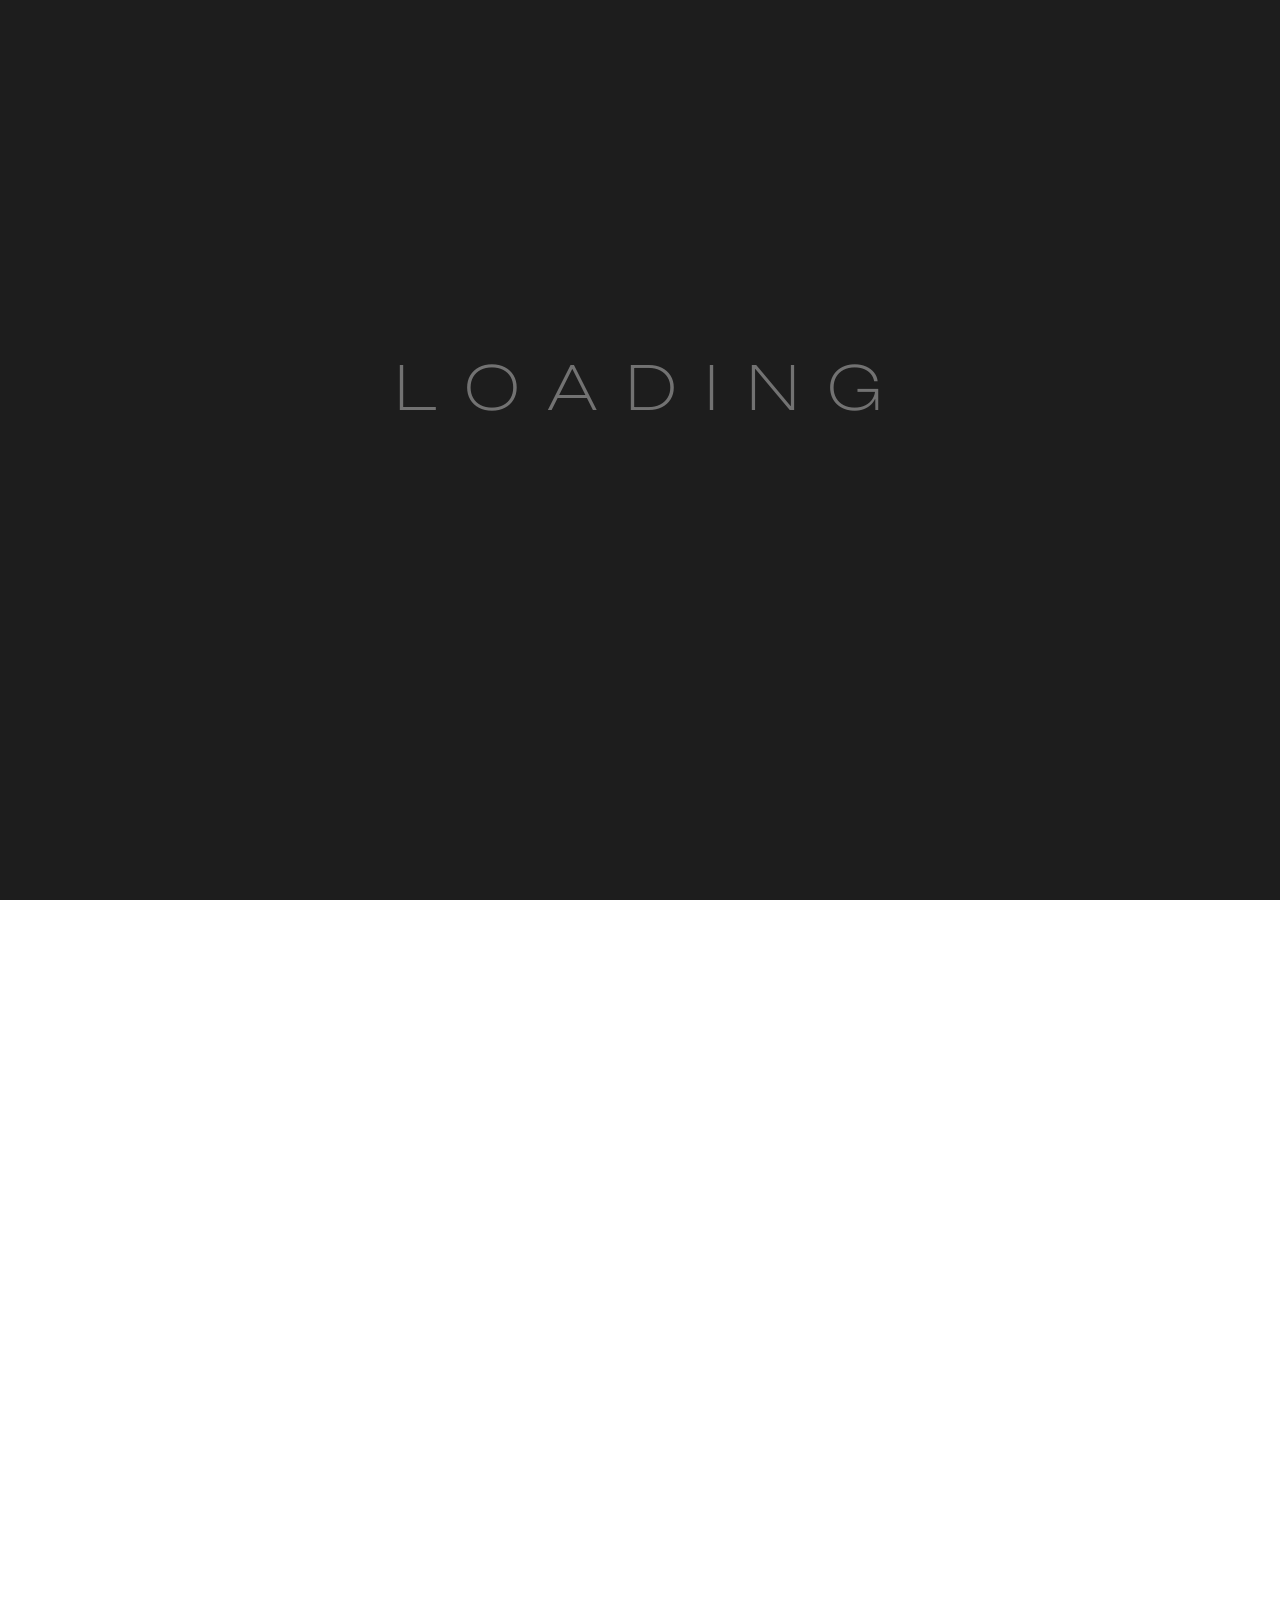
==== index.html @ e00bfb8c "Rename Index.html to index.html" ====
<!DOCTYPE html>
<html lang="zxx">


<!-- Mirrored from uithemez.com/i/uifolio/uifolio-light/home-startup.html by HTTrack Website Copier/3.x [XR&CO'2014], Sun, 28 Jun 2026 05:03:44 GMT -->
<head>

    <!-- Metas -->
    <meta charset="utf-8">
    <meta http-equiv="X-UA-Compatible" content="IE=edge">
    <meta name="viewport" content="width=device-width, initial-scale=1, maximum-scale=1">
    <meta name="keywords" content="HTML5 Template Uifolio Multi-Purpose themeforest">
    <meta name="description" content="Uifolio - Multi-Purpose HTML5 Template">
    <meta name="author" content="">

    <!-- Title  -->
    <title>Uifolio</title>

    <!-- favicon icon -->
    <link rel="shortcut icon" href="assets/imgs/favicon.ico">
    <link rel="apple-touch-icon" href="assets/imgs/apple-touch-icon.png">
    <link rel="android-chrome" sizes="192x192" href="assets/imgs/android-chrome-192x192.png">
    <link rel="favicon" sizes="32x32" href="assets/imgs/favicon-32x32.png">

    <!-- Google Fonts -->
    <link href="https://fonts.googleapis.com/css?family=Poppins:100,200,300,400,500,600,700,800,900&amp;display=swap"
        rel="stylesheet">
    <link href="https://fonts.googleapis.com/css2?family=Unbounded:wght@200..900&amp;display=swap" rel="stylesheet">

    <!-- Plugins -->
    <link rel="stylesheet" href="assets/css/plugins.css">

    <!-- Core Style Css -->
    <link rel="stylesheet" href="assets/css/style.css">

</head>

<body class="startup-agency">



    <!-- ==================== Start Loading ==================== -->

    <div class="loader-wrap">
        <svg viewBox="0 0 1000 1000" preserveAspectRatio="none">
            <path id="svg" d="M0,1005S175,995,500,995s500,5,500,5V0H0Z"></path>
        </svg>

        <div class="loader-wrap-heading">
            <div class="load-text">
                <span>L</span>
                <span>o</span>
                <span>a</span>
                <span>d</span>
                <span>i</span>
                <span>n</span>
                <span>g</span>
            </div>
        </div>
    </div>

    <!-- ==================== End Loading ==================== -->


    <div class="cursor"></div>
    <div class="blur-div"></div>


    <!-- ==================== Start progress-scroll-button ==================== -->

    <div class="progress-wrap cursor-pointer">
        <svg class="progress-circle svg-content" width="100%" height="100%" viewBox="-1 -1 102 102">
            <path d="M50,1 a49,49 0 0,1 0,98 a49,49 0 0,1 0,-98" />
        </svg>
    </div>

    <!-- ==================== End progress-scroll-button ==================== -->



    <!-- ==================== Start Navbar ==================== -->

    <nav class="navbar navbar-expand-lg">
        <div class="container o-hidden">

            <!-- Logo -->
            <a class="logo w-100px" href="#">
                <img src="assets/imgs/PPS.jpg" alt="logo">
            </a>

            <button class="navbar-toggler" type="button" data-toggle="collapse" data-target="#navbarSupportedContent"
                aria-controls="navbarSupportedContent" aria-expanded="false" aria-label="Toggle navigation">
                <span class="icon-bar"><i class="fas fa-bars"></i></span>
            </button>

            <!-- navbar links -->
            <div class="collapse navbar-collapse justify-content-center" id="navbarSupportedContent">
                <ul class="navbar-nav">
                    <li class="nav-item">
                        <a class="nav-link" href="#"><span class="rolling-text">Home </span></a>
                    </li>
                     <li class="nav-item">
                        <a class="nav-link" href="page-about.html"><span class=rolling-text">About Us</span></a>
                    </li>
                     <li class="nav-item">
                        <a class="nav-link" href="page-services.html"><span class="rolling-text">Services</span></a>
                    </li>
                     <li class="nav-item">
                        <a class="nav-link" href="portfolio-carousel.html"><span class="rolling-text">Portfolio</span></a>
                    </li>
                    
                    <li class="nav-item">
                        <a class="nav-link" href="page-contact.html"><span class="rolling-text">Contact Us</span></a>
                    </li>
                </ul>
            </div>

            <div class="contact-button">
                <a href="page-contact.html" class="butn border-radius-5px">
                    <span class="text">Let's contact</span>
                </a>
            </div>
        </div>
    </nav>

    <!-- ==================== End Navbar ==================== -->


    <div id="smooth-wrapper">


        <div id="smooth-content">

            <main class="o-hidden">



                <!-- ==================== Start Header ==================== -->

                <header class="hero-style5 bg-img" data-background="assets/imgs/pattern-bg.webp">
                    <div class="container">
                        <div class="row justify-content-between">
                            <div class="col-lg-7">
                                <div class="links text-uppercase md-mb30">
                                    <div><a href="#0" data-scroll-nav="0">Pixel</a></div>
                                    <div><a href="#0" data-scroll-nav="1">Phoenix</a></div>
                                    <div><a href="#0" data-scroll-nav="2">Solutions</a></div>
                                </div>
                            </div>
                            <div class="col-lg-4">
                                <div class="md-mb30">
                                    <p>We are dedicated to transforming businesses through innovative technology
                                        solutions that drive growth and efficiency. We empower organizations with
                                        tailored digital services.</p>
                                </div>
                            </div>
                        </div>
                        <div class="caption mb-30px mt-80px">
                            <div class="d-flex align-items-center justify-content-between fs-12 text-uppercase mb-10px">
                                <span>Digital Marketing</span>
                                <span>Creative startup</span>
                                <span>7x Award winning</span>
                            </div>
                            <h1 class="text-align-center main-color fw-700">Digital Startup</h1>
                        </div>
                    </div>
                </header>

                <!-- ==================== End Header ==================== -->



                <!-- ==================== Start intro ==================== -->

                <div class="o-hidden img-bord-color">
                    <div class="bg-img h-600px" data-background="assets/imgs/wall.jpg" data-speed="0.8"
                        data-lag="0">
                    </div>
                </div>

                <!-- ==================== End intro ==================== -->



                <!-- ==================== Start intro ==================== -->

                <section class="intro-style5 pb-0" data-scroll-index="0">
                    <div class="container">
                        <div class="row">
                            <div class="col-lg-4">
                                <div class="exp md-mb50">
                                    <h2 class="fs-70 mb-15px">22k <span class="fs-20">+</span></h2>
                                    <p>Uifolio support <br> peoples from all over the world</p>
                                </div>
                            </div>
                            <div class="col-lg-7 offset-lg-1">
                                <div>
                                    <h4 class="text-indent mb-50px">We help business elevate their value through custom
                                        <span class="d-inline opacity-7">software development, product design, QA and
                                            consulting services</span>.
                                    </h4>
                                </div>
                            </div>
                            <div
                                class="col-lg-6 offset-lg-6 text pl-40px pb-80px line-left border-color-transparent-white-light">
                                <p class="pb-40px">Our team of experts is dedicated to helping you achieve your
                                    digital goals. From
                                    website design and development to SEO, PPC advertising, and social media
                                    marketing.</p>
                            </div>
                        </div>
                    </div>
                </section>

                <!-- ==================== End intro ==================== -->



                <!-- ==================== Start Services ==================== -->

                <section class="serv-style4 p-0">
                    <div class="container-fluid">
                        <div class="row">
                            <div class="item col-lg-3 col-md-6">
                                <div class="icon mb-40px">
                                    <img src="assets/imgs/serv/1.svg" class="h-60px" alt="">
                                </div>
                                <h6><a href="#0">Web <br> Development</a></h6>
                                <div class="text mt-40px">
                                    <p>Live workshop where we define the main problems and challenges before building .
                                    </p>
                                </div>
                            </div>
                            <div class="item col-lg-3 col-md-6">
                                <div class="icon mb-40px">
                                    <img src="assets/imgs/serv/2.svg" class="h-60px" alt="">
                                </div>
                                <h6><a href="#0">UI-UX <br> Designing</a></h6>
                                <div class="text mt-40px">
                                    <p>Live workshop where we define the main problems and challenges before building .
                                    </p>
                                </div>
                            </div>
                            <div class="item col-lg-3 col-md-6">
                                <div class="icon mb-40px">
                                    <img src="assets/imgs/serv/5.svg" class="h-60px" alt="">
                                </div>
                                <h6><a href="#0">Digital <br> Marketing</a></h6>
                                <div class="text mt-40px">
                                    <p>Live workshop where we define the main problems and challenges before building .
                                    </p>
                                </div>
                            </div>
                            <div class="item col-lg-3 col-md-6">
                                <div class="icon mb-40px">
                                    <img src="assets/imgs/serv/4.svg" class="h-60px" alt="">
                                </div>
                                <h6><a href="#0">Product <br> Design</a></h6>
                                <div class="text mt-40px">
                                    <p>Live workshop where we define the main problems and challenges before building .
                                    </p>
                                </div>
                            </div>
                        </div>
                    </div>
                </section>

                <!-- ==================== End Services ==================== -->



                <!-- ==================== Start portfolio ==================== -->

                <section class="portfolio-crev" data-scroll-index="1">
                    <!-- <div class="container">
                        <div class="sec-head-stand mb-80px">
                            <div class="sm-title-dot">Latest Products </div>
                        </div>
                        <div class="work-boxs">
                            <div class="item cursor-pointer">
                                <div class="bg-img" data-background="assets/imgs/works/1.webp">
                                    <div class="cont">
                                        <div class="position-relative">
                                            <a href="#0" class="link-overlay"></a>
                                            <h5>SchoolX </h5>
                                            <span>LMS</span>
                                        </div>
                                    </div>
                                </div>
                            </div>
                            <div class="item cursor-pointer">
                                <div class="bg-img" data-background="assets/imgs/works/2.webp">
                                    <div class="cont">
                                        <div class="position-relative">
                                            <a href="#0" class="link-overlay"></a>
                                            <h5>Steno </h5>
                                            <span>Steno</span>
                                        </div>
                                    </div>
                                </div>
                            </div>
                            <div class="item cursor-pointer">
                                <div class="bg-img" data-background="assets/imgs/works/3.webp">
                                    <div class="cont">
                                        <div class="position-relative">
                                            <a href="#0" class="link-overlay"></a>
                                            <h5>Edutrack</h5>
                                            <span>Edutrack</span>
                                        </div>
                                    </div>
                                </div>
                            </div>

                        </div>
                    </div> -->
                </section>

                <!-- ==================== End portfolio ==================== -->



                <!-- ==================== Start Services ==================== -->

                <section class="serv-style3 pt-0" data-scroll-index="2">
                    <div class="container">
                        <div class="sec-head-stand mb-80px">
                            <div class="sm-title-dot">Featured Services</div>
                        </div>
                        <div class="row">
                            <div class="col-12">
                                <div class="accordion wow fadeIn" data-wow-delay="0.4s" id="accordionExample">
                                    <div class="row mb-50px">
                                        <div class="col-lg-2 md-mb30 bg-img background-position-center"
                                            data-background="assets/imgs/serv/1.webp">
                                        </div>
                                        <div class="col-lg-9 offset-lg-1">
                                            <div class="accordion-item active">
                                                <div class="accordion-header" id="heading1">
                                                    <div class="accordion-button" type="button"
                                                        data-bs-toggle="collapse" data-bs-target="#collapse1"
                                                        aria-expanded="true" aria-controls="collapse1">
                                                        <div class="row align-items-center">
                                                            <div class="col-lg-3 md-mb30">
                                                                <h6>01</h6>
                                                            </div>
                                                            <div class="col-lg-7 col-8 md-mb30">
                                                                <h3 class="text-uppercase">Digital Marketing</h3>
                                                            </div>
                                                            <div class="col-lg-2 col-4 d-flex justify-content-end">
                                                                <div class="icon-arrow">
                                                                    <svg width="18" height="18" viewBox="0 0 18 18"
                                                                        fill="none" xmlns="http://www.w3.org/2000/svg">
                                                                        <path
                                                                            d="M13.922 4.5V11.8125C13.922 11.9244 13.8776 12.0317 13.7985 12.1108C13.7193 12.1899 13.612 12.2344 13.5002 12.2344C13.3883 12.2344 13.281 12.1899 13.2018 12.1108C13.1227 12.0317 13.0783 11.9244 13.0783 11.8125V5.51953L4.79547 13.7953C4.71715 13.8736 4.61092 13.9176 4.50015 13.9176C4.38939 13.9176 4.28316 13.8736 4.20484 13.7953C4.12652 13.717 4.08252 13.6108 4.08252 13.5C4.08252 13.3892 4.12652 13.283 4.20484 13.2047L12.4806 4.92188H6.18765C6.07577 4.92188 5.96846 4.87743 5.88934 4.79831C5.81023 4.71919 5.76578 4.61189 5.76578 4.5C5.76578 4.38811 5.81023 4.28081 5.88934 4.20169C5.96846 4.12257 6.07577 4.07813 6.18765 4.07812H13.5002C13.612 4.07813 13.7193 4.12257 13.7985 4.20169C13.8776 4.28081 13.922 4.38811 13.922 4.5Z"
                                                                            fill="currentColor"></path>
                                                                    </svg>
                                                                </div>
                                                            </div>
                                                        </div>
                                                    </div>
                                                </div>
                                                <div id="collapse1" class="accordion-collapse collapse show"
                                                    aria-labelledby="heading1" data-bs-parent="#accordionExample">
                                                    <div class="row accordion-body pt-30px">
                                                        <div class="col-lg-3">
                                                            <div class="tags text-uppercase fs-14 md-mb30">
                                                                <a href="#0">Social media Marketing</a>
                                                                <a href="#0">Strategy</a>
                                                                <a href="#0">Market Research</a>
                                                                <a href="#0">SEO-Marketing</a>
                                                            </div>
                                                        </div>
                                                        <div class="col-lg-9">
                                                            <p class="opacity-7">We measure our success by the success
                                                                of our
                                                                clients. With
                                                                a focus on results and a dedication to quality, our
                                                                mission is
                                                                to deliver
                                                                digital solutions.</p>
                                                        </div>
                                                    </div>
                                                </div>
                                            </div>
                                        </div>
                                    </div>
                                    <div class="row mb-50px">
                                        <div class="col-lg-2 md-mb30 bg-img background-position-center"
                                            data-background="assets/imgs/serv/2.webp">
                                        </div>
                                        <div class="col-lg-9 offset-lg-1">
                                            <div class="accordion-item">
                                                <div class="accordion-header" id="heading2">
                                                    <div class="accordion-button" type="button"
                                                        data-bs-toggle="collapse" data-bs-target="#collapse2"
                                                        aria-expanded="true" aria-controls="collapse2">
                                                        <div class="row align-items-center">
                                                            <div class="col-lg-3 md-mb30">
                                                                <h6>02</h6>
                                                            </div>
                                                            <div class="col-lg-7 col-8 md-mb30">
                                                                <h3 class="text-uppercase">WEBSITE CREATION</h3>
                                                            </div>
                                                            <div class="col-lg-2 col-4 d-flex justify-content-end">
                                                                <div class="icon-arrow">
                                                                    <svg width="18" height="18" viewBox="0 0 18 18"
                                                                        fill="none" xmlns="http://www.w3.org/2000/svg">
                                                                        <path
                                                                            d="M13.922 4.5V11.8125C13.922 11.9244 13.8776 12.0317 13.7985 12.1108C13.7193 12.1899 13.612 12.2344 13.5002 12.2344C13.3883 12.2344 13.281 12.1899 13.2018 12.1108C13.1227 12.0317 13.0783 11.9244 13.0783 11.8125V5.51953L4.79547 13.7953C4.71715 13.8736 4.61092 13.9176 4.50015 13.9176C4.38939 13.9176 4.28316 13.8736 4.20484 13.7953C4.12652 13.717 4.08252 13.6108 4.08252 13.5C4.08252 13.3892 4.12652 13.283 4.20484 13.2047L12.4806 4.92188H6.18765C6.07577 4.92188 5.96846 4.87743 5.88934 4.79831C5.81023 4.71919 5.76578 4.61189 5.76578 4.5C5.76578 4.38811 5.81023 4.28081 5.88934 4.20169C5.96846 4.12257 6.07577 4.07813 6.18765 4.07812H13.5002C13.612 4.07813 13.7193 4.12257 13.7985 4.20169C13.8776 4.28081 13.922 4.38811 13.922 4.5Z"
                                                                            fill="currentColor"></path>
                                                                    </svg>
                                                                </div>
                                                            </div>
                                                        </div>
                                                    </div>
                                                </div>
                                                <div id="collapse2" class="accordion-collapse collapse"
                                                    aria-labelledby="heading2" data-bs-parent="#accordionExample">
                                                    <div class="row accordion-body pt-30px">
                                                        <div class="col-lg-3">
                                                            <div class="tags text-uppercase fs-14 md-mb30">
                                                                <a href="#0">CUSTOM WEBSITE DESIGN  </a>             
                                                                <a href="#0">RESPONSIVE DEVELOPMENT</a>
                                                                <a href="#0">E-COMMERCE SOLUTIONS</a>
                                                                <a href="#0">WEBSITE MAINTENANCE</a>
                                                            </div>
                                                        </div>
                                                        <div class="col-lg-9">
                                                            <p class="opacity-7">We create modern, responsive, and high-performing websites tailored to your business goals. From stunning designs to seamless functionality, our websites are built to enhance user experience, strengthen your online presence, and drive long-term business growth.</p>
                                                        </div>
                                                    </div>
                                                </div>
                                            </div>
                                        </div>
                                    </div>
                                    <div class="row mb-50px">
                                        <div class="col-lg-2 md-mb30 bg-img background-position-center"
                                            data-background="assets/imgs/serv/3.png">
                                        </div>
                                        <div class="col-lg-9 offset-lg-1">
                                            <div class="accordion-item">
                                                <div class="accordion-header" id="heading3">
                                                    <div class="accordion-button" type="button"
                                                        data-bs-toggle="collapse" data-bs-target="#collapse3"
                                                        aria-expanded="true" aria-controls="collapse3">
                                                        <div class="row align-items-center">
                                                            <div class="col-lg-3 md-mb30">
                                                                <h6>03</h6>
                                                            </div>
                                                            <div class="col-lg-7 col-8 md-mb30">
                                                                <h3 class="text-uppercase">ECOMMERCE PLATFORMS</h3>
                                                            </div>
                                                            <div class="col-lg-2 col-4 d-flex justify-content-end">
                                                                <div class="icon-arrow">
                                                                    <svg width="18" height="18" viewBox="0 0 18 18"
                                                                        fill="none" xmlns="http://www.w3.org/2000/svg">
                                                                        <path
                                                                            d="M13.922 4.5V11.8125C13.922 11.9244 13.8776 12.0317 13.7985 12.1108C13.7193 12.1899 13.612 12.2344 13.5002 12.2344C13.3883 12.2344 13.281 12.1899 13.2018 12.1108C13.1227 12.0317 13.0783 11.9244 13.0783 11.8125V5.51953L4.79547 13.7953C4.71715 13.8736 4.61092 13.9176 4.50015 13.9176C4.38939 13.9176 4.28316 13.8736 4.20484 13.7953C4.12652 13.717 4.08252 13.6108 4.08252 13.5C4.08252 13.3892 4.12652 13.283 4.20484 13.2047L12.4806 4.92188H6.18765C6.07577 4.92188 5.96846 4.87743 5.88934 4.79831C5.81023 4.71919 5.76578 4.61189 5.76578 4.5C5.76578 4.38811 5.81023 4.28081 5.88934 4.20169C5.96846 4.12257 6.07577 4.07813 6.18765 4.07812H13.5002C13.612 4.07813 13.7193 4.12257 13.7985 4.20169C13.8776 4.28081 13.922 4.38811 13.922 4.5Z"
                                                                            fill="currentColor"></path>
                                                                    </svg>
                                                                </div>
                                                            </div>
                                                        </div>
                                                    </div>
                                                </div>
                                                <div id="collapse3" class="accordion-collapse collapse"
                                                    aria-labelledby="heading3" data-bs-parent="#accordionExample">
                                                    <div class="row accordion-body pt-30px">
                                                        <div class="col-lg-3">
                                                            <div class="tags text-uppercase fs-14 md-mb30">
                                                                <a href="#0">ONLINE STORE DEVELOPMENT</a>
                                                                <a href="#0">PAYMENT GATEWAY INTEGRATION</a>
                                                                <a href="#0">PRODUCT & INVENTORY MANAGEMENT </a>
                                                                <a href="#0">ORDER & SHIPPING SOLUTIONS</a>
                                                            </div>
                                                        </div>
                                                        <div class="col-lg-9">
                                                            <p class="opacity-7">We build secure, scalable, and user-friendly eCommerce platforms that help businesses sell online with confidence. From custom storefronts to seamless payment integration and order management, we create shopping experiences that increase conversions, customer satisfaction, and business growth.</p>
                                                        </div>
                                                    </div>
                                                </div>
                                            </div>
                                        </div>
                                    </div>
                                    <div class="row">
                                        <div class="col-lg-2 md-mb30 bg-img background-position-center"
                                            data-background="assets/imgs/serv/4.jpg">
                                        </div>
                                        <div class="col-lg-9 offset-lg-1">
                                            <div class="accordion-item">
                                                <div class="accordion-header" id="heading4">
                                                    <div class="accordion-button" type="button"
                                                        data-bs-toggle="collapse" data-bs-target="#collapse4"
                                                        aria-expanded="true" aria-controls="collapse4">
                                                        <div class="row align-items-center">
                                                            <div class="col-lg-3 md-mb30">
                                                                <h6>04</h6>
                                                            </div>
                                                            <div class="col-lg-7 col-8 md-mb30">
                                                                <h3 class="text-uppercase">CUSTOM SOFTWARES</h3>
                                                            </div>
                                                            <div class="col-lg-2 col-4 d-flex justify-content-end">
                                                                <div class="icon-arrow">
                                                                    <svg width="18" height="18" viewBox="0 0 18 18"
                                                                        fill="none" xmlns="http://www.w3.org/2000/svg">
                                                                        <path
                                                                            d="M13.922 4.5V11.8125C13.922 11.9244 13.8776 12.0317 13.7985 12.1108C13.7193 12.1899 13.612 12.2344 13.5002 12.2344C13.3883 12.2344 13.281 12.1899 13.2018 12.1108C13.1227 12.0317 13.0783 11.9244 13.0783 11.8125V5.51953L4.79547 13.7953C4.71715 13.8736 4.61092 13.9176 4.50015 13.9176C4.38939 13.9176 4.28316 13.8736 4.20484 13.7953C4.12652 13.717 4.08252 13.6108 4.08252 13.5C4.08252 13.3892 4.12652 13.283 4.20484 13.2047L12.4806 4.92188H6.18765C6.07577 4.92188 5.96846 4.87743 5.88934 4.79831C5.81023 4.71919 5.76578 4.61189 5.76578 4.5C5.76578 4.38811 5.81023 4.28081 5.88934 4.20169C5.96846 4.12257 6.07577 4.07813 6.18765 4.07812H13.5002C13.612 4.07813 13.7193 4.12257 13.7985 4.20169C13.8776 4.28081 13.922 4.38811 13.922 4.5Z"
                                                                            fill="currentColor"></path>
                                                                    </svg>
                                                                </div>
                                                            </div>
                                                        </div>
                                                    </div>
                                                </div>
                                                <div id="collapse4" class="accordion-collapse collapse"
                                                    aria-labelledby="heading4" data-bs-parent="#accordionExample">
                                                    <div class="row accordion-body pt-30px">
                                                        <div class="col-lg-3">
                                                            <div class="tags text-uppercase fs-14 md-mb30">
                                                                <a href="#0">CUSTOM SOFTWARE DEVELOPMENT</a>
                                                                <a href="#0">BUSINESS PROCESS AUTOMATION</a>
                                                                <a href="#0">CRM & ERP SOLUTIONS</a>
                                                                <a href="#0">SOFTWARE MAINTENANCE & SUPPORT</a>
                                                            </div>
                                                        </div>
                                                        <div class="col-lg-7">
                                                            <p class="opacity-7">We develop custom software solutions tailored to your unique business requirements. From automating workflows to building powerful CRM, ERP, and enterprise applications, our software is designed to improve efficiency, enhance productivity, and support your business as it grows.</p>
                                                        </div>
                                                    </div>
                                                </div>
                                            </div>
                                        </div>
                                    </div>
                                </div>
                            </div>
                        </div>
                    </div>
                </section>

                <!-- ==================== End Services ==================== -->



                <!-- ==================== Start Testimonials ==================== -->

                <section class="testim-style3 line-top border-color-transparent-white-light">
                    <div class="container">
                        <div class="row">
                            <div class="col-lg-4 v-align-between md-mb80">
                                <div class="sec-head-stand mb-30px">
                                    <div class="sm-title-dot mb-30px">Testimonials</div>
                                    <h2 class="fs-50">What <span class="d-inline fw-200">our clients</span> say?</h2>
                                </div>
                                <div class="rate">
                                    <h2>4.8 <span class="fs-12 opacity-7">Total Reviews</span></h2>
                                </div>
                            </div>
                            <div class="col-lg-6 offset-lg-2">
                                <div class="testim-swiper">
                                    <div class="swiper-wrapper">
                                        <div class="swiper-slide">
                                            <svg class="w-90px" xmlns="http://www.w3.org/2000/svg"
                                                viewBox="0 0 800 800">
                                                <defs>
                                                    <style>
                                                        .cls-1 {
                                                            fill: #fff;
                                                        }

                                                        .cls-2 {
                                                            fill: none;
                                                        }
                                                    </style>
                                                </defs>
                                                <path class="cls-1"
                                                    d="M225.87,344.5a233.54,233.54,0,0,1,66.2-60.93l7.93-4.9v-64.1l-19.77,3.76C77,256.67,66.67,421.53,66.67,454.17,66.67,524.4,108.37,600,199.9,600A128.53,128.53,0,0,0,333.24,476.46q.12-2.88.09-5.76A130.2,130.2,0,0,0,225.87,344.5Zm-26,222.17c-73.73,0-99.9-60.6-99.9-112.5,0-37.84,12.4-160.24,166.67-198.77v4.87a266.2,266.2,0,0,0-84,89.83L171.37,375H200a98,98,0,0,1,100,95.7,95.94,95.94,0,0,1-95.81,96.06Q202,566.76,199.9,566.67Zm426-222.17a233.71,233.71,0,0,1,66.17-60.93l7.93-4.9v-64.1l-19.77,3.76C477,256.67,466.67,421.53,466.67,454.17,466.67,524.4,508.37,600,599.9,600A128.53,128.53,0,0,0,733.24,476.46q.12-2.88.09-5.76A130.2,130.2,0,0,0,625.87,344.5Zm-26,222.17c-73.7,0-99.87-60.6-99.87-112.5,0-37.84,12.4-160.24,166.67-198.77v4.87a266.2,266.2,0,0,0-84,89.83L571.37,375H600a98,98,0,0,1,100,95.7,95.94,95.94,0,0,1-95.81,96.06q-2.15,0-4.29-.09Z" />
                                                <path class="cls-2" d="M0,0H800V800H0Z" />
                                            </svg>
                                            <p>“A rebrand is not typically done in a chaotic,
                                                archaic industry like
                                                ours, so their work has really set us apart. 10/10 for Hub’s
                                                team."
                                            </p>
                                            <div class="info-text d-flex align-items-center mt-80px">
                                                <div>
                                                    <div class="img fit-img h-60px w-60px border-radius-50 o-hidden">
                                                        <img src="assets/imgs/testim/1.jpg" alt="">
                                                    </div>
                                                </div>
                                                <div class="ml-15px">
                                                    <h6 class="fs-18 mb-10px">B. Gordon</h6>
                                                    <p class="fs-14">CEO Founder, Archin Studio</p>
                                                </div>
                                            </div>
                                        </div>
                                        <div class="swiper-slide bg-light">
                                            <svg class="w-90px" xmlns="http://www.w3.org/2000/svg"
                                                viewBox="0 0 800 800">
                                                <defs>
                                                    <style>
                                                        .cls-3 {
                                                            fill: #333;
                                                        }

                                                        .cls-2 {
                                                            fill: none;
                                                        }
                                                    </style>
                                                </defs>
                                                <path class="cls-3"
                                                    d="M225.87,344.5a233.54,233.54,0,0,1,66.2-60.93l7.93-4.9v-64.1l-19.77,3.76C77,256.67,66.67,421.53,66.67,454.17,66.67,524.4,108.37,600,199.9,600A128.53,128.53,0,0,0,333.24,476.46q.12-2.88.09-5.76A130.2,130.2,0,0,0,225.87,344.5Zm-26,222.17c-73.73,0-99.9-60.6-99.9-112.5,0-37.84,12.4-160.24,166.67-198.77v4.87a266.2,266.2,0,0,0-84,89.83L171.37,375H200a98,98,0,0,1,100,95.7,95.94,95.94,0,0,1-95.81,96.06Q202,566.76,199.9,566.67Zm426-222.17a233.71,233.71,0,0,1,66.17-60.93l7.93-4.9v-64.1l-19.77,3.76C477,256.67,466.67,421.53,466.67,454.17,466.67,524.4,508.37,600,599.9,600A128.53,128.53,0,0,0,733.24,476.46q.12-2.88.09-5.76A130.2,130.2,0,0,0,625.87,344.5Zm-26,222.17c-73.7,0-99.87-60.6-99.87-112.5,0-37.84,12.4-160.24,166.67-198.77v4.87a266.2,266.2,0,0,0-84,89.83L571.37,375H600a98,98,0,0,1,100,95.7,95.94,95.94,0,0,1-95.81,96.06q-2.15,0-4.29-.09Z" />
                                                <path class="cls-2" d="M0,0H800V800H0Z" />
                                            </svg>
                                            <p>“A rebrand is not typically done in a chaotic,
                                                archaic industry like
                                                ours, so their work has really set us apart. 10/10 for Hub’s
                                                team."
                                            </p>
                                            <div class="info-text d-flex align-items-center mt-80px">
                                                <div>
                                                    <div class="img fit-img h-60px w-60px border-radius-50 o-hidden">
                                                        <img src="assets/imgs/testim/1.jpg" alt="">
                                                    </div>
                                                </div>
                                                <div class="ml-15px">
                                                    <h6 class="fs-18 mb-10px">B. Gordon</h6>
                                                    <p class="fs-14">CEO Founder, Archin Studio</p>
                                                </div>
                                            </div>
                                        </div>
                                        <div class="swiper-slide">
                                            <svg class="w-90px" xmlns="http://www.w3.org/2000/svg"
                                                viewBox="0 0 800 800">
                                                <defs>
                                                    <style>
                                                        .cls-1 {
                                                            fill: #fff;
                                                        }

                                                        .cls-2 {
                                                            fill: none;
                                                        }
                                                    </style>
                                                </defs>
                                                <path class="cls-1"
                                                    d="M225.87,344.5a233.54,233.54,0,0,1,66.2-60.93l7.93-4.9v-64.1l-19.77,3.76C77,256.67,66.67,421.53,66.67,454.17,66.67,524.4,108.37,600,199.9,600A128.53,128.53,0,0,0,333.24,476.46q.12-2.88.09-5.76A130.2,130.2,0,0,0,225.87,344.5Zm-26,222.17c-73.73,0-99.9-60.6-99.9-112.5,0-37.84,12.4-160.24,166.67-198.77v4.87a266.2,266.2,0,0,0-84,89.83L171.37,375H200a98,98,0,0,1,100,95.7,95.94,95.94,0,0,1-95.81,96.06Q202,566.76,199.9,566.67Zm426-222.17a233.71,233.71,0,0,1,66.17-60.93l7.93-4.9v-64.1l-19.77,3.76C477,256.67,466.67,421.53,466.67,454.17,466.67,524.4,508.37,600,599.9,600A128.53,128.53,0,0,0,733.24,476.46q.12-2.88.09-5.76A130.2,130.2,0,0,0,625.87,344.5Zm-26,222.17c-73.7,0-99.87-60.6-99.87-112.5,0-37.84,12.4-160.24,166.67-198.77v4.87a266.2,266.2,0,0,0-84,89.83L571.37,375H600a98,98,0,0,1,100,95.7,95.94,95.94,0,0,1-95.81,96.06q-2.15,0-4.29-.09Z" />
                                                <path class="cls-2" d="M0,0H800V800H0Z" />
                                            </svg>
                                            <p>“A rebrand is not typically done in a chaotic,
                                                archaic industry like
                                                ours, so their work has really set us apart. 10/10 for Hub’s
                                                team."
                                            </p>
                                            <div class="info-text d-flex align-items-center mt-80px">
                                                <div>
                                                    <div class="img fit-img h-60px w-60px border-radius-50 o-hidden">
                                                        <img src="assets/imgs/testim/1.jpg" alt="">
                                                    </div>
                                                </div>
                                                <div class="ml-15px">
                                                    <h6 class="fs-18 mb-10px">B. Gordon</h6>
                                                    <p class="fs-14">CEO Founder, Archin Studio</p>
                                                </div>
                                            </div>
                                        </div>
                                        <div class="swiper-slide bg-main-color">
                                            <svg class="w-90px" xmlns="http://www.w3.org/2000/svg"
                                                viewBox="0 0 800 800">
                                                <defs>
                                                    <style>
                                                        .cls-3 {
                                                            fill: #333;
                                                        }

                                                        .cls-2 {
                                                            fill: none;
                                                        }
                                                    </style>
                                                </defs>
                                                <path class="cls-3"
                                                    d="M225.87,344.5a233.54,233.54,0,0,1,66.2-60.93l7.93-4.9v-64.1l-19.77,3.76C77,256.67,66.67,421.53,66.67,454.17,66.67,524.4,108.37,600,199.9,600A128.53,128.53,0,0,0,333.24,476.46q.12-2.88.09-5.76A130.2,130.2,0,0,0,225.87,344.5Zm-26,222.17c-73.73,0-99.9-60.6-99.9-112.5,0-37.84,12.4-160.24,166.67-198.77v4.87a266.2,266.2,0,0,0-84,89.83L171.37,375H200a98,98,0,0,1,100,95.7,95.94,95.94,0,0,1-95.81,96.06Q202,566.76,199.9,566.67Zm426-222.17a233.71,233.71,0,0,1,66.17-60.93l7.93-4.9v-64.1l-19.77,3.76C477,256.67,466.67,421.53,466.67,454.17,466.67,524.4,508.37,600,599.9,600A128.53,128.53,0,0,0,733.24,476.46q.12-2.88.09-5.76A130.2,130.2,0,0,0,625.87,344.5Zm-26,222.17c-73.7,0-99.87-60.6-99.87-112.5,0-37.84,12.4-160.24,166.67-198.77v4.87a266.2,266.2,0,0,0-84,89.83L571.37,375H600a98,98,0,0,1,100,95.7,95.94,95.94,0,0,1-95.81,96.06q-2.15,0-4.29-.09Z" />
                                                <path class="cls-2" d="M0,0H800V800H0Z" />
                                            </svg>
                                            <p>“A rebrand is not typically done in a chaotic,
                                                archaic industry like
                                                ours, so their work has really set us apart. 10/10 for Hub’s
                                                team."
                                            </p>
                                            <div class="info-text d-flex align-items-center mt-80px">
                                                <div>
                                                    <div class="img fit-img h-60px w-60px border-radius-50 o-hidden">
                                                        <img src="assets/imgs/testim/1.jpg" alt="">
                                                    </div>
                                                </div>
                                                <div class="ml-15px">
                                                    <h6 class="fs-18 mb-10px">B. Gordon</h6>
                                                    <p class="fs-14">CEO Founder, Archin Studio</p>
                                                </div>
                                            </div>
                                        </div>
                                    </div>
                                    <div class="swiper-controls swiper-contr-style3 d-flex justify-content-between">
                                        <div class="swiper-button-prev"></div>
                                        <div class="swiper-button-next"></div>
                                    </div>
                                </div>
                            </div>
                        </div>
                    </div>
                </section>

                <!-- ==================== End Testimonials ==================== -->



                <!-- ==================== Start section ==================== -->

                <section class="fix-title-sec team-style3 sub-bg border-radius-50px">
                    <div class="sec-head-crev text-align-center mb-80px">
                        <h2 class="fs-85 fw-700 text-uppercase main-color">
                            Our Team <br> Members</h2>
                    </div>
                    <div class="container-xxl">
                        <div class="row">
                            <div class="col-lg-3 col-md-6">
                                <div class="item mb-80px mt-40px">
                                    <a href="#0" class="w-100 fit-img h-450px">
                                        <img src="assets/imgs/team/ritesh.jpg" alt="">
                                    </a>
                                    <div class="cont">
                                        <h6>Ritesh Kashap</h6>
                                        <span class="text-uppercase mt-15px fs-14 opacity-7">Founder and Director</span>
                                    </div>
                                </div>
                            </div>
                            <div class="col-lg-3 offset-lg-6 col-md-6">
                                <div class="item mb-80px mt-mins">
                                    <a href="#0" class="w-100 fit-img h-500px">
                                        <img src="assets/imgs/team/pawan.png" alt="">
                                    </a>
                                    <div class="cont">
                                        <h6>Pawan Tiwari</h6>
                                        <span class="text-uppercase mt-15px fs-14 opacity-7">Chief Technical Manager</span>
                                    </div>
                                </div>
                            </div>
                            <div class="col-lg-3 offset-lg-2 col-md-6">
                                <div class="item mb-80px mt-40px">
                                    <a href="#0" class="w-100 fit-img h-500px">
                                        <img src="assets/imgs/team/vivek.jpg" alt="">
                                    </a>
                                    <div class="cont">
                                        <h6>Vivek Kashap</h6>
                                        <span class="text-uppercase mt-15px fs-14 opacity-7"> Chief Marketing Manager</span>
                                    </div>
                                </div>
                            </div>
                            <div class="col-lg-3 offset-lg-2 col-md-6 d-flex align-items-center">
                                <div class="item mb-80px mt-40px">
                                    <a href="#0" class="w-100 fit-img h-450px">
                                        <img src="assets/imgs/team/vivek2.jpg" alt="">
                                    </a>
                                    <div class="cont">
                                        <h6>Vivek Kashap</h6>
                                        <span class="text-uppercase mt-15px fs-14 opacity-7">Chief Marketing Manager</span>
                                    </div>
                                </div>
                            </div>
                            <!-- <div class="col-lg-3 col-md-6 d-flex align-items-end">
                                <div class="item md-mb80 mt-40px">
                                    <a href="#0" class="w-100 fit-img h-400px">
                                        <img src="assets/imgs/team/6.jpg" alt="">
                                    </a>
                                    <div class="cont">
                                        <h6>Bryce Cayetano</h6>
                                        <span class="text-uppercase mt-15px fs-14 opacity-7">Lead Product
                                            Developer</span>
                                    </div>
                                </div>
                            </div> -->
                            <!-- <div class="col-lg-4 offset-lg-1 col-md-6 offset-md-3 md-order-2">
                                <div class="butn-item h-100 mb-40px d-flex align-items-end justify-content-center">
                                    <a href="#0"
                                        class="butn-circle butn-light d-flex align-items-center justify-content-center text-align-center">
                                        <div>
                                            <span><svg width="18" height="18" viewBox="0 0 18 18" fill="none"
                                                    xmlns="http://www.w3.org/2000/svg">
                                                    <path
                                                        d="M13.922 4.5V11.8125C13.922 11.9244 13.8776 12.0317 13.7985 12.1108C13.7193 12.1899 13.612 12.2344 13.5002 12.2344C13.3883 12.2344 13.281 12.1899 13.2018 12.1108C13.1227 12.0317 13.0783 11.9244 13.0783 11.8125V5.51953L4.79547 13.7953C4.71715 13.8736 4.61092 13.9176 4.50015 13.9176C4.38939 13.9176 4.28316 13.8736 4.20484 13.7953C4.12652 13.717 4.08252 13.6108 4.08252 13.5C4.08252 13.3892 4.12652 13.283 4.20484 13.2047L12.4806 4.92188H6.18765C6.07577 4.92188 5.96846 4.87743 5.88934 4.79831C5.81023 4.71919 5.76578 4.61189 5.76578 4.5C5.76578 4.38811 5.81023 4.28081 5.88934 4.20169C5.96846 4.12257 6.07577 4.07813 6.18765 4.07812H13.5002C13.612 4.07813 13.7193 4.12257 13.7985 4.20169C13.8776 4.28081 13.922 4.38811 13.922 4.5Z"
                                                        fill="currentColor"></path>
                                                </svg></span>
                                            <br>
                                            <span>View All</span>
                                        </div>
                                    </a>
                                </div>
                            </div> -->
                            <!-- <div class="col-lg-3 offset-lg-1 col-md-6 md-order-1">
                                <div class="item md-mb80 mt-40px">
                                    <a href="#0" class="w-100 fit-img h-500px">
                                        <img src="assets/imgs/team/4.jpg" alt="">
                                    </a>
                                    <div class="cont">
                                        <h6>Mariana Pedroza</h6>
                                        <span class="text-uppercase mt-15px fs-14 opacity-7">Lead Product
                                            Designer</span>
                                    </div>
                                </div>
                            </div> -->
                        </div>
                    </div>
                </section>

                <!-- ==================== End section ==================== -->



                <!-- ==================== Start Blog ==================== -->

                <section class="blog-style2">
                    <div class="container">
                        <div class="row justify-content-center">
                            <div class="col-lg-6 col-md-10">
                                <div class="sec-head-stand text-align-center mb-80px">
                                    <div class="sm-title-dot mb-15px">Our News</div>
                                    <h2 class="fs-50">Latest <span class="d-inline fw-200">Creative Thinking</span>
                                        Journals
                                    </h2>
                                </div>
                            </div>
                        </div>
                        <div class="swiper-container">
                            <div class="swiper-wrapper">
                                <div class="swiper-slide">
                                    <div class="item">
                                        <div class="fit-img h-250px border-radius-15px o-hidden">
                                            <img src="assets/imgs/blog/1.png" alt="">
                                        </div>
                                        <div class="text mt-30px">
                                            <div class="info fs-13 mb-20px d-flex align-items-center">
                                                <span class="opacity-7">Design</span>
                                                <span class="mr-15px ml-15px opacity-7">|</span>
                                                <span class="fs-14 opacity-7">25 Aug 2024</span>
                                            </div>
                                            <h6><a href="#0">The top Digital Marketing for business
                                                    growth</a></h6>
                                        </div>
                                    </div>
                                </div>
                                <div class="swiper-slide">
                                    <div class="item">
                                        <div class="fit-img h-250px border-radius-15px o-hidden">
                                            <img src="assets/imgs/blog/2.png" alt="">
                                        </div>
                                        <div class="text mt-30px">
                                            <div class="info fs-13 mb-20px d-flex align-items-center">
                                                <span class="opacity-7">Design</span>
                                                <span class="mr-15px ml-15px opacity-7">|</span>
                                                <span class="fs-14 opacity-7">25 Aug 2024</span>
                                            </div>
                                            <h6><a href="#0">How to furnish and decorate a creative agency</a></h6>
                                        </div>
                                    </div>
                                </div>
                                <div class="swiper-slide">
                                    <div class="item">
                                        <div class="fit-img h-250px border-radius-15px o-hidden">
                                            <img src="assets/imgs/blog/3.png" alt="">
                                        </div>
                                        <div class="text mt-30px">
                                            <div class="info fs-13 mb-20px d-flex align-items-center">
                                                <span class="opacity-7">Design</span>
                                                <span class="mr-15px ml-15px opacity-7">|</span>
                                                <span class="fs-14 opacity-7">25 Aug 2024</span>
                                            </div>
                                            <h6><a href="#0">The top Digital Marketing for business
                                                    growth</a></h6>
                                        </div>
                                    </div>
                                </div>
                                <div class="swiper-slide">
                                    <div class="item">
                                        <div class="fit-img h-250px border-radius-15px o-hidden">
                                            <img src="assets/imgs/blog/4.png" alt="">
                                        </div>
                                        <div class="text mt-30px">
                                            <div class="info fs-13 mb-20px d-flex align-items-center">
                                                <span class="opacity-7">Design</span>
                                                <span class="mr-15px ml-15px opacity-7">|</span>
                                                <span class="fs-14 opacity-7">25 Aug 2024</span>
                                            </div>
                                            <h6><a href="#0">Simple tips for effective social media marketing</a></h6>
                                        </div>
                                    </div>
                                </div>
                            </div>
                        </div>
                    </div>
                </section>

                <!-- ==================== End Blog ==================== -->



                <!-- ==================== Start Footer ==================== -->

                <footer class="pb-50px">
                    <div class="container line-top border-color-transparent-white-light pt-80px">
                        <div class="row">
                            <div class="col-lg-4">
                                <div class="social-icon-circle md-mb30">
                                    <a href="#"> <i class="fab fa-x-twitter"></i> </a>
                                    <a href="#"> <i class="fab fa-facebook-f"></i> </a>
                                    <a href="#"> <i class="fab fa-instagram"></i> </a>
                                    <a href="#"> <i class="fab fa-linkedin-in"></i> </a>
                                    <a href="#"> <i class="fab fa-youtube"></i> </a>
                                </div>
                            </div>
                            <div class="col-lg-5">
                                <div class="item d-flex text-uppercase md-mb30">
                                    <h6 class="mr-25px fs-18">Find Us</h6>
                                    <div>
                                        <p class="mb-10px">49 Brimmer St, Boston, MA 02108</p>
                                        <p class="mb-10px">hello@archin.co</p>
                                        <p class="">(054) 3256 78 87</p>
                                    </div>
                                </div>
                            </div>
                            <div class="col-lg-3">
                                <div class="item d-flex text-uppercase">
                                    <h6 class="mr-25px fs-18">Links</h6>
                                    <div>
                                        <p class="mb-10px"><a href="page-about.html">About Us</a></p>
                                        <p class="mb-10px"><a href="page-services.html">Services</a></p>
                                        <p class="mb-10px"><a href="portfolio-carousel.html">POrtfolio</a></p>
                                        <p class=""><a href="page-contact.html">Contact Us</a></p>
                                    </div>
                                </div>
                            </div>
                        </div>
                        <div class="text-align-center mt-80px">
                            <p class="fs-14">© 2026 Pixel phoenix Solutions. All Right Reserved</p>
                        </div>
                </footer>

                <!-- ==================== End Footer ==================== -->

            </main>


        </div>

    </div>










    <!-- jQuery -->
    <script src="assets/js/jquery-3.6.0.min.js"></script>
    <script src="assets/js/jquery-migrate-3.4.0.min.js"></script>

    <!-- plugins -->
    <script src="assets/js/plugins.js"></script>

    <script src="assets/js/gsap.min.js"></script>
    <script src="assets/js/ScrollSmoother.min.js"></script>
    <script src="assets/js/ScrollTrigger.min.js"></script>
    <script src="assets/js/smoother-script.js"></script>

    <!-- custom scripts -->
    <script src="assets/js/scripts.js"></script>

</body>


<!-- Mirrored from uithemez.com/i/uifolio/uifolio-light/home-startup.html by HTTrack Website Copier/3.x [XR&CO'2014], Sun, 28 Jun 2026 05:03:45 GMT -->
</html>
---- assets/css/plugins.css ----
/*-----------------------------------------------------------------------------------

	Theme Name: Ravo
	Theme URI: http://
	Description: Creative agency & portfolio
	Author: ui-themez
	Author URI: http://themeforest.net/user/ui-themez
	Version: 1.0

-----------------------------------------------------------------------------------*/

/* ----------------------------------------------------------------
			[ All Css Plugins & Helper Classes File ]
-----------------------------------------------------------------*/

/* == bootstrap == */
@import url("plugins/bootstrap.min.css");

/* == animate css == */
@import url("plugins/animate.min.css");

/* == ionicons icon font == */
@import url("plugins/themify-icons.css");

/* == pe-icon-7-stroke == */
@import url("plugins/pe-icon-7-stroke.css");

/* == fontawesome icon font == */
@import url("plugins/fontawesome-all.min.css");

/* == justifiedGallery.min == */
@import url("plugins/justifiedGallery.min.css");

/* == magnific-popup == */
@import url("plugins/magnific-popup.css");

/* == YouTubePopUp == */
@import url("plugins/YouTubePopUp.css");

/* == swiper.min font == */
@import url("plugins/swiper.min.css");
---- assets/css/style.css ----
@charset "UTF-8";
/*-----------------------------------------------------------------------------------

    Theme Name: Uifolio
    Theme URI: http://
    Description: Creative Agency & Portfolio
    Author: UI-ThemeZ
    Author URI: http://themeforest.net/user/UI-ThemeZ
    Version: 1.0

-----------------------------------------------------------------------------------*/
/* Variables
-----------------------------------------------------------------*/
:root {
  --base-color: #0011FF;
  --white: #ffffff;
  --black: #000000;
  --alt-black: #111111;
  --red: #dc3131;
  --light-red: #feedec;
  --light-yellow: #F9FFE3;
  --light-green: #D3F4DA;
  --green: #2ebb79;
  --crusoe-green: #AFFF54;
  --yellow: #F9DB57;
  --dark-gray: #232323;
  --medium-gray: #717580;
  --extra-medium-gray: #BEBEBE;
  --light-gray: #a8a8a8;
  --very-light-gray: #f7f7f7;
  --light-medium-gray: #eaeaeb;
  --charcoal-blue: #202329;
  --slate-blue: #262b35;
  --medium-slate-blue: #374162;
  --extra-medium-slate-blue: #23262d;
  --dark-slate-blue: #1f232c;
  --extra-dark-slate-blue: #121418;
  --extra-very-slate-blue: #1b1b1b;
  --tussock-yellow: #FDE133;
  --aluminium-grey:#80858F;
  --solitude-blue:#f0f4fd;
  --golden-yellow:#fd961e;
  --selago:#eaedff;
  --white-ice:#d8f5ef;
  --cornflower-blue:#445fed;
  --jade:#00AF6B;
  --orange: #ef991f;
  --majorelle-blue: #8088E6;
  --light-majorelle-blue: #f2edfe;
  --spring-wood: #f9f6f3;
  --tropical-blue: #2A51E6;
  --camarone: #85EE00;
  --seal-brown: #0e0708;
  --Wasabi: #8ea63a; }

/* ===================================
    03. Reset
====================================== */
html {
  font-size: 16px; }

body {
  font-family: "Poppins", sans-serif;
  font-size: 16px;
  line-height: 1.2;
  font-weight: 400;
  background: #fff;
  color: #1f1f1f;
  -moz-osx-font-smoothing: grayscale;
  word-break: break-word;
  -webkit-font-smoothing: antialiased;
  overflow-x: hidden !important; }
  body .sub-bg {
    background: #faf7f9; }
  body.creative-agency {
    font-family: "Inter", sans-serif;
    color: #283841; }
    body.creative-agency h1, body.creative-agency h2, body.creative-agency h3, body.creative-agency h4, body.creative-agency h5, body.creative-agency h6 {
      font-family: "Boldonse", system-ui;
      line-height: 1.4; }
    body.creative-agency p {
      color: #344249; }
  body.design-agency .main-color, body.marketing-agency .main-color, body.creative-portfolio .main-color, body.freelancer .main-color {
    color: #FF6A3A; }
  body.design-agency .bg-main-color, body.marketing-agency .bg-main-color, body.creative-portfolio .bg-main-color, body.freelancer .bg-main-color {
    background: #FF6A3A; }
  body.creative-portfolio h1, body.creative-portfolio h2, body.creative-portfolio h3, body.creative-portfolio h4, body.creative-portfolio h5, body.creative-portfolio h6, body.freelancer h1, body.freelancer h2, body.freelancer h3, body.freelancer h4, body.freelancer h5, body.freelancer h6 {
    font-family: "Bricolage Grotesque", sans-serif; }
  body.design-agency, body.freelancer {
    font-family: "Sora", sans-serif; }
  body.startup-agency {
    font-family: "Unbounded", sans-serif; }
    body.startup-agency .main-color {
      color: #FF6A3A; }
    body.startup-agency .bg-main-color {
      background: #FF6A3A; }
    body.startup-agency .sm-title-dot:before {
      background: #FF6A3A; }
    body.startup-agency p {
      font-family: "Poppins", sans-serif; }
  body .lines {
    position: fixed;
    top: 0;
    height: 100%;
    width: 90%;
    left: 5%;
    border-right: 1px solid rgba(0, 0, 0, 0.1);
    border-left: 1px solid rgba(0, 0, 0, 0.1);
    opacity: .3; }
    body .lines:after, body .lines:before {
      content: '';
      position: absolute;
      top: 0;
      left: 20%;
      width: 20%;
      height: 100%;
      border-right: 1px solid rgba(0, 0, 0, 0.1);
      border-left: 1px solid rgba(0, 0, 0, 0.1);
      z-index: -1;
      pointer-events: none; }
    body .lines:before {
      left: auto;
      right: 20%; }
  body .blur-div {
    -webkit-backdrop-filter: blur(10px);
    backdrop-filter: blur(10px);
    bottom: 0;
    -webkit-box-flex: 0;
    -ms-flex: none;
    flex: none;
    height: 100px;
    left: 0;
    -webkit-mask: -webkit-gradient(linear, left top, left bottom, from(rgba(0, 0, 0, 0)), to(black)) add;
    -webkit-mask: -webkit-linear-gradient(top, rgba(0, 0, 0, 0) 0%, black 100%) add;
    mask: -webkit-gradient(linear, left top, left bottom, from(rgba(0, 0, 0, 0)), to(black)) add;
    mask: linear-gradient(180deg, rgba(0, 0, 0, 0) 0%, black 100%) add;
    overflow: visible;
    position: fixed;
    right: 0;
    pointer-events: none;
    z-index: 999; }

.play-text {
  font-family: "Playfair Display", serif;
  font-style: italic;
  font-weight: 400; }

section {
  padding-top: 120px;
  padding-bottom: 120px; }
  section.half-section {
    padding-top: 70px;
    padding-bottom: 70px; }
  section.big-section {
    padding-top: 140px;
    padding-bottom: 140px; }
  section.extra-big-section {
    padding-top: 160px;
    padding-bottom: 160px; }

img {
  max-width: 100%;
  height: auto; }

ul li {
  list-style: none; }

ul.rest {
  margin: 0;
  padding: 0; }

video {
  background-size: cover;
  display: table-cell;
  vertical-align: middle;
  width: 100%; }

.accordion,
.accordion-item {
  color: inherit !important; }

:focus-visible {
  outline: none; }

.form-control.is-invalid, .was-validated .form-control:invalid {
  border-color: #dc3545 !important; }

.g-recaptcha.is-invalid iframe {
  border: 1px solid #dc3545 !important; }

@media (min-width: 1400px) {
  .container, .container-lg, .container-md, .container-sm, .container-xl, .container-xxl {
    max-width: 1200px; } }

.social-icon-circle a:hover {
  background: #fff;
  color: #171717; }

/* ====================================================================================
    03. Loop - Padding, margin, position, font weight, min height, opacity and z-index
======================================================================================= */
/* Padding and margin */
.p-5px {
  padding: 5px !important; }

.p-10px {
  padding: 10px !important; }

.p-15px {
  padding: 15px !important; }

.p-20px {
  padding: 20px !important; }

.p-25px {
  padding: 25px !important; }

.p-30px {
  padding: 30px !important; }

.p-35px {
  padding: 35px !important; }

.p-40px {
  padding: 40px !important; }

.p-45px {
  padding: 45px !important; }

.p-50px {
  padding: 50px !important; }

.p-55px {
  padding: 55px !important; }

.p-60px {
  padding: 60px !important; }

.p-65px {
  padding: 65px !important; }

.p-70px {
  padding: 70px !important; }

.p-75px {
  padding: 75px !important; }

.p-80px {
  padding: 80px !important; }

.p-1 {
  padding: 1% !important; }

.p-2 {
  padding: 2% !important; }

.p-3 {
  padding: 3% !important; }

.p-4 {
  padding: 4% !important; }

.p-5 {
  padding: 5% !important; }

.p-6 {
  padding: 6% !important; }

.p-7 {
  padding: 7% !important; }

.p-8 {
  padding: 8% !important; }

.p-9 {
  padding: 9% !important; }

.p-10 {
  padding: 10% !important; }

.p-11 {
  padding: 11% !important; }

.p-12 {
  padding: 12% !important; }

.p-13 {
  padding: 13% !important; }

.p-14 {
  padding: 14% !important; }

.p-15 {
  padding: 15% !important; }

.p-16 {
  padding: 16% !important; }

.p-17 {
  padding: 17% !important; }

.p-18 {
  padding: 18% !important; }

.p-19 {
  padding: 19% !important; }

.p-20 {
  padding: 20% !important; }

.p-21 {
  padding: 21% !important; }

.p-22 {
  padding: 22% !important; }

.p-23 {
  padding: 23% !important; }

.p-24 {
  padding: 24% !important; }

.p-25 {
  padding: 25% !important; }

.p-26 {
  padding: 26% !important; }

.p-27 {
  padding: 27% !important; }

.p-28 {
  padding: 28% !important; }

.p-29 {
  padding: 29% !important; }

.p-30 {
  padding: 30% !important; }

.pt-5px {
  padding-top: 5px !important; }

.pt-10px {
  padding-top: 10px !important; }

.pt-15px {
  padding-top: 15px !important; }

.pt-20px {
  padding-top: 20px !important; }

.pt-25px {
  padding-top: 25px !important; }

.pt-30px {
  padding-top: 30px !important; }

.pt-35px {
  padding-top: 35px !important; }

.pt-40px {
  padding-top: 40px !important; }

.pt-45px {
  padding-top: 45px !important; }

.pt-50px {
  padding-top: 50px !important; }

.pt-55px {
  padding-top: 55px !important; }

.pt-60px {
  padding-top: 60px !important; }

.pt-65px {
  padding-top: 65px !important; }

.pt-70px {
  padding-top: 70px !important; }

.pt-75px {
  padding-top: 75px !important; }

.pt-80px {
  padding-top: 80px !important; }

.pt-1 {
  padding-top: 1% !important; }

.pt-2 {
  padding-top: 2% !important; }

.pt-3 {
  padding-top: 3% !important; }

.pt-4 {
  padding-top: 4% !important; }

.pt-5 {
  padding-top: 5% !important; }

.pt-6 {
  padding-top: 6% !important; }

.pt-7 {
  padding-top: 7% !important; }

.pt-8 {
  padding-top: 8% !important; }

.pt-9 {
  padding-top: 9% !important; }

.pt-10 {
  padding-top: 10% !important; }

.pt-11 {
  padding-top: 11% !important; }

.pt-12 {
  padding-top: 12% !important; }

.pt-13 {
  padding-top: 13% !important; }

.pt-14 {
  padding-top: 14% !important; }

.pt-15 {
  padding-top: 15% !important; }

.pt-16 {
  padding-top: 16% !important; }

.pt-17 {
  padding-top: 17% !important; }

.pt-18 {
  padding-top: 18% !important; }

.pt-19 {
  padding-top: 19% !important; }

.pt-20 {
  padding-top: 20% !important; }

.pt-21 {
  padding-top: 21% !important; }

.pt-22 {
  padding-top: 22% !important; }

.pt-23 {
  padding-top: 23% !important; }

.pt-24 {
  padding-top: 24% !important; }

.pt-25 {
  padding-top: 25% !important; }

.pt-26 {
  padding-top: 26% !important; }

.pt-27 {
  padding-top: 27% !important; }

.pt-28 {
  padding-top: 28% !important; }

.pt-29 {
  padding-top: 29% !important; }

.pt-30 {
  padding-top: 30% !important; }

.pr-5px {
  padding-right: 5px !important; }

.pr-10px {
  padding-right: 10px !important; }

.pr-15px {
  padding-right: 15px !important; }

.pr-20px {
  padding-right: 20px !important; }

.pr-25px {
  padding-right: 25px !important; }

.pr-30px {
  padding-right: 30px !important; }

.pr-35px {
  padding-right: 35px !important; }

.pr-40px {
  padding-right: 40px !important; }

.pr-45px {
  padding-right: 45px !important; }

.pr-50px {
  padding-right: 50px !important; }

.pr-55px {
  padding-right: 55px !important; }

.pr-60px {
  padding-right: 60px !important; }

.pr-65px {
  padding-right: 65px !important; }

.pr-70px {
  padding-right: 70px !important; }

.pr-75px {
  padding-right: 75px !important; }

.pr-80px {
  padding-right: 80px !important; }

.pr-1 {
  padding-right: 1% !important; }

.pr-2 {
  padding-right: 2% !important; }

.pr-3 {
  padding-right: 3% !important; }

.pr-4 {
  padding-right: 4% !important; }

.pr-5 {
  padding-right: 5% !important; }

.pr-6 {
  padding-right: 6% !important; }

.pr-7 {
  padding-right: 7% !important; }

.pr-8 {
  padding-right: 8% !important; }

.pr-9 {
  padding-right: 9% !important; }

.pr-10 {
  padding-right: 10% !important; }

.pr-11 {
  padding-right: 11% !important; }

.pr-12 {
  padding-right: 12% !important; }

.pr-13 {
  padding-right: 13% !important; }

.pr-14 {
  padding-right: 14% !important; }

.pr-15 {
  padding-right: 15% !important; }

.pr-16 {
  padding-right: 16% !important; }

.pr-17 {
  padding-right: 17% !important; }

.pr-18 {
  padding-right: 18% !important; }

.pr-19 {
  padding-right: 19% !important; }

.pr-20 {
  padding-right: 20% !important; }

.pr-21 {
  padding-right: 21% !important; }

.pr-22 {
  padding-right: 22% !important; }

.pr-23 {
  padding-right: 23% !important; }

.pr-24 {
  padding-right: 24% !important; }

.pr-25 {
  padding-right: 25% !important; }

.pr-26 {
  padding-right: 26% !important; }

.pr-27 {
  padding-right: 27% !important; }

.pr-28 {
  padding-right: 28% !important; }

.pr-29 {
  padding-right: 29% !important; }

.pr-30 {
  padding-right: 30% !important; }

.pb-5px {
  padding-bottom: 5px !important; }

.pb-10px {
  padding-bottom: 10px !important; }

.pb-15px {
  padding-bottom: 15px !important; }

.pb-20px {
  padding-bottom: 20px !important; }

.pb-25px {
  padding-bottom: 25px !important; }

.pb-30px {
  padding-bottom: 30px !important; }

.pb-35px {
  padding-bottom: 35px !important; }

.pb-40px {
  padding-bottom: 40px !important; }

.pb-45px {
  padding-bottom: 45px !important; }

.pb-50px {
  padding-bottom: 50px !important; }

.pb-55px {
  padding-bottom: 55px !important; }

.pb-60px {
  padding-bottom: 60px !important; }

.pb-65px {
  padding-bottom: 65px !important; }

.pb-70px {
  padding-bottom: 70px !important; }

.pb-75px {
  padding-bottom: 75px !important; }

.pb-80px {
  padding-bottom: 80px !important; }

.pb-1 {
  padding-bottom: 1% !important; }

.pb-2 {
  padding-bottom: 2% !important; }

.pb-3 {
  padding-bottom: 3% !important; }

.pb-4 {
  padding-bottom: 4% !important; }

.pb-5 {
  padding-bottom: 5% !important; }

.pb-6 {
  padding-bottom: 6% !important; }

.pb-7 {
  padding-bottom: 7% !important; }

.pb-8 {
  padding-bottom: 8% !important; }

.pb-9 {
  padding-bottom: 9% !important; }

.pb-10 {
  padding-bottom: 10% !important; }

.pb-11 {
  padding-bottom: 11% !important; }

.pb-12 {
  padding-bottom: 12% !important; }

.pb-13 {
  padding-bottom: 13% !important; }

.pb-14 {
  padding-bottom: 14% !important; }

.pb-15 {
  padding-bottom: 15% !important; }

.pb-16 {
  padding-bottom: 16% !important; }

.pb-17 {
  padding-bottom: 17% !important; }

.pb-18 {
  padding-bottom: 18% !important; }

.pb-19 {
  padding-bottom: 19% !important; }

.pb-20 {
  padding-bottom: 20% !important; }

.pb-21 {
  padding-bottom: 21% !important; }

.pb-22 {
  padding-bottom: 22% !important; }

.pb-23 {
  padding-bottom: 23% !important; }

.pb-24 {
  padding-bottom: 24% !important; }

.pb-25 {
  padding-bottom: 25% !important; }

.pb-26 {
  padding-bottom: 26% !important; }

.pb-27 {
  padding-bottom: 27% !important; }

.pb-28 {
  padding-bottom: 28% !important; }

.pb-29 {
  padding-bottom: 29% !important; }

.pb-30 {
  padding-bottom: 30% !important; }

.pl-5px {
  padding-left: 5px !important; }

.pl-10px {
  padding-left: 10px !important; }

.pl-15px {
  padding-left: 15px !important; }

.pl-20px {
  padding-left: 20px !important; }

.pl-25px {
  padding-left: 25px !important; }

.pl-30px {
  padding-left: 30px !important; }

.pl-35px {
  padding-left: 35px !important; }

.pl-40px {
  padding-left: 40px !important; }

.pl-45px {
  padding-left: 45px !important; }

.pl-50px {
  padding-left: 50px !important; }

.pl-55px {
  padding-left: 55px !important; }

.pl-60px {
  padding-left: 60px !important; }

.pl-65px {
  padding-left: 65px !important; }

.pl-70px {
  padding-left: 70px !important; }

.pl-75px {
  padding-left: 75px !important; }

.pl-80px {
  padding-left: 80px !important; }

.pl-1 {
  padding-left: 1% !important; }

.pl-2 {
  padding-left: 2% !important; }

.pl-3 {
  padding-left: 3% !important; }

.pl-4 {
  padding-left: 4% !important; }

.pl-5 {
  padding-left: 5% !important; }

.pl-6 {
  padding-left: 6% !important; }

.pl-7 {
  padding-left: 7% !important; }

.pl-8 {
  padding-left: 8% !important; }

.pl-9 {
  padding-left: 9% !important; }

.pl-10 {
  padding-left: 10% !important; }

.pl-11 {
  padding-left: 11% !important; }

.pl-12 {
  padding-left: 12% !important; }

.pl-13 {
  padding-left: 13% !important; }

.pl-14 {
  padding-left: 14% !important; }

.pl-15 {
  padding-left: 15% !important; }

.pl-16 {
  padding-left: 16% !important; }

.pl-17 {
  padding-left: 17% !important; }

.pl-18 {
  padding-left: 18% !important; }

.pl-19 {
  padding-left: 19% !important; }

.pl-20 {
  padding-left: 20% !important; }

.pl-21 {
  padding-left: 21% !important; }

.pl-22 {
  padding-left: 22% !important; }

.pl-23 {
  padding-left: 23% !important; }

.pl-24 {
  padding-left: 24% !important; }

.pl-25 {
  padding-left: 25% !important; }

.pl-26 {
  padding-left: 26% !important; }

.pl-27 {
  padding-left: 27% !important; }

.pl-28 {
  padding-left: 28% !important; }

.pl-29 {
  padding-left: 29% !important; }

.pl-30 {
  padding-left: 30% !important; }

.m-5px {
  margin: 5px !important; }

.m-10px {
  margin: 10px !important; }

.m-15px {
  margin: 15px !important; }

.m-20px {
  margin: 20px !important; }

.m-25px {
  margin: 25px !important; }

.m-30px {
  margin: 30px !important; }

.m-35px {
  margin: 35px !important; }

.m-40px {
  margin: 40px !important; }

.m-45px {
  margin: 45px !important; }

.m-50px {
  margin: 50px !important; }

.m-55px {
  margin: 55px !important; }

.m-60px {
  margin: 60px !important; }

.m-65px {
  margin: 65px !important; }

.m-70px {
  margin: 70px !important; }

.m-75px {
  margin: 75px !important; }

.m-80px {
  margin: 80px !important; }

.m-1 {
  margin: 1% !important; }

.m-2 {
  margin: 2% !important; }

.m-3 {
  margin: 3% !important; }

.m-4 {
  margin: 4% !important; }

.m-5 {
  margin: 5% !important; }

.m-6 {
  margin: 6% !important; }

.m-7 {
  margin: 7% !important; }

.m-8 {
  margin: 8% !important; }

.m-9 {
  margin: 9% !important; }

.m-10 {
  margin: 10% !important; }

.m-11 {
  margin: 11% !important; }

.m-12 {
  margin: 12% !important; }

.m-13 {
  margin: 13% !important; }

.m-14 {
  margin: 14% !important; }

.m-15 {
  margin: 15% !important; }

.m-16 {
  margin: 16% !important; }

.m-17 {
  margin: 17% !important; }

.m-18 {
  margin: 18% !important; }

.m-19 {
  margin: 19% !important; }

.m-20 {
  margin: 20% !important; }

.m-21 {
  margin: 21% !important; }

.m-22 {
  margin: 22% !important; }

.m-23 {
  margin: 23% !important; }

.m-24 {
  margin: 24% !important; }

.m-25 {
  margin: 25% !important; }

.m-26 {
  margin: 26% !important; }

.m-27 {
  margin: 27% !important; }

.m-28 {
  margin: 28% !important; }

.m-29 {
  margin: 29% !important; }

.m-30 {
  margin: 30% !important; }

.mt-5px {
  margin-top: 5px !important; }

.mt-10px {
  margin-top: 10px !important; }

.mt-15px {
  margin-top: 15px !important; }

.mt-20px {
  margin-top: 20px !important; }

.mt-25px {
  margin-top: 25px !important; }

.mt-30px {
  margin-top: 30px !important; }

.mt-35px {
  margin-top: 35px !important; }

.mt-40px {
  margin-top: 40px !important; }

.mt-45px {
  margin-top: 45px !important; }

.mt-50px {
  margin-top: 50px !important; }

.mt-55px {
  margin-top: 55px !important; }

.mt-60px {
  margin-top: 60px !important; }

.mt-65px {
  margin-top: 65px !important; }

.mt-70px {
  margin-top: 70px !important; }

.mt-75px {
  margin-top: 75px !important; }

.mt-80px {
  margin-top: 80px !important; }

.mt-1 {
  margin-top: 1% !important; }

.mt-2 {
  margin-top: 2% !important; }

.mt-3 {
  margin-top: 3% !important; }

.mt-4 {
  margin-top: 4% !important; }

.mt-5 {
  margin-top: 5% !important; }

.mt-6 {
  margin-top: 6% !important; }

.mt-7 {
  margin-top: 7% !important; }

.mt-8 {
  margin-top: 8% !important; }

.mt-9 {
  margin-top: 9% !important; }

.mt-10 {
  margin-top: 10% !important; }

.mt-11 {
  margin-top: 11% !important; }

.mt-12 {
  margin-top: 12% !important; }

.mt-13 {
  margin-top: 13% !important; }

.mt-14 {
  margin-top: 14% !important; }

.mt-15 {
  margin-top: 15% !important; }

.mt-16 {
  margin-top: 16% !important; }

.mt-17 {
  margin-top: 17% !important; }

.mt-18 {
  margin-top: 18% !important; }

.mt-19 {
  margin-top: 19% !important; }

.mt-20 {
  margin-top: 20% !important; }

.mt-21 {
  margin-top: 21% !important; }

.mt-22 {
  margin-top: 22% !important; }

.mt-23 {
  margin-top: 23% !important; }

.mt-24 {
  margin-top: 24% !important; }

.mt-25 {
  margin-top: 25% !important; }

.mt-26 {
  margin-top: 26% !important; }

.mt-27 {
  margin-top: 27% !important; }

.mt-28 {
  margin-top: 28% !important; }

.mt-29 {
  margin-top: 29% !important; }

.mt-30 {
  margin-top: 30% !important; }

.mr-5px {
  margin-right: 5px !important; }

.mr-10px {
  margin-right: 10px !important; }

.mr-15px {
  margin-right: 15px !important; }

.mr-20px {
  margin-right: 20px !important; }

.mr-25px {
  margin-right: 25px !important; }

.mr-30px {
  margin-right: 30px !important; }

.mr-35px {
  margin-right: 35px !important; }

.mr-40px {
  margin-right: 40px !important; }

.mr-45px {
  margin-right: 45px !important; }

.mr-50px {
  margin-right: 50px !important; }

.mr-55px {
  margin-right: 55px !important; }

.mr-60px {
  margin-right: 60px !important; }

.mr-65px {
  margin-right: 65px !important; }

.mr-70px {
  margin-right: 70px !important; }

.mr-75px {
  margin-right: 75px !important; }

.mr-80px {
  margin-right: 80px !important; }

.mr-1 {
  margin-right: 1% !important; }

.mr-2 {
  margin-right: 2% !important; }

.mr-3 {
  margin-right: 3% !important; }

.mr-4 {
  margin-right: 4% !important; }

.mr-5 {
  margin-right: 5% !important; }

.mr-6 {
  margin-right: 6% !important; }

.mr-7 {
  margin-right: 7% !important; }

.mr-8 {
  margin-right: 8% !important; }

.mr-9 {
  margin-right: 9% !important; }

.mr-10 {
  margin-right: 10% !important; }

.mr-11 {
  margin-right: 11% !important; }

.mr-12 {
  margin-right: 12% !important; }

.mr-13 {
  margin-right: 13% !important; }

.mr-14 {
  margin-right: 14% !important; }

.mr-15 {
  margin-right: 15% !important; }

.mr-16 {
  margin-right: 16% !important; }

.mr-17 {
  margin-right: 17% !important; }

.mr-18 {
  margin-right: 18% !important; }

.mr-19 {
  margin-right: 19% !important; }

.mr-20 {
  margin-right: 20% !important; }

.mr-21 {
  margin-right: 21% !important; }

.mr-22 {
  margin-right: 22% !important; }

.mr-23 {
  margin-right: 23% !important; }

.mr-24 {
  margin-right: 24% !important; }

.mr-25 {
  margin-right: 25% !important; }

.mr-26 {
  margin-right: 26% !important; }

.mr-27 {
  margin-right: 27% !important; }

.mr-28 {
  margin-right: 28% !important; }

.mr-29 {
  margin-right: 29% !important; }

.mr-30 {
  margin-right: 30% !important; }

.mb-5px {
  margin-bottom: 5px !important; }

.mb-10px {
  margin-bottom: 10px !important; }

.mb-15px {
  margin-bottom: 15px !important; }

.mb-20px {
  margin-bottom: 20px !important; }

.mb-25px {
  margin-bottom: 25px !important; }

.mb-30px {
  margin-bottom: 30px !important; }

.mb-35px {
  margin-bottom: 35px !important; }

.mb-40px {
  margin-bottom: 40px !important; }

.mb-45px {
  margin-bottom: 45px !important; }

.mb-50px {
  margin-bottom: 50px !important; }

.mb-55px {
  margin-bottom: 55px !important; }

.mb-60px {
  margin-bottom: 60px !important; }

.mb-65px {
  margin-bottom: 65px !important; }

.mb-70px {
  margin-bottom: 70px !important; }

.mb-75px {
  margin-bottom: 75px !important; }

.mb-80px {
  margin-bottom: 80px !important; }

.mb-1 {
  margin-bottom: 1% !important; }

.mb-2 {
  margin-bottom: 2% !important; }

.mb-3 {
  margin-bottom: 3% !important; }

.mb-4 {
  margin-bottom: 4% !important; }

.mb-5 {
  margin-bottom: 5% !important; }

.mb-6 {
  margin-bottom: 6% !important; }

.mb-7 {
  margin-bottom: 7% !important; }

.mb-8 {
  margin-bottom: 8% !important; }

.mb-9 {
  margin-bottom: 9% !important; }

.mb-10 {
  margin-bottom: 10% !important; }

.mb-11 {
  margin-bottom: 11% !important; }

.mb-12 {
  margin-bottom: 12% !important; }

.mb-13 {
  margin-bottom: 13% !important; }

.mb-14 {
  margin-bottom: 14% !important; }

.mb-15 {
  margin-bottom: 15% !important; }

.mb-16 {
  margin-bottom: 16% !important; }

.mb-17 {
  margin-bottom: 17% !important; }

.mb-18 {
  margin-bottom: 18% !important; }

.mb-19 {
  margin-bottom: 19% !important; }

.mb-20 {
  margin-bottom: 20% !important; }

.mb-21 {
  margin-bottom: 21% !important; }

.mb-22 {
  margin-bottom: 22% !important; }

.mb-23 {
  margin-bottom: 23% !important; }

.mb-24 {
  margin-bottom: 24% !important; }

.mb-25 {
  margin-bottom: 25% !important; }

.mb-26 {
  margin-bottom: 26% !important; }

.mb-27 {
  margin-bottom: 27% !important; }

.mb-28 {
  margin-bottom: 28% !important; }

.mb-29 {
  margin-bottom: 29% !important; }

.mb-30 {
  margin-bottom: 30% !important; }

.ml-5px {
  margin-left: 5px !important; }

.ml-10px {
  margin-left: 10px !important; }

.ml-15px {
  margin-left: 15px !important; }

.ml-20px {
  margin-left: 20px !important; }

.ml-25px {
  margin-left: 25px !important; }

.ml-30px {
  margin-left: 30px !important; }

.ml-35px {
  margin-left: 35px !important; }

.ml-40px {
  margin-left: 40px !important; }

.ml-45px {
  margin-left: 45px !important; }

.ml-50px {
  margin-left: 50px !important; }

.ml-55px {
  margin-left: 55px !important; }

.ml-60px {
  margin-left: 60px !important; }

.ml-65px {
  margin-left: 65px !important; }

.ml-70px {
  margin-left: 70px !important; }

.ml-75px {
  margin-left: 75px !important; }

.ml-80px {
  margin-left: 80px !important; }

.ml-1 {
  margin-left: 1% !important; }

.ml-2 {
  margin-left: 2% !important; }

.ml-3 {
  margin-left: 3% !important; }

.ml-4 {
  margin-left: 4% !important; }

.ml-5 {
  margin-left: 5% !important; }

.ml-6 {
  margin-left: 6% !important; }

.ml-7 {
  margin-left: 7% !important; }

.ml-8 {
  margin-left: 8% !important; }

.ml-9 {
  margin-left: 9% !important; }

.ml-10 {
  margin-left: 10% !important; }

.ml-11 {
  margin-left: 11% !important; }

.ml-12 {
  margin-left: 12% !important; }

.ml-13 {
  margin-left: 13% !important; }

.ml-14 {
  margin-left: 14% !important; }

.ml-15 {
  margin-left: 15% !important; }

.ml-16 {
  margin-left: 16% !important; }

.ml-17 {
  margin-left: 17% !important; }

.ml-18 {
  margin-left: 18% !important; }

.ml-19 {
  margin-left: 19% !important; }

.ml-20 {
  margin-left: 20% !important; }

.ml-21 {
  margin-left: 21% !important; }

.ml-22 {
  margin-left: 22% !important; }

.ml-23 {
  margin-left: 23% !important; }

.ml-24 {
  margin-left: 24% !important; }

.ml-25 {
  margin-left: 25% !important; }

.ml-26 {
  margin-left: 26% !important; }

.ml-27 {
  margin-left: 27% !important; }

.ml-28 {
  margin-left: 28% !important; }

.ml-29 {
  margin-left: 29% !important; }

.ml-30 {
  margin-left: 30% !important; }

/* Position */
.top-0px {
  top: 0px; }

.top-1px {
  top: 1px; }

.top-2px {
  top: 2px; }

.top-3px {
  top: 3px; }

.top-4px {
  top: 4px; }

.top-5px {
  top: 5px; }

.top-6px {
  top: 6px; }

.top-7px {
  top: 7px; }

.top-8px {
  top: 8px; }

.top-9px {
  top: 9px; }

.top-10px {
  top: 10px; }

.top-11px {
  top: 11px; }

.top-12px {
  top: 12px; }

.top-13px {
  top: 13px; }

.top-14px {
  top: 14px; }

.top-15px {
  top: 15px; }

.top-16px {
  top: 16px; }

.top-17px {
  top: 17px; }

.top-18px {
  top: 18px; }

.top-19px {
  top: 19px; }

.top-20px {
  top: 20px; }

.top-21px {
  top: 21px; }

.top-22px {
  top: 22px; }

.top-23px {
  top: 23px; }

.top-24px {
  top: 24px; }

.top-25px {
  top: 25px; }

.top-26px {
  top: 26px; }

.top-27px {
  top: 27px; }

.top-28px {
  top: 28px; }

.top-29px {
  top: 29px; }

.top-30px {
  top: 30px; }

.top-40px {
  top: 40px; }

.top-50px {
  top: 50px; }

.top-60px {
  top: 60px; }

.top-70px {
  top: 70px; }

.top-80px {
  top: 80px; }

.top-90px {
  top: 90px; }

.top-100px {
  top: 100px; }

.top-110px {
  top: 110px; }

.top-120px {
  top: 120px; }

.top-130px {
  top: 130px; }

.top-140px {
  top: 140px; }

.top-150px {
  top: 150px; }

.right-0px {
  right: 0px; }

.right-1px {
  right: 1px; }

.right-2px {
  right: 2px; }

.right-3px {
  right: 3px; }

.right-4px {
  right: 4px; }

.right-5px {
  right: 5px; }

.right-6px {
  right: 6px; }

.right-7px {
  right: 7px; }

.right-8px {
  right: 8px; }

.right-9px {
  right: 9px; }

.right-10px {
  right: 10px; }

.right-11px {
  right: 11px; }

.right-12px {
  right: 12px; }

.right-13px {
  right: 13px; }

.right-14px {
  right: 14px; }

.right-15px {
  right: 15px; }

.right-16px {
  right: 16px; }

.right-17px {
  right: 17px; }

.right-18px {
  right: 18px; }

.right-19px {
  right: 19px; }

.right-20px {
  right: 20px; }

.right-21px {
  right: 21px; }

.right-22px {
  right: 22px; }

.right-23px {
  right: 23px; }

.right-24px {
  right: 24px; }

.right-25px {
  right: 25px; }

.right-26px {
  right: 26px; }

.right-27px {
  right: 27px; }

.right-28px {
  right: 28px; }

.right-29px {
  right: 29px; }

.right-30px {
  right: 30px; }

.right-40px {
  right: 40px; }

.right-50px {
  right: 50px; }

.right-60px {
  right: 60px; }

.right-70px {
  right: 70px; }

.right-80px {
  right: 80px; }

.right-90px {
  right: 90px; }

.right-100px {
  right: 100px; }

.right-110px {
  right: 110px; }

.right-120px {
  right: 120px; }

.right-130px {
  right: 130px; }

.right-140px {
  right: 140px; }

.right-150px {
  right: 150px; }

.bottom-0px {
  bottom: 0px; }

.bottom-1px {
  bottom: 1px; }

.bottom-2px {
  bottom: 2px; }

.bottom-3px {
  bottom: 3px; }

.bottom-4px {
  bottom: 4px; }

.bottom-5px {
  bottom: 5px; }

.bottom-6px {
  bottom: 6px; }

.bottom-7px {
  bottom: 7px; }

.bottom-8px {
  bottom: 8px; }

.bottom-9px {
  bottom: 9px; }

.bottom-10px {
  bottom: 10px; }

.bottom-11px {
  bottom: 11px; }

.bottom-12px {
  bottom: 12px; }

.bottom-13px {
  bottom: 13px; }

.bottom-14px {
  bottom: 14px; }

.bottom-15px {
  bottom: 15px; }

.bottom-16px {
  bottom: 16px; }

.bottom-17px {
  bottom: 17px; }

.bottom-18px {
  bottom: 18px; }

.bottom-19px {
  bottom: 19px; }

.bottom-20px {
  bottom: 20px; }

.bottom-21px {
  bottom: 21px; }

.bottom-22px {
  bottom: 22px; }

.bottom-23px {
  bottom: 23px; }

.bottom-24px {
  bottom: 24px; }

.bottom-25px {
  bottom: 25px; }

.bottom-26px {
  bottom: 26px; }

.bottom-27px {
  bottom: 27px; }

.bottom-28px {
  bottom: 28px; }

.bottom-29px {
  bottom: 29px; }

.bottom-30px {
  bottom: 30px; }

.bottom-40px {
  bottom: 40px; }

.bottom-50px {
  bottom: 50px; }

.bottom-60px {
  bottom: 60px; }

.bottom-70px {
  bottom: 70px; }

.bottom-80px {
  bottom: 80px; }

.bottom-90px {
  bottom: 90px; }

.bottom-100px {
  bottom: 100px; }

.bottom-110px {
  bottom: 110px; }

.bottom-120px {
  bottom: 120px; }

.bottom-130px {
  bottom: 130px; }

.bottom-140px {
  bottom: 140px; }

.bottom-150px {
  bottom: 150px; }

.left-0px {
  left: 0px; }

.left-1px {
  left: 1px; }

.left-2px {
  left: 2px; }

.left-3px {
  left: 3px; }

.left-4px {
  left: 4px; }

.left-5px {
  left: 5px; }

.left-6px {
  left: 6px; }

.left-7px {
  left: 7px; }

.left-8px {
  left: 8px; }

.left-9px {
  left: 9px; }

.left-10px {
  left: 10px; }

.left-11px {
  left: 11px; }

.left-12px {
  left: 12px; }

.left-13px {
  left: 13px; }

.left-14px {
  left: 14px; }

.left-15px {
  left: 15px; }

.left-16px {
  left: 16px; }

.left-17px {
  left: 17px; }

.left-18px {
  left: 18px; }

.left-19px {
  left: 19px; }

.left-20px {
  left: 20px; }

.left-21px {
  left: 21px; }

.left-22px {
  left: 22px; }

.left-23px {
  left: 23px; }

.left-24px {
  left: 24px; }

.left-25px {
  left: 25px; }

.left-26px {
  left: 26px; }

.left-27px {
  left: 27px; }

.left-28px {
  left: 28px; }

.left-29px {
  left: 29px; }

.left-30px {
  left: 30px; }

.left-40px {
  left: 40px; }

.left-50px {
  left: 50px; }

.left-60px {
  left: 60px; }

.left-70px {
  left: 70px; }

.left-80px {
  left: 80px; }

.left-90px {
  left: 90px; }

.left-100px {
  left: 100px; }

.left-110px {
  left: 110px; }

.left-120px {
  left: 120px; }

.left-130px {
  left: 130px; }

.left-140px {
  left: 140px; }

.left-150px {
  left: 150px; }

.top-minus-0px {
  top: -0px; }

.top-minus-1px {
  top: -1px; }

.top-minus-2px {
  top: -2px; }

.top-minus-3px {
  top: -3px; }

.top-minus-4px {
  top: -4px; }

.top-minus-5px {
  top: -5px; }

.top-minus-6px {
  top: -6px; }

.top-minus-7px {
  top: -7px; }

.top-minus-8px {
  top: -8px; }

.top-minus-9px {
  top: -9px; }

.top-minus-10px {
  top: -10px; }

.top-minus-11px {
  top: -11px; }

.top-minus-12px {
  top: -12px; }

.top-minus-13px {
  top: -13px; }

.top-minus-14px {
  top: -14px; }

.top-minus-15px {
  top: -15px; }

.top-minus-16px {
  top: -16px; }

.top-minus-17px {
  top: -17px; }

.top-minus-18px {
  top: -18px; }

.top-minus-19px {
  top: -19px; }

.top-minus-20px {
  top: -20px; }

.top-minus-21px {
  top: -21px; }

.top-minus-22px {
  top: -22px; }

.top-minus-23px {
  top: -23px; }

.top-minus-24px {
  top: -24px; }

.top-minus-25px {
  top: -25px; }

.top-minus-26px {
  top: -26px; }

.top-minus-27px {
  top: -27px; }

.top-minus-28px {
  top: -28px; }

.top-minus-29px {
  top: -29px; }

.top-minus-30px {
  top: -30px; }

.top-minus-40px {
  top: -40px; }

.top-minus-50px {
  top: -50px; }

.top-minus-60px {
  top: -60px; }

.top-minus-70px {
  top: -70px; }

.top-minus-80px {
  top: -80px; }

.top-minus-90px {
  top: -90px; }

.top-minus-100px {
  top: -100px; }

.top-minus-110px {
  top: -110px; }

.top-minus-120px {
  top: -120px; }

.top-minus-130px {
  top: -130px; }

.top-minus-140px {
  top: -140px; }

.top-minus-150px {
  top: -150px; }

.right-minus-0px {
  right: -0px; }

.right-minus-1px {
  right: -1px; }

.right-minus-2px {
  right: -2px; }

.right-minus-3px {
  right: -3px; }

.right-minus-4px {
  right: -4px; }

.right-minus-5px {
  right: -5px; }

.right-minus-6px {
  right: -6px; }

.right-minus-7px {
  right: -7px; }

.right-minus-8px {
  right: -8px; }

.right-minus-9px {
  right: -9px; }

.right-minus-10px {
  right: -10px; }

.right-minus-11px {
  right: -11px; }

.right-minus-12px {
  right: -12px; }

.right-minus-13px {
  right: -13px; }

.right-minus-14px {
  right: -14px; }

.right-minus-15px {
  right: -15px; }

.right-minus-16px {
  right: -16px; }

.right-minus-17px {
  right: -17px; }

.right-minus-18px {
  right: -18px; }

.right-minus-19px {
  right: -19px; }

.right-minus-20px {
  right: -20px; }

.right-minus-21px {
  right: -21px; }

.right-minus-22px {
  right: -22px; }

.right-minus-23px {
  right: -23px; }

.right-minus-24px {
  right: -24px; }

.right-minus-25px {
  right: -25px; }

.right-minus-26px {
  right: -26px; }

.right-minus-27px {
  right: -27px; }

.right-minus-28px {
  right: -28px; }

.right-minus-29px {
  right: -29px; }

.right-minus-30px {
  right: -30px; }

.right-minus-40px {
  right: -40px; }

.right-minus-50px {
  right: -50px; }

.right-minus-60px {
  right: -60px; }

.right-minus-70px {
  right: -70px; }

.right-minus-80px {
  right: -80px; }

.right-minus-90px {
  right: -90px; }

.right-minus-100px {
  right: -100px; }

.right-minus-110px {
  right: -110px; }

.right-minus-120px {
  right: -120px; }

.right-minus-130px {
  right: -130px; }

.right-minus-140px {
  right: -140px; }

.right-minus-150px {
  right: -150px; }

.bottom-minus-0px {
  bottom: -0px; }

.bottom-minus-1px {
  bottom: -1px; }

.bottom-minus-2px {
  bottom: -2px; }

.bottom-minus-3px {
  bottom: -3px; }

.bottom-minus-4px {
  bottom: -4px; }

.bottom-minus-5px {
  bottom: -5px; }

.bottom-minus-6px {
  bottom: -6px; }

.bottom-minus-7px {
  bottom: -7px; }

.bottom-minus-8px {
  bottom: -8px; }

.bottom-minus-9px {
  bottom: -9px; }

.bottom-minus-10px {
  bottom: -10px; }

.bottom-minus-11px {
  bottom: -11px; }

.bottom-minus-12px {
  bottom: -12px; }

.bottom-minus-13px {
  bottom: -13px; }

.bottom-minus-14px {
  bottom: -14px; }

.bottom-minus-15px {
  bottom: -15px; }

.bottom-minus-16px {
  bottom: -16px; }

.bottom-minus-17px {
  bottom: -17px; }

.bottom-minus-18px {
  bottom: -18px; }

.bottom-minus-19px {
  bottom: -19px; }

.bottom-minus-20px {
  bottom: -20px; }

.bottom-minus-21px {
  bottom: -21px; }

.bottom-minus-22px {
  bottom: -22px; }

.bottom-minus-23px {
  bottom: -23px; }

.bottom-minus-24px {
  bottom: -24px; }

.bottom-minus-25px {
  bottom: -25px; }

.bottom-minus-26px {
  bottom: -26px; }

.bottom-minus-27px {
  bottom: -27px; }

.bottom-minus-28px {
  bottom: -28px; }

.bottom-minus-29px {
  bottom: -29px; }

.bottom-minus-30px {
  bottom: -30px; }

.bottom-minus-40px {
  bottom: -40px; }

.bottom-minus-50px {
  bottom: -50px; }

.bottom-minus-60px {
  bottom: -60px; }

.bottom-minus-70px {
  bottom: -70px; }

.bottom-minus-80px {
  bottom: -80px; }

.bottom-minus-90px {
  bottom: -90px; }

.bottom-minus-100px {
  bottom: -100px; }

.bottom-minus-110px {
  bottom: -110px; }

.bottom-minus-120px {
  bottom: -120px; }

.bottom-minus-130px {
  bottom: -130px; }

.bottom-minus-140px {
  bottom: -140px; }

.bottom-minus-150px {
  bottom: -150px; }

.left-minus-0px {
  left: -0px; }

.left-minus-1px {
  left: -1px; }

.left-minus-2px {
  left: -2px; }

.left-minus-3px {
  left: -3px; }

.left-minus-4px {
  left: -4px; }

.left-minus-5px {
  left: -5px; }

.left-minus-6px {
  left: -6px; }

.left-minus-7px {
  left: -7px; }

.left-minus-8px {
  left: -8px; }

.left-minus-9px {
  left: -9px; }

.left-minus-10px {
  left: -10px; }

.left-minus-11px {
  left: -11px; }

.left-minus-12px {
  left: -12px; }

.left-minus-13px {
  left: -13px; }

.left-minus-14px {
  left: -14px; }

.left-minus-15px {
  left: -15px; }

.left-minus-16px {
  left: -16px; }

.left-minus-17px {
  left: -17px; }

.left-minus-18px {
  left: -18px; }

.left-minus-19px {
  left: -19px; }

.left-minus-20px {
  left: -20px; }

.left-minus-21px {
  left: -21px; }

.left-minus-22px {
  left: -22px; }

.left-minus-23px {
  left: -23px; }

.left-minus-24px {
  left: -24px; }

.left-minus-25px {
  left: -25px; }

.left-minus-26px {
  left: -26px; }

.left-minus-27px {
  left: -27px; }

.left-minus-28px {
  left: -28px; }

.left-minus-29px {
  left: -29px; }

.left-minus-30px {
  left: -30px; }

.left-minus-40px {
  left: -40px; }

.left-minus-50px {
  left: -50px; }

.left-minus-60px {
  left: -60px; }

.left-minus-70px {
  left: -70px; }

.left-minus-80px {
  left: -80px; }

.left-minus-90px {
  left: -90px; }

.left-minus-100px {
  left: -100px; }

.left-minus-110px {
  left: -110px; }

.left-minus-120px {
  left: -120px; }

.left-minus-130px {
  left: -130px; }

.left-minus-140px {
  left: -140px; }

.left-minus-150px {
  left: -150px; }

/* Font weight */
.fw-100 {
  font-weight: 100 !important; }

.fw-200 {
  font-weight: 200 !important; }

.fw-300 {
  font-weight: 300 !important; }

.fw-400 {
  font-weight: 400 !important; }

.fw-500 {
  font-weight: 500 !important; }

.fw-600 {
  font-weight: 600 !important; }

.fw-700 {
  font-weight: 700 !important; }

.fw-800 {
  font-weight: 800 !important; }

.fw-900 {
  font-weight: 900 !important; }

/* Min height */
.min-h-100px {
  min-height: 100px !important; }

.min-h-150px {
  min-height: 150px !important; }

.min-h-200px {
  min-height: 200px !important; }

.min-h-250px {
  min-height: 250px !important; }

.min-h-300px {
  min-height: 300px !important; }

.min-h-350px {
  min-height: 350px !important; }

.min-h-400px {
  min-height: 400px !important; }

.min-h-450px {
  min-height: 450px !important; }

.min-h-500px {
  min-height: 500px !important; }

.min-h-550px {
  min-height: 550px !important; }

.min-h-600px {
  min-height: 600px !important; }

.min-h-650px {
  min-height: 650px !important; }

.min-h-700px {
  min-height: 700px !important; }

.min-h-750px {
  min-height: 750px !important; }

.min-h-800px {
  min-height: 800px !important; }

.min-h-850px {
  min-height: 850px !important; }

.min-h-900px {
  min-height: 900px !important; }

.min-h-950px {
  min-height: 950px !important; }

/* Opacity */
.opacity-0 {
  opacity: .0; }

.opacity-1 {
  opacity: .1; }

.opacity-2 {
  opacity: .2; }

.opacity-3 {
  opacity: .3; }

.opacity-4 {
  opacity: .4; }

.opacity-5 {
  opacity: .5; }

.opacity-6 {
  opacity: .6; }

.opacity-7 {
  opacity: .7; }

.opacity-8 {
  opacity: .8; }

.opacity-9 {
  opacity: .9; }

/* Z-index */
.z-index-0 {
  z-index: 0; }

.z-index-1 {
  z-index: 1; }

.z-index-2 {
  z-index: 2; }

.z-index-3 {
  z-index: 3; }

.z-index-4 {
  z-index: 4; }

.z-index-5 {
  z-index: 5; }

.z-index-6 {
  z-index: 6; }

.z-index-7 {
  z-index: 7; }

.z-index-8 {
  z-index: 8; }

.z-index-9 {
  z-index: 9; }

.z-index-minus-1 {
  z-index: -1; }

.z-index-minus-2 {
  z-index: -2; }

/* ===================================
    04. General
====================================== */
.rotate-circle {
  -webkit-animation-name: rotateCircle;
  animation-name: rotateCircle;
  -webkit-animation-duration: 20s;
  animation-duration: 20s;
  -webkit-animation-iteration-count: infinite;
  animation-iteration-count: infinite;
  -webkit-animation-timing-function: linear;
  animation-timing-function: linear; }

@-webkit-keyframes rotateCircle {
  0% {
    -webkit-transform: rotate(0deg);
    transform: rotate(0deg); }
  100% {
    -webkit-transform: rotate(360deg);
    transform: rotate(360deg); } }

@keyframes rotateCircle {
  0% {
    -webkit-transform: rotate(0deg);
    transform: rotate(0deg); }
  100% {
    -webkit-transform: rotate(360deg);
    transform: rotate(360deg); } }

.text-light {
  color: #fff; }
  .text-light p {
    color: #c2c2c2; }

/* border line */
.line-top {
  border-top: 1px solid; }

.line-bottom {
  border-bottom: 1px solid; }

.line-right {
  border-right: 1px solid; }

.line-left {
  border-left: 1px solid; }

/* Separator line */
.separator-line-1px {
  height: 1px; }

.separator-line-2px {
  height: 2px; }

.separator-line-3px {
  height: 3px; }

.separator-line-4px {
  height: 4px; }

.separator-line-5px {
  height: 5px; }

/* Separator line size */
.separator-line-small {
  width: 35px;
  height: 1px;
  display: inline-block;
  margin-right: 7px; }

.separator-line-extra-small {
  width: 18px;
  height: 1px;
  display: inline-block;
  margin-right: 8px;
  vertical-align: middle; }

.separator-line-very-small {
  width: 12px;
  height: 1px;
  display: inline-block;
  margin-right: 9px;
  vertical-align: middle; }

/* Opacity */
.opacity-very-light, .opacity-light, .opacity-extra-medium, .opacity-medium, .opacity-full, .opacity-full-dark {
  position: absolute;
  height: 100%;
  width: 100%;
  top: 0;
  left: 0; }

.opacity-very-light {
  opacity: 0.2; }

.opacity-light {
  opacity: 0.3; }

.opacity-extra-medium {
  opacity: 0.5; }

.opacity-medium {
  opacity: 0.75; }

.opacity-full {
  opacity: 0.8; }

.opacity-full-dark {
  opacity: 0.9; }

/* social-icon-circle */
.social-icon-circle a {
  width: 40px;
  height: 40px;
  line-height: 40px;
  text-align: center;
  border: 1px solid rgba(0, 0, 0, 0.1);
  border-radius: 50%;
  font-size: 12px; }

.social-icon-circle.border-dark a {
  border-color: rgba(0, 0, 0, 0.1); }

.social-icon-circle.vertical {
  -webkit-writing-mode: vertical-rl;
  -ms-writing-mode: tb-rl;
  writing-mode: vertical-rl;
  text-orientation: mixed; }
  .social-icon-circle.vertical span {
    font-size: 12px;
    text-transform: uppercase;
    margin-top: 15px; }

/* social-icon-square */
.social-icon-square a {
  width: 40px;
  height: 40px;
  line-height: 40px;
  text-align: center;
  border: 1px solid rgba(255, 255, 255, 0.1);
  border-radius: 2px;
  font-size: 12px; }

.social-icon-square.border-dark a {
  border-color: rgba(0, 0, 0, 0.1); }

/* section lines */
.lines-top {
  position: absolute;
  top: 0;
  left: 0;
  width: 100%;
  -webkit-transform: translateY(-100%);
  -ms-transform: translateY(-100%);
  transform: translateY(-100%); }
  .lines-top.bottom {
    -webkit-transform: translateY(100%) rotate(180deg);
    -ms-transform: translateY(100%) rotate(180deg);
    transform: translateY(100%) rotate(180deg);
    top: auto;
    bottom: 0; }
  .lines-top span {
    width: 100%;
    display: block;
    height: 2px;
    margin-bottom: 10px;
    background: #0f130f; }
    .lines-top span:nth-of-type(2) {
      height: 4px;
      margin-bottom: 8px; }
    .lines-top span:nth-of-type(3) {
      height: 6px;
      margin-bottom: 6px; }
    .lines-top span:nth-of-type(4) {
      height: 8px;
      margin-bottom: 4px; }
    .lines-top span:nth-of-type(5) {
      height: 10px;
      margin-bottom: 2px; }

/* Tabs */
.tab-content {
  display: none; }
  .tab-content.current {
    display: block; }

/* Accordion */
.accordion-item {
  border: 0;
  border-radius: 0; }

.accordion-button,
.accordion-button:not(.collapsed) {
  color: inherit;
  background: transparent;
  -webkit-box-shadow: none;
  box-shadow: none;
  width: 100%;
  padding: 0;
  border: 0;
  border-radius: 0; }
  .accordion-button .row,
  .accordion-button:not(.collapsed) .row {
    width: 100%; }
  .accordion-button:after,
  .accordion-button:not(.collapsed):after {
    display: none; }

/* Marquee */
.main-marq.standerd {
  position: relative; }
  .main-marq.standerd:after {
    content: '';
    position: absolute;
    top: 0;
    left: 0;
    width: 100%;
    height: 100%;
    background: -webkit-gradient(linear, left top, right top, from(#fff), color-stop(transparent), to(#fff));
    background: -webkit-linear-gradient(left, #fff, transparent, #fff);
    background: -o-linear-gradient(left, #fff, transparent, #fff);
    background: linear-gradient(to right, #fff, transparent, #fff); }
  .main-marq.standerd .item-marq {
    padding: 0 50px; }
    .main-marq.standerd .item-marq h2 {
      font-size: 100px; }

.list-dot {
  margin: 0;
  padding: 0; }
  .list-dot li {
    position: relative; }
    .list-dot li:before {
      content: '';
      position: relative;
      width: 5px;
      height: 5px;
      background: #0f130f;
      border-radius: 50%;
      margin-right: 10px;
      display: inline-block; }
  .list-dot.dark-style li:before {
    background: #000000; }

.nowrap {
  white-space: nowrap; }

.text-indent {
  text-indent: 15%; }

.o-hidden {
  overflow: hidden; }

.d-block {
  display: block; }

.d-inline {
  display: inline-block; }

.d-flex {
  display: -webkit-box;
  display: -ms-flexbox;
  display: flex; }

.ml-auto {
  margin-left: auto; }

.invert-icon {
  -webkit-filter: invert(1);
  filter: invert(1); }

/* Skrollr */
.skrollr-parallax {
  position: relative;
  background-size: cover;
  background-attachment: fixed;
  -o-transition-timing-function: none;
  transition-timing-function: none;
  -webkit-transition-timing-function: none;
  -o-transition-duration: 0s;
  transition-duration: 0s;
  -webkit-transition-duration: 0s; }

.skrollr-zoom {
  -webkit-transition: none;
  -o-transition: none;
  transition: none; }

.blur-box {
  backdrop-filter: blur(5px);
  -webkit-backdrop-filter: blur(3px); }

/* Transform */
.transform-origin-right {
  -webkit-transform-origin: right;
  -ms-transform-origin: right;
  transform-origin: right; }

.transform-origin-left {
  -webkit-transform-origin: left;
  -ms-transform-origin: left;
  transform-origin: left; }

/* Transition */
.transition {
  -webkit-transition: all 400ms cubic-bezier(0.37, 0, 0.63, 1);
  -o-transition: all 400ms cubic-bezier(0.37, 0, 0.63, 1);
  transition: all 400ms cubic-bezier(0.37, 0, 0.63, 1); }

.transition-inner-all * {
  -webkit-transition: all 400ms cubic-bezier(0.37, 0, 0.63, 1);
  -o-transition: all 400ms cubic-bezier(0.37, 0, 0.63, 1);
  transition: all 400ms cubic-bezier(0.37, 0, 0.63, 1); }

.no-transition {
  -webkit-transition: 0s;
  -o-transition: 0s;
  transition: 0s; }

/* Pointer events */
.pointer-events-none {
  pointer-events: none; }

.pointer-events-all {
  pointer-events: all; }

.underline {
  text-decoration: underline; }

/* Users */
.users-style1 .fit-img {
  width: 40px;
  height: 40px;
  border-radius: 50%;
  overflow: hidden;
  margin-left: -15px; }
  .users-style1 .fit-img:first-of-type {
    margin-left: 0; }

.users-style1 h6 {
  font-size: 12px;
  text-transform: uppercase;
  padding: 12px 25px;
  border: 1px solid rgba(255, 255, 255, 0.1);
  background: rgba(255, 255, 255, 0.05);
  -webkit-backdrop-filter: blur(10px);
  backdrop-filter: blur(10px);
  border-radius: 30px;
  margin-left: 15px; }

.users-style2 span, .users-style2 .fit-img {
  width: 40px;
  height: 40px !important;
  border-radius: 50%;
  overflow: hidden;
  margin-left: -15px;
  display: inline-block;
  border: 1px solid rgba(251, 251, 251, 0.5); }
  .users-style2 span:first-of-type, .users-style2 .fit-img:first-of-type {
    margin-left: 0; }
  .users-style2 span:last-of-type, .users-style2 .fit-img:last-of-type {
    color: #000;
    background: #fff;
    line-height: 40px;
    text-align: center;
    position: relative;
    z-index: 3; }

.users-style3 .users .fit-img, .users-style3 .users span {
  width: 40px;
  height: 40px;
  line-height: 40px;
  text-align: center;
  border-radius: 5px;
  border: 1px solid #fff;
  overflow: hidden;
  margin-left: -25px; }
  .users-style3 .users .fit-img:first-of-type, .users-style3 .users span:first-of-type {
    margin-left: 0; }

.users-style3 .users .text {
  background: #141414;
  color: #fff;
  font-size: 12px; }

/* progress */
.progress-style1 .skill-progress {
  height: 8px;
  border-radius: 10px;
  background: rgba(111, 111, 111, 0.1); }
  .progress-style1 .skill-progress .progres {
    border-radius: 10px; }
    .progress-style1 .skill-progress .progres:after {
      padding: 5px 15px;
      border-radius: 30px;
      background: #141414;
      color: #fff;
      top: -40px;
      right: -20px; }

/* accordion */
.accordion-style1 .accordion-item {
  border-bottom: 1px solid rgba(0, 0, 0, 0.2);
  padding: 30px 0;
  background: transparent; }
  .accordion-style1 .accordion-item .icon-arrow {
    width: 40px;
    height: 40px;
    line-height: 40px;
    border: 1px solid transparent;
    border-radius: 50%;
    padding: 10px; }
  .accordion-style1 .accordion-item .accordion-button:not(.collapsed) .icon-arrow {
    border-color: rgba(0, 0, 0, 0.2); }

.accordion-style1 .accordion-header .tags a {
  padding: 10px 20px;
  border: 1px solid rgba(0, 0, 0, 0.1);
  border-radius: 30px;
  margin: 0 -5px; }

.accordion-style1.bord-style2 .accordion-item {
  border-color: rgba(255, 255, 255, 0.1); }
  .accordion-style1.bord-style2 .accordion-item .accordion-button:not(.collapsed) .arrow {
    -webkit-transform: rotate(90deg);
    -ms-transform: rotate(90deg);
    transform: rotate(90deg); }

.accordion-style1.bord-style2 .accordion-body {
  padding: 0; }

.accordion-style2 .accordion-item {
  padding: 25px;
  background: rgba(255, 255, 255, 0.5);
  -webkit-backdrop-filter: blur(10px);
  backdrop-filter: blur(10px);
  border-radius: 15px;
  -webkit-box-shadow: 0px 10px 50px rgba(0, 0, 0, 0.03);
  box-shadow: 0px 10px 50px rgba(0, 0, 0, 0.03);
  border: 0; }
  .accordion-style2 .accordion-item .accordion-button:not(.collapsed) .arrow {
    -webkit-transform: rotate(90deg);
    -ms-transform: rotate(90deg);
    transform: rotate(90deg); }
  .accordion-style2 .accordion-item.active h6 {
    font-weight: 600; }
  .accordion-style2 .accordion-item .accordion-body {
    padding: 15px 0 0; }

/* Overflow */
.overflow-visible {
  overflow: visible; }

.overflow-x-hidden {
  overflow-x: hidden; }

.overflow-y-hidden {
  overflow-y: hidden; }

/* Overlap section */
.overlap-section {
  position: relative; }

.overlap-height {
  -webkit-transition: .3s height;
  -o-transition: .3s height;
  transition: .3s height; }

/* Tags */
.tags-style1 {
  font-size: 14px; }
  .tags-style1 span, .tags-style1 a {
    padding: 12px 25px;
    background: rgba(255, 255, 255, 0.05);
    border-radius: 30px;
    margin-top: 5px; }

.lines-bg {
  background-image: -webkit-linear-gradient(315deg, transparent 45%, rgba(255, 255, 255, 0.1) 45%, rgba(255, 255, 255, 0.1) 55%, transparent 0);
  background-image: -o-linear-gradient(315deg, transparent 45%, rgba(255, 255, 255, 0.1) 45%, rgba(255, 255, 255, 0.1) 55%, transparent 0);
  background-image: linear-gradient(135deg, transparent 45%, rgba(255, 255, 255, 0.1) 45%, rgba(255, 255, 255, 0.1) 55%, transparent 0);
  background-size: 5px 5px; }

.v-align-between {
  display: -webkit-box;
  display: -ms-flexbox;
  display: flex;
  -webkit-box-orient: vertical;
  -webkit-box-direction: normal;
  -ms-flex-direction: column;
  flex-direction: column;
  -webkit-box-pack: justify;
  -ms-flex-pack: justify;
  justify-content: space-between; }

/* CSS filter */
.filter-mix-100 {
  -webkit-filter: grayscale(100%) invert(100%);
  filter: grayscale(100%) invert(100%); }

.filter-grayscale-100 {
  -webkit-filter: grayscale(100%);
  filter: grayscale(100%); }

/* Input */
input, select, textarea, .form-control, .form-select {
  padding: 12px 25px;
  width: 100%;
  max-width: 100%;
  resize: none;
  outline: none;
  font-size: 16px;
  border: 1px solid #e4e4e4;
  color: var(--medium-gray);
  line-height: inherit;
  word-break: normal; }

.form-select {
  color: var(--medium-gray); }
  .form-select:focus {
    border-color: #dfdfdf; }

input:focus, select:focus, textarea:focus, .form-control:focus {
  border: 1px solid #c2c2c2;
  -webkit-box-shadow: none;
  box-shadow: none;
  color: var(--medium-gray); }

.search-error {
  border-color: var(--red); }

/* Select */
.select {
  position: relative; }
  .select:after {
    content: "\e842";
    font-family: feather !important;
    right: 20px;
    top: 50%;
    height: 34px;
    position: absolute;
    pointer-events: none;
    font-size: 22px;
    margin-top: -15px; }

/* Input size */
.input-small,
.textarea-small,
.select-small {
  padding: 7px 15px;
  font-size: 12px; }

.input-medium,
.textarea-medium,
.select-medium {
  padding: 14px 28px; }

.input-large {
  padding: 16px 32px; }

.form-control.is-invalid:focus {
  -webkit-box-shadow: none;
  box-shadow: none; }

.main-marq {
  position: relative;
  padding: 0;
  overflow: hidden !important; }
  .main-marq .box h2, .main-marq .box h3, .main-marq .box h4, .main-marq .box h5 {
    white-space: nowrap; }
  .main-marq .slide-har {
    display: -webkit-box;
    display: -ms-flexbox;
    display: flex; }
  .main-marq .box {
    display: -webkit-box;
    display: -ms-flexbox;
    display: flex; }

.slide-har {
  position: relative; }
  .slide-har.st1 .box {
    position: relative;
    -webkit-animation: slide-har 80s linear infinite;
    animation: slide-har 80s linear infinite; }
  .slide-har.st2 .box {
    position: relative;
    -webkit-animation: slide-har-revers 80s linear infinite;
    animation: slide-har-revers 80s linear infinite; }

@-webkit-keyframes slide-har {
  0% {
    -webkit-transform: translateX(0%);
    transform: translateX(0%); }
  100% {
    -webkit-transform: translateX(-100%);
    transform: translateX(-100%); } }

@keyframes slide-har {
  0% {
    -webkit-transform: translateX(0%);
    transform: translateX(0%); }
  100% {
    -webkit-transform: translateX(-100%);
    transform: translateX(-100%); } }

@-webkit-keyframes slide-har-revers {
  100% {
    -webkit-transform: translateX(0%);
    transform: translateX(0%); }
  0% {
    -webkit-transform: translateX(-100%);
    transform: translateX(-100%); } }

@keyframes slide-har-revers {
  100% {
    -webkit-transform: translateX(0%);
    transform: translateX(0%); }
  0% {
    -webkit-transform: translateX(-100%);
    transform: translateX(-100%); } }

/* Stroke Text */
.stroke-light {
  -webkit-text-fill-color: transparent;
  -webkit-text-stroke-width: .5px;
  -webkit-text-stroke-color: #fff; }

.stroke {
  -webkit-text-fill-color: transparent;
  -webkit-text-stroke-width: .5px;
  -webkit-text-stroke-color: #000; }

/* Swiper controls */
.swiper-contr-style1 {
  position: relative;
  width: -webkit-max-content;
  width: -moz-max-content;
  width: max-content;
  display: inline-block;
  padding: 5px 15px;
  border-radius: 40px;
  background: rgba(0, 0, 0, 0.02);
  -webkit-backdrop-filter: blur(10px);
  backdrop-filter: blur(10px); }
  .swiper-contr-style1 .swiper-pagination {
    position: static;
    margin: -4px 15px 0; }
    .swiper-contr-style1 .swiper-pagination span {
      margin: 0 8px;
      width: 6px;
      height: 6px;
      border-radius: 50%; }
    .swiper-contr-style1 .swiper-pagination .swiper-pagination-bullet-active {
      background: #111; }
  .swiper-contr-style1 .swiper-button-prev,
  .swiper-contr-style1 .swiper-button-next {
    position: static;
    margin: 0;
    width: auto;
    height: auto;
    display: inline-block;
    color: inherit; }
    .swiper-contr-style1 .swiper-button-prev:after,
    .swiper-contr-style1 .swiper-button-next:after {
      font-size: 13px; }

.swiper-contr-style2 {
  position: relative;
  width: -webkit-max-content;
  width: -moz-max-content;
  width: max-content;
  display: inline-block;
  padding: 8px 15px;
  border-radius: 40px;
  border: 1px solid rgba(0, 0, 0, 0.2); }
  .swiper-contr-style2 .swiper-pagination {
    position: static;
    margin: 0px 15px 0;
    font-size: 14px; }
    .swiper-contr-style2 .swiper-pagination span {
      margin: 0 8px;
      width: 6px;
      height: 6px;
      border-radius: 50%; }
    .swiper-contr-style2 .swiper-pagination .swiper-pagination-bullet-active {
      background: #111; }
    .swiper-contr-style2 .swiper-pagination .swiper-pagination-current {
      position: relative;
      padding-right: 30px; }
      .swiper-contr-style2 .swiper-pagination .swiper-pagination-current:after {
        content: '/';
        position: absolute;
        right: 0;
        top: -1px; }
  .swiper-contr-style2 .swiper-button-prev,
  .swiper-contr-style2 .swiper-button-next {
    position: static;
    margin: 0;
    width: auto;
    height: auto;
    display: inline-block;
    color: inherit; }
    .swiper-contr-style2 .swiper-button-prev:after,
    .swiper-contr-style2 .swiper-button-next:after {
      font-size: 13px; }

.swiper-contr-style3 {
  position: relative; }
  .swiper-contr-style3 .swiper-pagination {
    position: static;
    margin: -4px 15px 0; }
    .swiper-contr-style3 .swiper-pagination span {
      margin: 0 8px;
      width: 6px;
      height: 6px;
      border-radius: 50%; }
    .swiper-contr-style3 .swiper-pagination .swiper-pagination-bullet-active {
      background: #111; }
  .swiper-contr-style3 .swiper-button-prev,
  .swiper-contr-style3 .swiper-button-next {
    position: static;
    margin: 0;
    width: 50px;
    height: 50px;
    line-height: 50px;
    text-align: center;
    border-radius: 50%;
    border: 1px solid rgba(0, 0, 0, 0.1);
    display: inline-block;
    color: inherit; }
    .swiper-contr-style3 .swiper-button-prev:after,
    .swiper-contr-style3 .swiper-button-next:after {
      font-size: 13px; }
    .swiper-contr-style3 .swiper-button-prev:hover,
    .swiper-contr-style3 .swiper-button-next:hover {
      background: #000000;
      color: #ffffff; }

/* Swiper width auto */
.swiper-width-auto .swiper-slide {
  width: auto; }

/* Full screen */
.full-screen {
  height: 100vh; }

.full-screen.top-space-margin {
  height: calc(100vh - 96px); }

.pattern-overlay {
  position: absolute;
  top: 0px;
  left: 0px;
  width: 100%;
  height: 100%;
  pointer-events: none; }

/* Will change */
.will-change-transform * {
  will-change: transform; }

.will-change-inherit * {
  will-change: inherit; }

.animation-rotation {
  -webkit-animation: rotation 8s infinite linear; }

@-webkit-keyframes rotation {
  from {
    -webkit-transform: rotate(0deg); }
  to {
    -webkit-transform: rotate(359deg); } }

/* Float animation */
.animation-float {
  -webkit-animation: float 2000ms linear 500ms infinite alternate both;
  animation: float 2000ms linear 500ms infinite alternate both; }

@-webkit-keyframes float {
  0% {
    -webkit-transform: translateY(0px);
    transform: translateY(0px); }
  50% {
    -webkit-transform: translateY(15px);
    transform: translateY(15px); }
  100% {
    -webkit-transform: translateY(30px);
    transform: translateY(30px); } }

@keyframes float {
  0% {
    -webkit-transform: translateY(0px);
    transform: translateY(0px); }
  50% {
    -webkit-transform: translateY(15px);
    transform: translateY(15px); }
  100% {
    -webkit-transform: translateY(30px);
    transform: translateY(30px); } }

.animation-float-small {
  -webkit-animation: float 2000ms linear 500ms infinite alternate both;
  animation: float 2000ms linear 500ms infinite alternate both; }

@keyframes float {
  0% {
    -webkit-transform: translateY(0px);
    transform: translateY(0px); }
  50% {
    -webkit-transform: translateY(5px);
    transform: translateY(5px); }
  100% {
    -webkit-transform: translateY(10px);
    transform: translateY(10px); } }

/* Zoom animation */
.animation-zoom {
  -webkit-animation: zoom-in-zoom-out 2000ms linear 500ms infinite alternate both;
  animation: zoom-in-zoom-out 2000ms linear 500ms infinite alternate both; }

@-webkit-keyframes zoom-in-zoom-out {
  0% {
    -webkit-transform: scale(1, 1);
    transform: scale(1, 1); }
  50% {
    -webkit-transform: scale(1.2, 1.2);
    transform: scale(1.2, 1.2); }
  100% {
    -webkit-transform: scale(1, 1);
    transform: scale(1, 1); } }

@keyframes zoom-in-zoom-out {
  0% {
    -webkit-transform: scale(1, 1);
    transform: scale(1, 1); }
  50% {
    -webkit-transform: scale(1.2, 1.2);
    transform: scale(1.2, 1.2); }
  100% {
    -webkit-transform: scale(1, 1);
    transform: scale(1, 1); } }

/* ===================================
    06. Background and border
====================================== */
/* Background color */
.bg-base-color {
  background-color: var(--base-color); }

.bg-dark-gray,
.bg-dark-gray:focus {
  background-color: var(--dark-gray); }

.bg-black {
  background-color: var(--black);
  color: #fff; }

.bg-alt-black {
  background-color: var(--alt-black);
  color: #fff; }

.bg-medium-gray {
  background-color: var(--medium-gray); }

.bg-light-medium-gray {
  background-color: var(--light-medium-gray); }

.bg-extra-medium-gray {
  background-color: var(--extra-medium-gray); }

.bg-light-gray {
  background-color: var(--light-gray); }

.bg-very-light-gray {
  background-color: var(--very-light-gray); }

.bg-red {
  background-color: var(--red); }

.bg-light-red {
  background-color: var(--light-red); }

.bg-light-yellow {
  background-color: var(--light-yellow); }

.bg-light-green {
  background-color: var(--light-green); }

.bg-green {
  background-color: var(--green); }

.bg-crusoe-green {
  background-color: var(--crusoe-green); }

.bg-yellow {
  background-color: var(--yellow); }

.bg-charcoal-blue {
  background-color: var(--charcoal-blue); }

.bg-slate-blue {
  background-color: var(--slate-blue); }

.bg-medium-slate-blue {
  background-color: var(--medium-slate-blue); }

.bg-extra-medium-slate-blue {
  background-color: var(--extra-medium-slate-blue); }

.bg-dark-slate-blue {
  background-color: var(--dark-slate-blue); }

.bg-extra-dark-slate-blue {
  background-color: var(--extra-dark-slate-blue); }

.bg-extra-very-slate-blue {
  background-color: var(--extra-very-slate-blue);
  color: #fff; }

.bg-tussock-yellow {
  background-color: var(--tussock-yellow); }

.bg-solitude-blue {
  background-color: var(--solitude-blue); }

.bg-aluminium-grey {
  background-color: var(--aluminium-grey); }

.bg-selago {
  background-color: var(--selago); }

.bg-white-ice {
  background-color: var(--white-ice); }

.bg-golden-yellow {
  background-color: var(--golden-yellow); }

.bg-jade {
  background-color: var(--jade); }

.bg-orange {
  background-color: var(--orange); }

.bg-light-majorelle-blue {
  background-color: var(--light-majorelle-blue); }

.bg-majorelle-blue {
  background-color: var(--majorelle-blue); }

.bg-spring-wood {
  background-color: var(--spring-wood); }

.bg-tropical-blue {
  background-color: var(--tropical-blue); }

.bg-cornflower-blue {
  background-color: var(--cornflower-blue); }

.bg-camarone {
  background-color: var(--camarone); }

.bg-seal-brown {
  background-color: var(--seal-brown); }

.bg-Wasabi {
  background-color: var(--Wasabi); }

.bg-dark-gray-transparent {
  background-color: rgba(35, 35, 35, 0.8); }

.bg-dark-gray-transparent-light {
  background-color: rgba(35, 35, 35, 0.2); }

.bg-dark-gray-transparent-medium {
  background-color: rgba(35, 35, 35, 0.4); }

.bg-medium-gray-transparent {
  background-color: rgba(111, 111, 111, 0.1); }

.bg-light-gray-transparent {
  background-color: #fbfbfb; }

.bg-medium-gray-transparent {
  background-color: rgba(136, 136, 136, 0.3); }

.bg-black-transparent-light {
  background-color: rgba(0, 0, 0, 0.2); }

.bg-black-transparent-medium {
  background-color: rgba(0, 0, 0, 0.5); }

.bg-black-transparent {
  background-color: rgba(0, 0, 0, 0.8); }

.bg-white-transparent-extra-light,
.bg-white-transparent-extra-light:focus {
  background-color: rgba(255, 255, 255, 0.1); }

.bg-white-transparent-very-light {
  background-color: rgba(255, 255, 255, 0.2); }

.bg-white-transparent-light {
  background-color: rgba(255, 255, 255, 0.4); }

.bg-white-transparent {
  background-color: rgba(255, 255, 255, 0.7); }

/* Background image */
.bg-img {
  background-size: cover !important; }

.contain-background {
  background-size: contain !important; }

.cover-background {
  background-repeat: no-repeat;
  background-size: cover;
  overflow: hidden;
  background-position: center center; }

.fix-background {
  position: relative;
  background-size: cover;
  background-position: center center;
  background-repeat: no-repeat;
  background-attachment: fixed; }

.fit-img img {
  width: 100%;
  height: 100%;
  -o-object-fit: cover;
  object-fit: cover;
  -o-object-position: center;
  object-position: center; }

.background-size-inherit {
  background-size: inherit; }

.background-attachment-inherit {
  background-attachment: inherit; }

.background-position-left {
  background-position: left center; }

.background-position-left-bottom {
  background-position: left bottom; }

.background-position-left-center {
  background-position: left center; }

.background-position-right {
  background-position: right center; }

.background-position-right-top {
  background-position: right top; }

.background-position-center-top {
  background-position: center top; }

.background-position-left-top {
  background-position: left top; }

.background-position-right-bottom {
  background-position: right bottom; }

.background-position-center-bottom {
  background-position: center bottom; }

.background-repeat {
  background-repeat: repeat; }

.background-no-repeat {
  background-repeat: no-repeat; }

.background-no-repeat-y {
  background-repeat-y: no-repeat; }

.background-position-center {
  background-position: center; }

/* Background size */
.background-size-100 {
  background-size: 100%; }

.background-size-auto-100 {
  background-size: auto 100%; }

/* Border style */
.border-dotted {
  border-style: dotted; }

.border-dashed {
  border-style: dashed; }

.border-solid {
  border-style: solid; }

.border-double {
  border-style: double; }

.border-groove {
  border-style: groove; }

.border-ridge {
  border-style: ridge; }

.border-inset {
  border-style: inset; }

.border-outset {
  border-style: outset; }

.border-none {
  border-style: none; }

.border-hidden {
  border-style: hidden; }

/* Border color */
.border-color-base-color {
  border-color: var(--base-color); }

.border-color-white {
  border-color: var(--white); }

.border-color-dark-gray {
  border-color: var(--dark-gray); }

.border-color-medium-gray {
  border-color: var(--medium-gray); }

.border-color-light-gray {
  border-color: var(--light-gray); }

.border-color-very-light-gray {
  border-color: var(--very-light-gray); }

.border-color-light-medium-gray {
  border-color: var(--light-medium-gray); }

.border-color-extra-medium-gray {
  border-color: var(--extra-medium-gray); }

.border-color-yellow {
  border-color: var(--yellow); }

.border-color-orange {
  border-color: var(--orange); }

.border-color-red {
  border-color: var(--red); }

.border-color-transparent-dark-very-light {
  border-color: rgba(35, 35, 35, 0.1); }

.border-color-transparent-dark-light {
  border-color: rgba(35, 35, 35, 0.2); }

.border-color-transparent-white-very-light {
  border-color: rgba(255, 255, 255, 0.3); }

.border-color-transparent-white-light {
  border-color: rgba(0, 0, 0, 0.1); }

.border-color-transparent-white {
  border-color: rgba(255, 255, 255, 0.6); }

.border-color-transparent {
  border-color: transparent; }

.border-color-transparent-on-hover:hover {
  border-color: transparent; }

/* Border radius */
.border-radius-0px {
  border-radius: 0; }

.border-radius-1px {
  border-radius: 1px; }

.border-radius-2px {
  border-radius: 2px; }

.border-radius-3px {
  border-radius: 3px; }

.border-radius-4px {
  border-radius: 4px; }

.border-radius-5px {
  border-radius: 5px; }

.border-radius-6px {
  border-radius: 6px; }

.border-radius-7px {
  border-radius: 7px; }

.border-radius-8px {
  border-radius: 8px; }

.border-radius-9px {
  border-radius: 9px; }

.border-radius-10px {
  border-radius: 10px; }

.border-radius-15px {
  border-radius: 15px; }

.border-radius-18px {
  border-radius: 18px; }

.border-radius-20px {
  border-radius: 20px; }

.border-radius-22px {
  border-radius: 22px; }

.border-radius-24px {
  border-radius: 24px; }

.border-radius-26px {
  border-radius: 26px; }

.border-radius-30px {
  border-radius: 30px; }

.border-radius-40px {
  border-radius: 40px; }

.border-radius-50px {
  border-radius: 50px; }

.border-radius-80px {
  border-radius: 80px; }

.border-radius-100px {
  border-radius: 100px; }

.border-radius-50 {
  border-radius: 50%; }

.border-radius-100 {
  border-radius: 100%; }

.no-border-radius {
  border-radius: 0; }

.border-radius-top-left {
  border-radius: 10px 0 0 10px; }

/* Parallax background */
.parallax {
  position: relative;
  background-size: cover;
  overflow: hidden;
  background-attachment: fixed;
  -o-transition-timing-function: none;
  transition-timing-function: none;
  -webkit-transition-timing-function: none;
  -o-transition-duration: 0s;
  transition-duration: 0s;
  -webkit-transition-duration: 0s; }

/* ===================================
    07. Width
====================================== */
.w-1px {
  width: 1px; }

.w-2px {
  width: 2px; }

.w-3px {
  width: 3px; }

.w-4px {
  width: 4px; }

.w-5px {
  width: 5px; }

.w-6px {
  width: 6px; }

.w-7px {
  width: 7px; }

.w-8px {
  width: 8px; }

.w-9px {
  width: 9px; }

.w-10px {
  width: 10px; }

.w-15px {
  width: 15px; }

.w-20px {
  width: 20px; }

.w-25px {
  width: 25px; }

.w-30px {
  width: 30px; }

.w-35px {
  width: 35px; }

.w-40px {
  width: 40px; }

.w-45px {
  width: 45px; }

.w-50px {
  width: 50px; }

.w-55px {
  width: 55px; }

.w-60px {
  width: 60px; }

.w-65px {
  width: 65px; }

.w-70px {
  width: 70px; }

.w-75px {
  width: 75px; }

.w-80px {
  width: 80px; }

.w-85px {
  width: 85px; }

.w-90px {
  width: 90px; }

.w-95px {
  width: 95px; }

.w-100px {
  width: 100px; }

.w-110px {
  width: 110px; }

.w-120px {
  width: 120px; }

.w-130px {
  width: 130px; }

.w-140px {
  width: 140px; }

.w-150px {
  width: 150px; }

.w-160px {
  width: 160px; }

.w-170px {
  width: 170px; }

.w-180px {
  width: 180px; }

.w-190px {
  width: 190px; }

.w-200px {
  width: 200px; }

.w-210px {
  width: 210px; }

.w-220px {
  width: 220px; }

.w-230px {
  width: 230px; }

.w-240px {
  width: 240px; }

.w-250px {
  width: 250px; }

.w-260px {
  width: 260px; }

.w-270px {
  width: 270px; }

.w-280px {
  width: 280px; }

.w-290px {
  width: 290px; }

.w-300px {
  width: 300px; }

.w-310px {
  width: 310px; }

.w-320px {
  width: 320px; }

.w-330px {
  width: 330px; }

.w-340px {
  width: 340px; }

.w-350px {
  width: 350px; }

.w-360px {
  width: 360px; }

.w-370px {
  width: 370px; }

.w-380px {
  width: 380px; }

.w-390px {
  width: 390px; }

.w-400px {
  width: 400px; }

.w-450px {
  width: 450px; }

.w-500px {
  width: 500px; }

.w-550px {
  width: 550px; }

.w-600px {
  width: 600px; }

.w-650px {
  width: 650px; }

.w-700px {
  width: 700px; }

.w-750px {
  width: 750px; }

.w-800px {
  width: 800px; }

.w-850px {
  width: 850px; }

.w-900px {
  width: 900px; }

.w-950px {
  width: 950px; }

.w-1000px {
  width: 1000px; }

.w-10 {
  width: 10%; }

.w-15 {
  width: 15%; }

.w-20 {
  width: 20%; }

.w-25 {
  width: 25%; }

.w-30 {
  width: 30%; }

.w-35 {
  width: 35%; }

.w-40 {
  width: 40%; }

.w-45 {
  width: 45%; }

.w-50 {
  width: 50%; }

.w-55 {
  width: 55%; }

.w-60 {
  width: 60%; }

.w-65 {
  width: 65%; }

.w-70 {
  width: 70%; }

.w-75 {
  width: 75%; }

.w-80 {
  width: 80%; }

.w-85 {
  width: 85%; }

.w-90 {
  width: 90%; }

.w-95 {
  width: 95%; }

.w-100 {
  width: 100%; }

.w-auto {
  width: auto; }

/* ===================================
    08. Height
====================================== */
.h-1px {
  height: 1px; }

.h-2px {
  height: 2px; }

.h-3px {
  height: 3px; }

.h-4px {
  height: 4px; }

.h-5px {
  height: 5px; }

.h-6px {
  height: 6px; }

.h-7px {
  height: 7px; }

.h-8px {
  height: 8px; }

.h-9px {
  height: 9px; }

.h-10px {
  height: 10px; }

.h-11px {
  height: 11px; }

.h-12px {
  height: 12px; }

.h-13px {
  height: 13px; }

.h-14px {
  height: 14px; }

.h-15px {
  height: 15px; }

.h-20px {
  height: 20px; }

.h-25px {
  height: 25px; }

.h-30px {
  height: 30px; }

.h-35px {
  height: 35px; }

.h-40px {
  height: 40px; }

.h-42px {
  height: 42px; }

.h-45px {
  height: 45px; }

.h-50px {
  height: 50px; }

.h-55px {
  height: 55px; }

.h-60px {
  height: 60px; }

.h-65px {
  height: 65px; }

.h-70px {
  height: 70px; }

.h-75px {
  height: 75px; }

.h-80px {
  height: 80px; }

.h-85px {
  height: 85px; }

.h-90px {
  height: 90px; }

.h-95px {
  height: 95px; }

.h-100px {
  height: 100px; }

.h-110px {
  height: 110px; }

.h-120px {
  height: 120px; }

.h-130px {
  height: 130px; }

.h-140px {
  height: 140px; }

.h-150px {
  height: 150px; }

.h-160px {
  height: 160px; }

.h-170px {
  height: 170px; }

.h-180px {
  height: 180px; }

.h-190px {
  height: 190px; }

.h-200px {
  height: 200px; }

.h-210px {
  height: 210px; }

.h-220px {
  height: 220px; }

.h-230px {
  height: 230px; }

.h-240px {
  height: 240px; }

.h-250px {
  height: 250px; }

.h-260px {
  height: 260px; }

.h-270px {
  height: 270px; }

.h-280px {
  height: 280px; }

.h-290px {
  height: 290px; }

.h-300px {
  height: 300px; }

.h-350px {
  height: 350px; }

.h-400px {
  height: 400px; }

.h-450px {
  height: 450px; }

.h-480px {
  height: 480px; }

.h-500px {
  height: 500px; }

.h-550px {
  height: 550px; }

.h-580px {
  height: 580px; }

.h-600px {
  height: 600px; }

.h-650px {
  height: 650px; }

.h-700px {
  height: 700px; }

.h-750px {
  height: 750px; }

.h-800px {
  height: 800px; }

.h-850px {
  height: 850px; }

.h-auto {
  height: auto; }

/* Screen height */
.extra-very-small-screen {
  height: 250px; }

.extra-small-screen {
  height: 300px; }

.small-screen {
  height: 400px; }

.one-half-screen {
  height: 600px; }

.one-third-screen {
  height: 700px; }

.one-fourth-screen {
  height: 800px; }

.one-fifth-screen {
  height: 900px; }

.one-sixth-screen {
  height: 1000px; }

.one-seventh-screen {
  height: 1200px; }

@media (prefers-reduced-motion: no-preference) {
  :root {
    scroll-behavior: auto; } }

/* overlay dark&light */
[data-overlay-dark],
[data-overlay-light] {
  position: relative; }

[data-overlay-dark] .container,
[data-overlay-dark] .container-xxl,
[data-overlay-light] .container-xxl,
[data-overlay-light] .container {
  position: relative;
  z-index: 7; }

[data-overlay-dark]:before,
[data-overlay-light]:before {
  content: '';
  position: absolute;
  width: 100%;
  height: 100%;
  top: 0;
  left: 0;
  z-index: 1;
  pointer-events: none; }

[data-overlay-dark]:before {
  background: #141414; }

[data-overlay-light]:before {
  background: #fff; }

[data-overlay-dark],
[data-overlay-dark] h1,
[data-overlay-dark] h2,
[data-overlay-dark] h3,
[data-overlay-dark] h4,
[data-overlay-dark] h5,
[data-overlay-dark] h6,
[data-overlay-dark] span,
.bg-dark h1,
.bg-dark h2,
.bg-dark h3,
.bg-dark h4,
.bg-dark h5,
.bg-dark h6,
.bg-dark span,
.bg-color h1,
.bg-color h2,
.bg-color h3,
.bg-color h4,
.bg-color h5,
.bg-color h6,
.bg-color span {
  color: #fff; }

[data-overlay-dark="0"]:before,
[data-overlay-light="0"]:before {
  opacity: 0; }

[data-overlay-dark="1"]:before,
[data-overlay-light="1"]:before {
  opacity: .1; }

[data-overlay-dark="2"]:before,
[data-overlay-light="2"]:before {
  opacity: .2; }

[data-overlay-dark="3"]:before,
[data-overlay-light="3"]:before {
  opacity: .3; }

[data-overlay-dark="4"]:before,
[data-overlay-light="4"]:before {
  opacity: .4; }

[data-overlay-dark="5"]:before,
[data-overlay-light="5"]:before {
  opacity: .5; }

[data-overlay-dark="6"]:before,
[data-overlay-light="6"]:before {
  opacity: .6; }

[data-overlay-dark="7"]:before,
[data-overlay-light="7"]:before {
  opacity: .7; }

[data-overlay-dark="8"]:before,
[data-overlay-light="8"]:before {
  opacity: .8; }

[data-overlay-dark="9"]:before,
[data-overlay-light="9"]:before,
[data-overlay-color="9"]:before {
  opacity: .9; }

[data-overlay-dark="10"]:before,
[data-overlay-light="10"]:before {
  opacity: 1; }

/* Grid */
.row.sm-marg {
  margin-left: -5px;
  margin-right: -5px; }
  .row.sm-marg > * {
    padding-left: 5px;
    padding-right: 5px; }

.row.stand-marg {
  margin-left: -20px;
  margin-right: -20px; }
  .row.stand-marg > * {
    padding-left: 20px;
    padding-right: 20px; }

.row.md-marg {
  margin-left: -25px;
  margin-right: -25px; }
  .row.md-marg > * {
    padding-left: 25px;
    padding-right: 25px; }

.row.lg-marg {
  margin-left: -40px;
  margin-right: -40px; }
  .row.lg-marg > * {
    padding-left: 40px;
    padding-right: 40px; }

.row.xlg-marg {
  margin-left: -50px;
  margin-right: -50px; }
  .row.xlg-marg > * {
    padding-left: 50px;
    padding-right: 50px; }

.row.xxlg-marg {
  margin-left: -80px;
  margin-right: -80px; }
  .row.xxlg-marg > * {
    padding-left: 80px;
    padding-right: 80px; }

.container-xxl {
  max-width: 1440px; }

.container {
  max-width: 1320px; }

/* ===================================
    06. Typography
====================================== */
/* Heading */
h1, .h1 {
  font-size: 64px; }

h2, .h2 {
  font-size: 48px; }

h3, .h3 {
  font-size: 36px; }

h4 {
  font-size: 32px; }

h5 {
  font-size: 28px; }

h6 {
  font-size: 22px; }
  h6.regular {
    font-size: 18px; }

.lg-text {
  font-size: 96px; }

.md-text {
  font-size: 54px; }

.sm-text {
  font-size: 20px; }

.h1, .h2, .h3, .h4, .h5, .h6, h1, h2, h3, h4, h5, h6 {
  margin-top: 0;
  margin-bottom: 0;
  line-height: 1.2;
  font-weight: 500; }

p {
  color: #4a4a4b;
  font-size: 17px;
  line-height: 1.5;
  margin-bottom: 0; }

span, a {
  display: inline-block; }

a {
  text-decoration: none;
  color: inherit; }
  a:hover, a:focus, a:active {
    color: inherit; }

/* Font custom */
.font-style-italic {
  font-style: italic; }

.hover-text {
  display: none; }

b, strong {
  font-weight: 700; }

.text-white-space-nowrap {
  white-space: nowrap; }

.text-white-space-normal {
  white-space: normal; }

.text-transform-none {
  text-transform: none !important; }

.text-uppercase-inherit {
  text-transform: inherit !important; }

.text-uppercase {
  text-transform: uppercase; }

.word-break-normal {
  word-break: normal; }

.vertical-align-top {
  vertical-align: top; }

.text-align-left {
  text-align: left; }

.text-align-right {
  text-align: right; }

.text-align-center {
  text-align: center; }

/* Font size */
.fs-0 {
  font-size: 0 !important; }

.fs-9 {
  font-size: 9px !important; }

.fs-10 {
  font-size: 10px !important; }

.fs-11 {
  font-size: 11px !important; }

.fs-12 {
  font-size: 12px !important; }

.fs-13 {
  font-size: 13px !important; }

.fs-14 {
  font-size: 14px !important; }

.fs-15 {
  font-size: 15px !important; }

.fs-16 {
  font-size: 16px !important; }

.fs-17 {
  font-size: 17px !important; }

.fs-18 {
  font-size: 18px !important; }

.fs-19 {
  font-size: 19px !important; }

.fs-20 {
  font-size: 20px !important; }

.fs-22 {
  font-size: 22px !important; }

.fs-24 {
  font-size: 24px !important;
  line-height: 32px; }

.fs-26 {
  font-size: 26px !important; }

.fs-28 {
  font-size: 28px !important; }

.fs-30 {
  font-size: 30px !important; }

.fs-32 {
  font-size: 32px !important; }

.fs-40 {
  font-size: 40px !important; }

.fs-45 {
  font-size: 45px !important; }

.fs-50 {
  font-size: 50px !important; }

.fs-55 {
  font-size: 55px !important; }

.fs-60 {
  font-size: 60px !important; }

.fs-65 {
  font-size: 65px !important; }

.fs-70 {
  font-size: 70px !important; }

.fs-75 {
  font-size: 75px !important; }

.fs-80 {
  font-size: 80px !important; }

.fs-85 {
  font-size: 85px !important; }

.fs-90 {
  font-size: 90px !important; }

.fs-95 {
  font-size: 95px !important; }

.fs-100 {
  font-size: 100px !important; }

.fs-110 {
  font-size: 6.875rem; }

.fs-120 {
  font-size: 7.5rem; }

.fs-130 {
  font-size: 8.125rem; }

.fs-140 {
  font-size: 8.75rem; }

.fs-150 {
  font-size: 9.375rem; }

.fs-160 {
  font-size: 10rem; }

.fs-170 {
  font-size: 10.625rem; }

.fs-180 {
  font-size: 11.25rem; }

.fs-190 {
  font-size: 11.875rem; }

.fs-200 {
  font-size: 12.5rem; }

.fs-225 {
  font-size: 14.063rem; }

.fs-250 {
  font-size: 15.625rem; }

.fs-275 {
  font-size: 17.188rem; }

.fs-300 {
  font-size: 18.75rem; }

.fs-350 {
  font-size: 21.875rem; }

.fs-400 {
  font-size: 25rem; }

/* Line height */
.lh-0px {
  line-height: 0px; }

.lh-10 {
  line-height: 10px; }

.lh-11 {
  line-height: 11px; }

.lh-12 {
  line-height: 12px; }

.lh-13 {
  line-height: 13px; }

.lh-14 {
  line-height: 14px; }

.lh-15 {
  line-height: 15px; }

.lh-16 {
  line-height: 16px; }

.lh-18 {
  line-height: 18px; }

.lh-19 {
  line-height: 19px; }

.lh-20 {
  line-height: 20px; }

.lh-22 {
  line-height: 22px; }

.lh-24 {
  line-height: 24px; }

.lh-26 {
  line-height: 26px; }

.lh-28 {
  line-height: 28px; }

.lh-30 {
  line-height: 30px; }

.lh-32 {
  line-height: 2rem; }

.lh-34 {
  line-height: 2.125rem; }

.lh-36 {
  line-height: 2.25rem; }

.lh-38 {
  line-height: 2.375rem; }

.lh-40 {
  line-height: 2.5rem; }

.lh-42 {
  line-height: 2.625rem; }

.lh-44 {
  line-height: 2.75rem; }

.lh-46 {
  line-height: 2.875rem; }

.lh-48 {
  line-height: 3rem; }

.lh-50 {
  line-height: 3.125rem; }

.lh-55 {
  line-height: 3.438rem; }

.lh-60 {
  line-height: 3.75rem; }

.lh-65 {
  line-height: 4.063rem; }

.lh-70 {
  line-height: 4.375rem; }

.lh-75 {
  line-height: 4.688rem; }

.lh-80 {
  line-height: 5rem; }

.lh-85 {
  line-height: 5.313rem; }

.lh-90 {
  line-height: 5.625rem; }

.lh-95 {
  line-height: 5.938rem; }

.lh-100 {
  line-height: 6.25rem; }

.lh-105 {
  line-height: 6.563rem; }

.lh-110 {
  line-height: 6.875rem; }

.lh-115 {
  line-height: 7.188rem; }

.lh-120 {
  line-height: 7.5rem; }

.lh-0 {
  line-height: 0; }

.lh-normal {
  line-height: normal; }

.lh-initial {
  line-height: initial; }

.lh-inherit {
  line-height: inherit; }

/* Text stroke width */
.text-outline-width-1px {
  -webkit-text-stroke-width: 1px; }

.text-outline-width-2px {
  -webkit-text-stroke-width: 2px; }

.text-outline-width-3px {
  -webkit-text-stroke-width: 3px; }

.text-outline-width-4px {
  -webkit-text-stroke-width: 4px; }

.text-outline-width-5px {
  -webkit-text-stroke-width: 5px; }

/* Letter spacing */
.ls-0px {
  letter-spacing: 0px !important; }

.ls-05px {
  letter-spacing: .5px !important; }

.ls-1px {
  letter-spacing: 1px !important; }

.ls-2px {
  letter-spacing: 2px !important; }

.ls-3px {
  letter-spacing: 3px !important; }

.ls-4px {
  letter-spacing: 4px !important; }

.ls-5px {
  letter-spacing: 5px !important; }

.ls-6px {
  letter-spacing: 6px !important; }

.ls-7px {
  letter-spacing: 7px !important; }

.ls-8px {
  letter-spacing: 8px !important; }

.ls-9px {
  letter-spacing: 9px !important; }

.ls-10px {
  letter-spacing: 10px !important; }

.ls-minus-05px {
  letter-spacing: -0.50px !important; }

.ls-minus-1px {
  letter-spacing: -1px !important; }

.ls-minus-2px {
  letter-spacing: -2px !important; }

.ls-minus-3px {
  letter-spacing: -3px !important; }

.ls-minus-4px {
  letter-spacing: -4px !important; }

.ls-minus-5px {
  letter-spacing: -5px !important; }

.ls-minus-6px {
  letter-spacing: -6px !important; }

.ls-minus-7px {
  letter-spacing: -7px !important; }

.ls-minus-8px {
  letter-spacing: -8px !important; }

.ls-minus-9px {
  letter-spacing: -9px !important; }

.ls-minus-10px {
  letter-spacing: -10px !important; }

/* Icon size */
.icon-extra-double-large {
  font-size: 80px; }

.icon-double-large {
  font-size: 60px; }

.icon-extra-large {
  font-size: 50px; }

.icon-large {
  font-size: 42px; }

.icon-medium {
  font-size: 34px; }

.icon-very-medium {
  font-size: 28px; }

.icon-extra-medium {
  font-size: 24px; }

.icon-small {
  font-size: 18px; }

.icon-very-small {
  font-size: 14px; }

/* ===================================
    Buttons
====================================== */
.butn {
  -webkit-transition: all .4s;
  -o-transition: all .4s;
  transition: all .4s; }
  .butn.butn-md {
    padding: 15px 35px; }
  .butn.butn-lg {
    padding: 18px 40px; }
  .butn.butn-full {
    padding: 14px 30px;
    width: 100%;
    text-align: center; }
  .butn.bg-light {
    background: #fff;
    border: 1px solid transparent;
    color: #000; }
    .butn.bg-light:hover {
      background: transparent !important;
      border-color: rgba(255, 255, 255, 0.5);
      color: inherit; }
  .butn.butn-line-light {
    padding: 0 0 10px;
    border-bottom: 1px solid #fff;
    width: 100%; }
  .butn.butn-line-dark {
    padding: 0 0 10px;
    border-bottom: 1px solid #666;
    width: 100%; }
    .butn.butn-line-dark img {
      -webkit-filter: invert(1);
      filter: invert(1); }
  .butn.butn-line {
    padding: 0 0 10px;
    border-bottom: 1px solid #000;
    width: 100%; }
  .butn.butn-circle-md {
    width: 70px;
    height: 70px;
    border-radius: 50%;
    line-height: 70px;
    text-align: center; }
    .butn.butn-circle-md img {
      width: 20px; }
  .butn.bord-light {
    border: 1px solid #fff; }
  .butn.bord-gray {
    border: 1px solid #999 !important; }
  .butn.hover-light:hover {
    background: #fff;
    border-color: #fff;
    color: #1d1d1d; }
  .butn.hover-light2:hover {
    background: #eee;
    border-color: #eee;
    color: #1d1d1d; }
  .butn.hover-dark:hover {
    background: #1d1d1d;
    border-color: #1d1d1d;
    color: #fff; }
  .butn.butn-blur {
    color: #fff;
    background: rgba(0, 0, 0, 0.03);
    -webkit-backdrop-filter: blur(10px);
    backdrop-filter: blur(10px);
    padding: 10px 15px;
    border: 1px solid rgba(255, 255, 255, 0.1);
    border-radius: 30px;
    -webkit-transition: all .4s;
    -o-transition: all .4s;
    transition: all .4s; }
    .butn.butn-blur:hover {
      background: #fff;
      color: #1d1d1d; }
      .butn.butn-blur:hover span {
        color: #1d1d1d; }
      .butn.butn-blur:hover img {
        -webkit-filter: invert(1);
        filter: invert(1); }
  .butn.bord-icon {
    border: 1px solid rgba(0, 0, 0, 0.1);
    padding: 7px 10px 7px 20px;
    border-radius: 30px; }
    .butn.bord-icon .icon {
      padding: 8px 10px;
      border-radius: 5px;
      background: rgba(0, 0, 0, 0.03);
      margin-left: 10px; }
    .butn.bord-icon.light-bord {
      border-color: rgba(255, 255, 255, 0.1); }
      .butn.bord-icon.light-bord .icon {
        background: rgba(255, 255, 255, 0.05); }
  .butn.butn-cirle-lg-icon > div {
    display: inline-block;
    width: 160px;
    height: 160px;
    line-height: 170px;
    text-align: center;
    border: 1px solid #1d1d1d;
    border-radius: 50%;
    margin: 0 -10px;
    font-size: 22px;
    text-transform: uppercase;
    -webkit-transition: all .4s;
    -o-transition: all .4s;
    transition: all .4s; }
    .butn.butn-cirle-lg-icon > div span {
      line-height: 1.2; }
    .butn.butn-cirle-lg-icon > div:last-of-type {
      background: #1d1d1d; }
  .butn.butn-cirle-lg-icon:hover > div {
    -webkit-transform: translateX(100%);
    -ms-transform: translateX(100%);
    transform: translateX(100%);
    margin: 0 10px; }
    .butn.butn-cirle-lg-icon:hover > div:last-of-type {
      -webkit-transform: translateX(-100%);
      -ms-transform: translateX(-100%);
      transform: translateX(-100%); }
  .butn.butn-arrow {
    padding: 10px 20px;
    background: #1d1d1d;
    border-radius: 30px;
    color: #fff; }
    .butn.butn-arrow span {
      margin: 0 3px; }
    .butn.butn-arrow img {
      width: 15px; }
    .butn.butn-arrow.bord {
      background: transparent;
      border: 1px solid rgba(0, 0, 0, 0.5);
      color: inherit; }
  .butn.standerd {
    padding: 14px 30px; }

.butn-arrow {
  width: 60px;
  height: 60px;
  line-height: 60px;
  text-align: center;
  border: 1px solid rgba(255, 255, 255, 0.1);
  border-radius: 50%; }
  .butn-arrow:hover {
    background: #fff;
    color: #000; }
    .butn-arrow:hover img {
      -webkit-filter: invert(1);
      filter: invert(1); }

.circle-button {
  position: relative;
  display: inline-block; }
  .circle-button .icon {
    position: absolute;
    top: 50%;
    left: 50%;
    -webkit-transform: translateX(-50%) translateY(-50%);
    -ms-transform: translateX(-50%) translateY(-50%);
    transform: translateX(-50%) translateY(-50%); }
  .circle-button svg {
    width: 250px;
    fill: inherit; }

.butn-circle {
  width: 180px;
  height: 180px;
  border: 1px solid #141414;
  border-radius: 50%;
  -webkit-transition: all .4s;
  -o-transition: all .4s;
  transition: all .4s; }
  .butn-circle.butn-dark {
    color: #fff;
    background: #141414; }
  .butn-circle.butn-light {
    color: #fff;
    border-color: rgba(255, 255, 255, 0.2); }
    .butn-circle.butn-light:hover {
      background: #fff;
      color: #141414; }
      .butn-circle.butn-light:hover .text {
        color: #141414; }
      .butn-circle.butn-light:hover svg path {
        stroke: #141414; }
  .butn-circle svg path {
    -webkit-transition: all .4s;
    -o-transition: all .4s;
    transition: all .4s; }
  .butn-circle:hover {
    background: #141414;
    color: #fff; }
    .butn-circle:hover svg path {
      stroke: #fff; }
    .butn-circle:hover .text-dark {
      color: #fff !important; }

.more-arrow {
  overflow: hidden; }
  .more-arrow span {
    text-indent: -110px;
    -webkit-transition: all .4s;
    -o-transition: all .4s;
    transition: all .4s; }
  .more-arrow:hover span {
    text-indent: 0; }

.butn-bord-space {
  height: 45px;
  width: 120px;
  border: 1px solid rgba(0, 0, 0, 0.1);
  border-radius: 40px;
  position: relative; }
  .butn-bord-space span {
    position: absolute;
    height: 45px;
    width: 45px;
    line-height: 40px;
    text-align: center;
    border: 1px solid rgba(0, 0, 0, 0.1);
    border-radius: 50%;
    top: 0;
    right: 0;
    -webkit-transition: all .4s;
    -o-transition: all .4s;
    transition: all .4s; }
  .butn-bord-space:hover span {
    right: calc(100% - 45px); }

.butn-arrow-circle {
  padding: 4px 4px 4px 20px;
  border: 1px solid rgba(0, 0, 0, 0.5);
  border-radius: 30px; }
  .butn-arrow-circle .icon {
    width: 30px;
    height: 30px;
    line-height: 30px;
    text-align: center;
    border-radius: 50%;
    background: rgba(0, 0, 0, 0.05);
    color: #000000;
    margin-left: 20px; }

.butn-icon-circle span {
  width: 35px;
  height: 35px;
  line-height: 35px;
  text-align: center;
  border-radius: 50%;
  background: #000; }

.butn-icon-circle.icon-light span {
  background: #fff; }

.view-all {
  text-decoration: underline; }

/* Cursor
-----------------------------------------------------------------*/
.hover-this .hover-anim {
  pointer-events: none;
  -webkit-transition: -webkit-transform 0.2s linear;
  transition: -webkit-transform 0.2s linear;
  -o-transition: transform 0.2s linear;
  transition: transform 0.2s linear;
  transition: transform 0.2s linear, -webkit-transform 0.2s linear; }

.cursor {
  pointer-events: none;
  position: fixed;
  padding: 0.3rem;
  background-color: #fff;
  border-radius: 50%;
  mix-blend-mode: difference;
  -webkit-transition: opacity 0.4s ease, -webkit-transform 0.3s ease;
  transition: opacity 0.4s ease, -webkit-transform 0.3s ease;
  -o-transition: transform 0.3s ease, opacity 0.4s ease;
  transition: transform 0.3s ease, opacity 0.4s ease;
  transition: transform 0.3s ease, opacity 0.4s ease, -webkit-transform 0.3s ease;
  z-index: 99999; }

.cursor-active {
  -webkit-transform: translate(-50%, -50%) scale(8);
  -ms-transform: translate(-50%, -50%) scale(8);
  transform: translate(-50%, -50%) scale(8);
  opacity: .1; }

.rolling-text {
  display: inline-block;
  overflow: hidden;
  line-height: 50px;
  height: 50px; }
  .rolling-text.butn {
    padding: 0 35px; }

.social-text .rolling-text {
  line-height: 30px;
  height: 30px; }

.rolling-text:hover .letter,
.rolling-text.play .letter {
  -webkit-transform: translateY(-100%);
  -ms-transform: translateY(-100%);
  transform: translateY(-100%); }

.rolling-text .letter {
  display: inline-block;
  -webkit-transition: -webkit-transform 0.5s cubic-bezier(0.76, 0, 0.24, 1);
  transition: -webkit-transform 0.5s cubic-bezier(0.76, 0, 0.24, 1);
  -o-transition: transform 0.5s cubic-bezier(0.76, 0, 0.24, 1);
  transition: transform 0.5s cubic-bezier(0.76, 0, 0.24, 1);
  transition: transform 0.5s cubic-bezier(0.76, 0, 0.24, 1), -webkit-transform 0.5s cubic-bezier(0.76, 0, 0.24, 1); }

.letter:nth-child(1) {
  -webkit-transition-delay: 0s;
  -o-transition-delay: 0s;
  transition-delay: 0s; }

.letter:nth-child(2) {
  -webkit-transition-delay: 0.015s;
  -o-transition-delay: 0.015s;
  transition-delay: 0.015s; }

.letter:nth-child(3) {
  -webkit-transition-delay: 0.03s;
  -o-transition-delay: 0.03s;
  transition-delay: 0.03s; }

.letter:nth-child(4) {
  -webkit-transition-delay: 0.045s;
  -o-transition-delay: 0.045s;
  transition-delay: 0.045s; }

.letter:nth-child(5) {
  -webkit-transition-delay: 0.06s;
  -o-transition-delay: 0.06s;
  transition-delay: 0.06s; }

.letter:nth-child(6) {
  -webkit-transition-delay: 0.075s;
  -o-transition-delay: 0.075s;
  transition-delay: 0.075s; }

.letter:nth-child(7) {
  -webkit-transition-delay: 0.09s;
  -o-transition-delay: 0.09s;
  transition-delay: 0.09s; }

.letter:nth-child(8) {
  -webkit-transition-delay: 0.105s;
  -o-transition-delay: 0.105s;
  transition-delay: 0.105s; }

.letter:nth-child(9) {
  -webkit-transition-delay: 0.12s;
  -o-transition-delay: 0.12s;
  transition-delay: 0.12s; }

.letter:nth-child(10) {
  -webkit-transition-delay: 0.135s;
  -o-transition-delay: 0.135s;
  transition-delay: 0.135s; }

.letter:nth-child(11) {
  -webkit-transition-delay: 0.15s;
  -o-transition-delay: 0.15s;
  transition-delay: 0.15s; }

.letter:nth-child(12) {
  -webkit-transition-delay: 0.165s;
  -o-transition-delay: 0.165s;
  transition-delay: 0.165s; }

.letter:nth-child(13) {
  -webkit-transition-delay: 0.18s;
  -o-transition-delay: 0.18s;
  transition-delay: 0.18s; }

.letter:nth-child(14) {
  -webkit-transition-delay: 0.195s;
  -o-transition-delay: 0.195s;
  transition-delay: 0.195s; }

.letter:nth-child(15) {
  -webkit-transition-delay: 0.21s;
  -o-transition-delay: 0.21s;
  transition-delay: 0.21s; }

.letter:nth-child(16) {
  -webkit-transition-delay: 0.225s;
  -o-transition-delay: 0.225s;
  transition-delay: 0.225s; }

.letter:nth-child(17) {
  -webkit-transition-delay: 0.24s;
  -o-transition-delay: 0.24s;
  transition-delay: 0.24s; }

.letter:nth-child(18) {
  -webkit-transition-delay: 0.255s;
  -o-transition-delay: 0.255s;
  transition-delay: 0.255s; }

.letter:nth-child(19) {
  -webkit-transition-delay: 0.27s;
  -o-transition-delay: 0.27s;
  transition-delay: 0.27s; }

.letter:nth-child(20) {
  -webkit-transition-delay: 0.285s;
  -o-transition-delay: 0.285s;
  transition-delay: 0.285s; }

.letter:nth-child(21) {
  -webkit-transition-delay: 0.3s;
  -o-transition-delay: 0.3s;
  transition-delay: 0.3s; }

.progress-wrap {
  position: fixed;
  bottom: 30px;
  right: 30px;
  height: 44px;
  width: 44px;
  cursor: pointer;
  display: block;
  border-radius: 50px;
  z-index: 100;
  opacity: 0;
  visibility: hidden;
  -webkit-transform: translateY(20px);
  -ms-transform: translateY(20px);
  transform: translateY(20px);
  -webkit-transition: all 400ms linear;
  -o-transition: all 400ms linear;
  transition: all 400ms linear;
  mix-blend-mode: difference; }

.progress-wrap.active-progress {
  opacity: 1;
  visibility: visible;
  -webkit-transform: translateY(0);
  -ms-transform: translateY(0);
  transform: translateY(0); }

.progress-wrap::after {
  position: absolute;
  font-family: 'Font Awesome 5 Free';
  content: '\f077';
  text-align: center;
  line-height: 44px;
  font-size: 13px;
  font-weight: 900;
  color: #ccc;
  left: 0;
  top: 0;
  height: 44px;
  width: 44px;
  cursor: pointer;
  display: block;
  z-index: 1;
  -webkit-transition: all 400ms linear;
  -o-transition: all 400ms linear;
  transition: all 400ms linear; }

.progress-wrap svg path {
  fill: none; }

.progress-wrap svg.progress-circle path {
  stroke: #ccc;
  stroke-width: 4;
  -webkit-box-sizing: border-box;
  box-sizing: border-box;
  -webkit-transition: all 400ms linear;
  -o-transition: all 400ms linear;
  transition: all 400ms linear; }

/* Extra
-----------------------------------------------------------------*/
.d-rotate {
  -webkit-perspective: 1000px;
  perspective: 1000px; }
  .d-rotate .rotate-text {
    display: block;
    -webkit-transform-style: preserve-3d;
    transform-style: preserve-3d;
    -webkit-transition: all .8s;
    -o-transition: all .8s;
    transition: all .8s;
    -webkit-transform-origin: 50% 0%;
    -ms-transform-origin: 50% 0%;
    transform-origin: 50% 0%;
    -webkit-transform: translate3d(0px, 50px, -50px) rotateX(-45deg) scale(0.95);
    transform: translate3d(0px, 50px, -50px) rotateX(-45deg) scale(0.95);
    opacity: 0;
    -webkit-transition-delay: .5s;
    -o-transition-delay: .5s;
    transition-delay: .5s; }
  .d-rotate.animated .rotate-text {
    -webkit-transform: translate3d(0px, 0px, 0px) rotateX(0deg) scale(1);
    transform: translate3d(0px, 0px, 0px) rotateX(0deg) scale(1);
    opacity: 1; }

.d-slideup .sideup-text {
  overflow: hidden;
  display: block; }
  .d-slideup .sideup-text:first-of-type .up-text {
    -webkit-transition-delay: .2s;
    -o-transition-delay: .2s;
    transition-delay: .2s; }
  .d-slideup .sideup-text:nth-of-type(2) .up-text {
    -webkit-transition-delay: .6s;
    -o-transition-delay: .6s;
    transition-delay: .6s; }
  .d-slideup .sideup-text:nth-of-type(3) .up-text {
    -webkit-transition-delay: 1s;
    -o-transition-delay: 1s;
    transition-delay: 1s; }
  .d-slideup .sideup-text:nth-of-type(4) .up-text {
    -webkit-transition-delay: 1.4s;
    -o-transition-delay: 1.4s;
    transition-delay: 1.4s; }
  .d-slideup .sideup-text:nth-of-type(5) .up-text {
    -webkit-transition-delay: 1.8s;
    -o-transition-delay: 1.8s;
    transition-delay: 1.8s; }
  .d-slideup .sideup-text .up-text {
    -webkit-transform: translateY(100%);
    -ms-transform: translateY(100%);
    transform: translateY(100%);
    -webkit-transition: all .8s;
    -o-transition: all .8s;
    transition: all .8s; }

.d-slideup.animated .up-text {
  -webkit-transform: translateY(0);
  -ms-transform: translateY(0);
  transform: translateY(0); }

.main-marq {
  position: relative;
  padding: 0; }
  .main-marq:after {
    position: absolute;
    top: -30px;
    bottom: -30px;
    left: -30px;
    right: -30px;
    pointer-events: none;
    background: -webkit-linear-gradient(right, #181818, rgba(255, 255, 255, 0) 220px, rgba(255, 255, 255, 0) calc(100% - 220px), #181818);
    background: -o-linear-gradient(right, #181818, rgba(255, 255, 255, 0) 220px, rgba(255, 255, 255, 0) calc(100% - 220px), #181818);
    background: linear-gradient(to left, #181818, rgba(255, 255, 255, 0) 220px, rgba(255, 255, 255, 0) calc(100% - 220px), #181818); }
  .main-marq.md-text .box .item h4 {
    font-size: 40px; }
  .main-marq.lrg .box .item h4 {
    font-size: 5vw; }
  .main-marq.xlrg .box .item {
    padding: 0 30px; }
    .main-marq.xlrg .box .item h4 {
      font-size: 10vw; }
  .main-marq .slide-har {
    display: -webkit-box;
    display: -ms-flexbox;
    display: flex; }
  .main-marq .strok .item h4 {
    color: transparent !important;
    -webkit-text-stroke: 0.5px #1d1d1d; }
    .main-marq .strok .item h4 a {
      color: transparent !important;
      -webkit-text-stroke: 0.5px #1d1d1d; }
  .main-marq .non-strok .item h4 {
    color: #1d1d1d !important;
    -webkit-text-stroke: 0 !important; }
    .main-marq .non-strok .item h4 a {
      color: #1d1d1d !important;
      -webkit-text-stroke: 0 !important; }
  .main-marq .box {
    display: -webkit-box;
    display: -ms-flexbox;
    display: flex; }
    .main-marq .box .item {
      padding: 0 30px; }
      .main-marq .box .item h4 {
        white-space: nowrap;
        margin: 0; }
        .main-marq .box .item h4 .icon {
          margin-bottom: -15px; }
      .main-marq .box .item h2 {
        margin: 0; }
      .main-marq .box .item:nth-of-type(even) h4 {
        color: transparent;
        -webkit-text-stroke: 0.5px #1d1d1d; }
        .main-marq .box .item:nth-of-type(even) h4 a {
          color: transparent;
          -webkit-text-stroke: 0.5px #1d1d1d; }
    .main-marq .box:last-of-type .item:nth-of-type(even) h4 {
      color: #1d1d1d;
      -webkit-text-stroke: 0; }
      .main-marq .box:last-of-type .item:nth-of-type(even) h4 a {
        color: #1d1d1d;
        -webkit-text-stroke: 0; }
    .main-marq .box:last-of-type .item:nth-of-type(odd) h4 {
      color: transparent;
      -webkit-text-stroke: 1px #1d1d1d; }
      .main-marq .box:last-of-type .item:nth-of-type(odd) h4 a {
        color: transparent;
        -webkit-text-stroke: 1px #1d1d1d; }

.slide-har {
  position: relative; }
  .slide-har.st1 .box {
    position: relative;
    -webkit-animation: slide-har 100s linear infinite;
    animation: slide-har 100s linear infinite; }
  .slide-har.st2 .box {
    position: relative;
    -webkit-animation: slide-har-revers 100s linear infinite;
    animation: slide-har-revers 100s linear infinite; }

@keyframes slide-har {
  0% {
    -webkit-transform: translateX(0%);
    transform: translateX(0%); }
  100% {
    -webkit-transform: translateX(-100%);
    transform: translateX(-100%); } }

@keyframes slide-har-revers {
  100% {
    -webkit-transform: translateX(0%);
    transform: translateX(0%); }
  0% {
    -webkit-transform: translateX(-100%);
    transform: translateX(-100%); } }

.imago {
  -webkit-clip-path: polygon(0 0, 0% 0, 0% 100%, 0 100%);
  clip-path: polygon(0 0, 0% 0, 0% 100%, 0 100%);
  -webkit-transform: scale(1.2);
  -ms-transform: scale(1.2);
  transform: scale(1.2);
  -webkit-filter: blur(5px);
  filter: blur(5px);
  -webkit-transition: -webkit-clip-path .8s ease-in-out .3s, -webkit-transform .8s ease-in-out 1.1s, -webkit-filter .5s ease-in-out 1.1s;
  transition: -webkit-clip-path .8s ease-in-out .3s, -webkit-transform .8s ease-in-out 1.1s, -webkit-filter .5s ease-in-out 1.1s;
  -o-transition: clip-path .8s ease-in-out .3s, transform .8s ease-in-out 1.1s, filter .5s ease-in-out 1.1s;
  transition: clip-path .8s ease-in-out .3s, transform .8s ease-in-out 1.1s, filter .5s ease-in-out 1.1s;
  transition: clip-path .8s ease-in-out .3s, transform .8s ease-in-out 1.1s, filter .5s ease-in-out 1.1s, -webkit-clip-path .8s ease-in-out .3s, -webkit-transform .8s ease-in-out 1.1s, -webkit-filter .5s ease-in-out 1.1s;
  position: relative; }
  .imago.animated {
    -webkit-clip-path: polygon(0 0, 100% 0, 100% 100%, 0 100%);
    clip-path: polygon(0 0, 100% 0, 100% 100%, 0 100%);
    -webkit-transform: scale(1);
    -ms-transform: scale(1);
    transform: scale(1);
    -webkit-filter: blur(0px);
    filter: blur(0px); }
  .imago.simpl {
    -webkit-transform: scale(1);
    -ms-transform: scale(1);
    transform: scale(1);
    -webkit-filter: blur(0px);
    filter: blur(0px); }

/* Preloader
-----------------------------------------------------------------*/
body.loaded {
  overflow: hidden !important;
  height: 100% !important; }

.loader-wrap {
  position: fixed;
  z-index: 10;
  height: 100vh;
  width: 100%;
  left: 0;
  top: 0;
  display: -webkit-box;
  display: -ms-flexbox;
  display: flex;
  overflow: hidden;
  -webkit-box-align: center;
  -ms-flex-align: center;
  align-items: center;
  -webkit-box-pack: center;
  -ms-flex-pack: center;
  justify-content: center;
  background: transparent;
  z-index: 99999999999999; }

.loader-wrap svg {
  position: absolute;
  top: 0;
  width: 100vw;
  height: 110vh;
  fill: #1d1d1d; }

.loader-wrap .loader-wrap-heading .load-text {
  color: #fff;
  font-size: 60px;
  font-weight: 200;
  letter-spacing: 5px;
  text-transform: uppercase;
  z-index: 20; }

.load-text span {
  -webkit-animation: loading 1s infinite alternate;
  animation: loading 1s infinite alternate; }

.load-text span:nth-child(1) {
  -webkit-animation-delay: 0s;
  animation-delay: 0s; }

.load-text span:nth-child(2) {
  -webkit-animation-delay: 0.1s;
  animation-delay: 0.1s; }

.load-text span:nth-child(3) {
  -webkit-animation-delay: 0.2s;
  animation-delay: 0.2s; }

.load-text span:nth-child(4) {
  -webkit-animation-delay: 0.3s;
  animation-delay: 0.3s; }

.load-text span:nth-child(5) {
  -webkit-animation-delay: 0.4s;
  animation-delay: 0.4s; }

.load-text span:nth-child(6) {
  -webkit-animation-delay: 0.5s;
  animation-delay: 0.5s; }

.load-text span:nth-child(7) {
  -webkit-animation-delay: 0.6s;
  animation-delay: 0.6s; }

@-webkit-keyframes loading {
  0% {
    opacity: 1; }
  100% {
    opacity: 0; } }

@keyframes loading {
  0% {
    opacity: 1; }
  100% {
    opacity: 0; } }

/* ====================== [ Start Overlay ] ====================== */
[data-overlay-dark],
[data-overlay-light] {
  position: relative; }

[data-overlay-dark] .container,
[data-overlay-dark] .container-xxl,
[data-overlay-light] .container-xxl,
[data-overlay-light] .container {
  position: relative;
  z-index: 7; }

[data-overlay-dark]:before,
[data-overlay-light]:before {
  content: '';
  position: absolute;
  width: 100%;
  height: 100%;
  top: 0;
  left: 0;
  z-index: 1;
  pointer-events: none; }

[data-overlay-dark]:before {
  background: #1d1d1d; }

[data-overlay-light]:before {
  background: #fff; }

[data-overlay-dark],
[data-overlay-dark] h1,
[data-overlay-dark] h2,
[data-overlay-dark] h3,
[data-overlay-dark] h4,
[data-overlay-dark] h5,
[data-overlay-dark] h6,
[data-overlay-dark] span,
.bg-dark h1,
.bg-dark h2,
.bg-dark h3,
.bg-dark h4,
.bg-dark h5,
.bg-dark h6,
.bg-dark span,
.bg-color h1,
.bg-color h2,
.bg-color h3,
.bg-color h4,
.bg-color h5,
.bg-color h6,
.bg-color span {
  color: #fff; }

[data-overlay-dark="0"]:before,
[data-overlay-light="0"]:before {
  opacity: 0; }

[data-overlay-dark="1"]:before,
[data-overlay-light="1"]:before {
  opacity: .1; }

[data-overlay-dark="2"]:before,
[data-overlay-light="2"]:before {
  opacity: .2; }

[data-overlay-dark="3"]:before,
[data-overlay-light="3"]:before {
  opacity: .3; }

[data-overlay-dark="4"]:before,
[data-overlay-light="4"]:before {
  opacity: .4; }

[data-overlay-dark="5"]:before,
[data-overlay-light="5"]:before {
  opacity: .5; }

[data-overlay-dark="6"]:before,
[data-overlay-light="6"]:before {
  opacity: .6; }

[data-overlay-dark="7"]:before,
[data-overlay-light="7"]:before {
  opacity: .7; }

[data-overlay-dark="8"]:before,
[data-overlay-light="8"]:before {
  opacity: .8; }

[data-overlay-dark="9"]:before,
[data-overlay-light="9"]:before,
[data-overlay-color="9"]:before {
  opacity: .9; }

[data-overlay-dark="10"]:before,
[data-overlay-light="10"]:before {
  opacity: 1; }

/* ====================== [ End Overlay ] ====================== */
/* Menu
-----------------------------------------------------------------*/
.navbar {
  position: absolute;
  left: 0;
  top: 0;
  padding: 0;
  margin: 0;
  width: 100%;
  background: transparent;
  border-bottom: 2px solid transparent;
  z-index: 999; }
  .navbar.static {
    position: relative; }
  .navbar.bord {
    border-color: rgba(0, 0, 0, 0.05); }
  .navbar.blur {
    -webkit-backdrop-filter: blur(10px);
    backdrop-filter: blur(10px); }
  .navbar.nav-scroll {
    border-color: rgba(0, 0, 0, 0.05);
    -webkit-backdrop-filter: blur(10px);
    backdrop-filter: blur(10px);
    padding: 0;
    position: fixed;
    top: -80px;
    -webkit-transition: -webkit-transform .8s;
    transition: -webkit-transform .8s;
    -o-transition: transform .8s;
    transition: transform .8s;
    transition: transform .8s, -webkit-transform .8s;
    -webkit-transform: translateY(80px);
    -ms-transform: translateY(80px);
    transform: translateY(80px); }
  .navbar .icon-bar {
    color: #1f1f1f; }
  .navbar .navbar-nav .nav-link {
    text-transform: uppercase;
    letter-spacing: 1px;
    font-size: 14px;
    font-weight: 500;
    color: #1f1f1f;
    padding: 20px 10px 15px 10px;
    margin: 0 15px; }
    .navbar .navbar-nav .nav-link .rolling-text {
      height: 30px;
      line-height: 30px; }
  .navbar .navbar-nav.light .nav-link {
    color: #fff; }
  .navbar .navbar-nav .dropdown-menu {
    padding: 10px 5px;
    border: 1px solid #eee; }
  .navbar .dropdown-menu {
    display: block;
    position: absolute;
    top: 75px;
    opacity: 0;
    visibility: hidden;
    border-radius: 0;
    color: #1f1f1f;
    background: #fff;
    border: 1px solid #eee;
    border-radius: 5px;
    min-width: 255px;
    -webkit-transform: translateY(20px);
    -ms-transform: translateY(20px);
    transform: translateY(20px);
    -webkit-transition: all .4s;
    -o-transition: all .4s;
    transition: all .4s; }
    .navbar .dropdown-menu.show {
      opacity: 1;
      visibility: visible;
      -webkit-transform: translateY(0);
      -ms-transform: translateY(0);
      transform: translateY(0); }
    .navbar .dropdown-menu.show-left .dropdown-item .dropdown-side {
      left: auto;
      right: 248px; }
    .navbar .dropdown-menu .dropdown-item {
      font-size: 14px;
      color: #1f1f1f;
      -webkit-transition: all .4s;
      -o-transition: all .4s;
      transition: all .4s;
      padding: 10px 25px;
      position: relative; }
      .navbar .dropdown-menu .dropdown-item .dropdown-side {
        position: absolute;
        left: 248px;
        top: -15px;
        display: block;
        opacity: 0;
        visibility: hidden;
        border: 1px solid #eee;
        border-radius: 5px;
        background: #fff;
        width: 240px;
        padding: 20px 0px;
        -webkit-transform: translateY(20px);
        -ms-transform: translateY(20px);
        transform: translateY(20px);
        -webkit-transition: all .4s;
        -o-transition: all .4s;
        transition: all .4s; }
        .navbar .dropdown-menu .dropdown-item .dropdown-side.show {
          opacity: 1;
          visibility: visible;
          -webkit-transform: translateY(0);
          -ms-transform: translateY(0);
          transform: translateY(0); }
      .navbar .dropdown-menu .dropdown-item .icon-arrow {
        position: absolute;
        right: 15px; }
      .navbar .dropdown-menu .dropdown-item:after {
        content: '';
        width: 0px;
        height: 1px;
        background: #000;
        position: absolute;
        left: 10px;
        top: 18px;
        -webkit-transition: all .4s;
        -o-transition: all .4s;
        transition: all .4s; }
      .navbar .dropdown-menu .dropdown-item:hover {
        padding-left: 30px;
        background: transparent; }
        .navbar .dropdown-menu .dropdown-item:hover:after {
          width: 10px; }
  .navbar .no-relative {
    position: static; }
  .navbar .dropdown {
    position: static; }
  .navbar .mega-menu {
    width: 100%;
    position: absolute;
    left: 0;
    top: 75px;
    overflow: hidden;
    padding: 0 !important;
    border: 0 !important;
    background: transparent; }
    .navbar .mega-menu .container {
      padding: 40px !important;
      border: 1px solid #393939;
      background: #252424;
      border-radius: 5px; }
    .navbar .mega-menu .title {
      margin-bottom: 20px; }
      .navbar .mega-menu .title .sub-title {
        font-weight: 600; }
    .navbar .mega-menu .item-img .img {
      border-radius: 5px;
      overflow: hidden;
      border: 1px solid rgba(255, 255, 255, 0.05); }
  .navbar .logo {
    position: relative; }
  .navbar .contact-button {
    position: relative; }
    .navbar .contact-button .butn {
      background: #1d1d1d;
      color: #ffffff;
      border: 1px solid rgba(0, 0, 0, 0.1);
      padding: 12px 25px;
      -webkit-transition: all .4s;
      -o-transition: all .4s;
      transition: all .4s; }
      .navbar .contact-button .butn:hover {
        background: transparent;
        color: #1d1d1d; }
  .navbar .menu-icon {
    padding: 25px 30px; }
  .navbar .dropdown-toggle:after {
    margin-left: 5px;
    vertical-align: 12px; }

/* Titles
-----------------------------------------------------------------*/
.sec-head {
  padding-bottom: 60px;
  position: relative; }
  .sec-head:after {
    content: '';
    position: absolute;
    bottom: 0;
    left: 50%;
    border-left: 1px solid #000;
    height: 40px;
    opacity: .3; }

.sm-title-dot {
  position: relative; }
  .sm-title-dot:before {
    content: '';
    position: relative;
    width: 5px;
    height: 5px;
    border-radius: 50%;
    background: #000;
    display: inline-block;
    margin-right: 20px; }

.sm-title-numb {
  color: #888;
  font-weight: 300; }
  .sm-title-numb span {
    position: relative;
    padding-right: 60px; }
    .sm-title-numb span:after {
      content: '';
      width: 20px;
      border-bottom: 1px solid #888;
      position: absolute;
      left: 30px;
      top: 50%; }

.sec-head-line {
  position: absolute;
  top: 0;
  left: 0;
  width: 100%;
  border-bottom: 1px solid rgba(0, 0, 0, 0.1); }
  .sec-head-line span {
    padding: 14px 30px;
    border: 1px solid rgba(0, 0, 0, 0.1);
    border-radius: 30px;
    background: #ffffff;
    position: absolute;
    top: 50%;
    left: 50%;
    -webkit-transform: translateX(-50%) translateY(-50%);
    -ms-transform: translateX(-50%) translateY(-50%);
    transform: translateX(-50%) translateY(-50%);
    z-index: 3; }

/* About Intro
-----------------------------------------------------------------*/
.intro-style1 .container-full {
  display: -webkit-box;
  display: -ms-flexbox;
  display: flex;
  -webkit-box-align: center;
  -ms-flex-align: center;
  align-items: center;
  -webkit-box-pack: center;
  -ms-flex-pack: center;
  justify-content: center; }

.intro-style1 .rectangle {
  background: #d2d7d3;
  height: 500px;
  width: 25%;
  border-radius: 15px;
  margin: 0 5px; }

.intro-style2 .fs-250 {
  position: relative;
  display: inline-block;
  line-height: 1; }
  .intro-style2 .fs-250 span {
    position: absolute;
    top: 40px;
    right: -30px;
    font-size: 30px; }

.img-bord-color {
  border-bottom: 10px solid #FF6A3A; }

.skills .sub-bg {
  padding: 20px 10px;
  text-align: center; }

.skills .tag {
  padding: 5px 10px;
  border-radius: 30px;
  background: rgba(255, 255, 255, 0.05);
  font-size: 12px;
  margin: 4px 0; }

/* Blog
-----------------------------------------------------------------*/
.blog-style1 .item {
  position: relative; }
  .blog-style1 .item:hover .date {
    opacity: 0; }
  .blog-style1 .item:hover .icon span {
    opacity: 1;
    -webkit-transform: scale(1);
    -ms-transform: scale(1);
    transform: scale(1); }
  .blog-style1 .item .fit-img {
    position: relative; }
  .blog-style1 .item .date {
    position: absolute;
    bottom: -6px;
    right: -6px;
    width: 90px;
    height: 90px;
    padding: 15px;
    color: #000;
    z-index: 4;
    -webkit-transition: all .4s;
    -o-transition: all .4s;
    transition: all .4s; }
    .blog-style1 .item .date div {
      width: 60px;
      height: 60px;
      text-align: center;
      background: rgba(255, 255, 255, 0.05);
      border-radius: 50%;
      font-size: 12px; }
      .blog-style1 .item .date div i {
        display: block;
        font-size: 18px;
        font-weight: 500; }
  .blog-style1 .item .icon {
    position: absolute;
    bottom: -6px;
    right: -6px;
    width: 90px;
    height: 90px;
    background: #fff;
    border-top-left-radius: 50%;
    padding: 15px; }
    .blog-style1 .item .icon:before {
      position: absolute;
      content: "";
      bottom: 6px;
      left: -20px;
      background: transparent;
      width: 20px;
      height: 20px;
      border-bottom-right-radius: 20px;
      -webkit-box-shadow: 6px 6px 0 6px #fff;
      box-shadow: 6px 6px 0 6px #fff; }
    .blog-style1 .item .icon:after {
      position: absolute;
      content: "";
      top: -20px;
      right: 6px;
      background: transparent;
      width: 20px;
      height: 20px;
      border-bottom-right-radius: 20px;
      -webkit-box-shadow: 6px 6px 0 6px #fff;
      box-shadow: 6px 6px 0 6px #fff; }
    .blog-style1 .item .icon span {
      width: 60px;
      height: 60px;
      line-height: 60px;
      text-align: center;
      background: #000;
      border-radius: 50%;
      opacity: 0;
      -webkit-transform: scale(0);
      -ms-transform: scale(0);
      transform: scale(0);
      -webkit-transition: all .4s;
      -o-transition: all .4s;
      transition: all .4s; }
      .blog-style1 .item .icon span svg {
        width: 15px;
        fill: #fff; }
  .blog-style1 .item .text {
    padding: 30px 0;
    border-bottom: 1px solid rgba(255, 255, 255, 0.1); }
  .blog-style1 .item .date-show {
    position: absolute;
    top: 20px;
    right: 20px;
    background: #fff;
    color: #171717;
    text-align: center;
    padding: 15px 10px;
    border-radius: 5px; }
    .blog-style1 .item .date-show span {
      font-size: 30px;
      font-weight: 500;
      display: block; }

.blog-style2 .item .text {
  padding-left: 30px;
  border-left: 1px solid rgba(255, 255, 255, 0.1); }

.sidebar .search-box {
  position: relative; }
  .sidebar .search-box input {
    color: #fff;
    padding: 15px;
    border: 1px solid rgba(255, 255, 255, 0.4);
    border-radius: 5px;
    width: 100%;
    background: transparent; }
    .sidebar .search-box input:focus {
      border-color: #fff; }
  .sidebar .search-box .icon {
    position: absolute;
    top: 50%;
    right: 15px;
    -webkit-transform: translateY(-50%);
    -ms-transform: translateY(-50%);
    transform: translateY(-50%); }

.sidebar .widget {
  margin-bottom: 30px;
  padding: 30px;
  border: 1px solid rgba(255, 255, 255, 0.05); }
  .sidebar .widget .title-widget {
    margin-bottom: 30px;
    text-transform: uppercase;
    letter-spacing: 1px;
    font-size: 17px; }
  .sidebar .widget.catogry li {
    display: -webkit-box;
    display: -ms-flexbox;
    display: flex;
    font-size: 15px;
    padding: 10px 20px;
    border-radius: 30px; }
    .sidebar .widget.catogry li:last-of-type {
      margin-bottom: 0; }
    .sidebar .widget.catogry li:hover {
      background: rgba(255, 255, 255, 0.02); }
  .sidebar .widget.last-post-thum .item {
    display: -webkit-box;
    display: -ms-flexbox;
    display: flex;
    margin-bottom: 30px; }
    .sidebar .widget.last-post-thum .item:last-of-type {
      margin-bottom: 0; }
    .sidebar .widget.last-post-thum .item:hover .img a .date {
      opacity: 1; }
    .sidebar .widget.last-post-thum .item .img {
      width: 90px;
      height: 100px;
      border-radius: 5px;
      overflow: hidden; }
      .sidebar .widget.last-post-thum .item .img a {
        width: 100%;
        height: 100%;
        position: relative; }
        .sidebar .widget.last-post-thum .item .img a .date {
          position: absolute;
          top: 50%;
          left: 50%;
          font-size: 12px;
          width: 60px;
          height: 60px;
          text-align: center;
          background: rgba(0, 0, 0, 0.1);
          -webkit-backdrop-filter: blur(10px);
          backdrop-filter: blur(10px);
          border-radius: 50%;
          -webkit-transform: translateX(-50%) translateY(-50%);
          -ms-transform: translateX(-50%) translateY(-50%);
          transform: translateX(-50%) translateY(-50%);
          z-index: 3;
          opacity: 0;
          -webkit-transition: all .4s;
          -o-transition: all .4s;
          transition: all .4s; }
          .sidebar .widget.last-post-thum .item .img a .date span {
            position: absolute;
            top: 50%;
            left: 50%;
            -webkit-transform: translateX(-50%) translateY(-50%);
            -ms-transform: translateX(-50%) translateY(-50%);
            transform: translateX(-50%) translateY(-50%);
            line-height: 1; }
      .sidebar .widget.last-post-thum .item .img img {
        width: 100%;
        height: 100%;
        -o-object-fit: cover;
        object-fit: cover; }
    .sidebar .widget.last-post-thum .item .cont {
      padding-left: 25px; }
      .sidebar .widget.last-post-thum .item .cont h6 {
        font-size: 17px; }
      .sidebar .widget.last-post-thum .item .cont .tag {
        font-size: 12px;
        padding: 5px 15px;
        border-radius: 30px;
        background: rgba(255, 255, 255, 0.03);
        margin-bottom: 10px; }
  .sidebar .widget.tags a {
    padding: 8px 15px;
    border-radius: 5px;
    background: rgba(255, 255, 255, 0.02);
    margin: 2px 0;
    -webkit-transition: all .4s;
    -o-transition: all .4s;
    transition: all .4s; }
    .sidebar .widget.tags a:hover {
      background: #6250EB; }

.blog-main .item .content {
  margin-top: 40px; }
  .blog-main .item .content .post-date {
    padding: 7px 15px;
    border: 1px solid rgba(255, 255, 255, 0.2);
    border-radius: 30px;
    font-size: 12px;
    color: #ddd;
    text-transform: uppercase;
    margin-right: 15px; }

.blog-header .tag a {
  padding: 8px 20px;
  background: #6250EB;
  border-radius: 30px; }

.blog-header .background {
  height: 400px; }

.main-post .spec-letter {
  font-size: 60px;
  line-height: 50px;
  padding-right: 10px;
  float: left; }

.main-post .post-qoute {
  position: relative;
  padding: 40px;
  padding-left: 120px;
  border: 1px solid rgba(255, 255, 255, 0.15); }
  .main-post .post-qoute h6 {
    position: relative; }
    .main-post .post-qoute h6:before {
      content: '“';
      position: absolute;
      top: 80px;
      left: -100px;
      font-size: 180px;
      font-family: Poppins;
      line-height: 0; }

.main-post .iner-img {
  height: 400px; }
  .main-post .iner-img img {
    width: 100%;
    height: 100%;
    -o-object-fit: cover;
    object-fit: cover;
    -o-object-position: center;
    object-position: center; }

.main-post .unorder-list li,
.main-post .order-list li {
  margin-top: 10px;
  opacity: .7;
  padding-left: 15px;
  position: relative; }
  .main-post .unorder-list li:before,
  .main-post .order-list li:before {
    content: '';
    width: 5px;
    height: 5px;
    border-radius: 50%;
    background: #ccc;
    position: absolute;
    left: 0;
    top: 10px; }

.main-post .order-list li {
  padding-left: 0; }
  .main-post .order-list li:before {
    display: none; }
  .main-post .order-list li span {
    font-size: 13px; }

.main-post .info-area {
  border-top: 1px solid rgba(255, 255, 255, 0.1); }
  .main-post .info-area .tags span,
  .main-post .info-area .share-icon span {
    font-size: 14px;
    margin-right: 5px;
    opacity: .7; }
  .main-post .info-area .tags a,
  .main-post .info-area .share-icon a {
    padding: 7px 20px;
    font-size: 13px;
    background: rgba(255, 255, 255, 0.02);
    border-radius: 30px;
    margin-right: 5px;
    -webkit-transition: all .4s;
    -o-transition: all .4s;
    transition: all .4s; }
    .main-post .info-area .tags a:hover,
    .main-post .info-area .share-icon a:hover {
      background: #6250EB;
      color: #fff; }
  .main-post .info-area .share-icon a {
    width: 35px;
    height: 35px;
    line-height: 35px;
    font-size: 11px;
    text-align: center;
    padding: 0; }

.main-post .author-area {
  padding: 40px;
  background: rgba(255, 255, 255, 0.02);
  border-bottom: 1px solid rgba(255, 255, 255, 0.1);
  -webkit-backdrop-filter: blur(2px);
  backdrop-filter: blur(2px); }
  .main-post .author-area .author-img .img {
    width: 100px;
    height: 100px;
    border-radius: 10px;
    overflow: hidden; }

.main-post .next-prv-post .thumb-post {
  width: 100%;
  padding: 40px;
  position: relative;
  overflow: hidden;
  z-index: 2; }
  .main-post .next-prv-post .thumb-post:after {
    content: '';
    background: #1a1a1a;
    position: absolute;
    top: 0;
    left: 0;
    right: 0;
    bottom: 0;
    border: 1px solid rgba(255, 255, 255, 0.1);
    z-index: -1;
    opacity: .7;
    -webkit-transition: all .4s;
    -o-transition: all .4s;
    transition: all .4s; }
  .main-post .next-prv-post .thumb-post:first-of-type {
    margin-right: 15px; }
  .main-post .next-prv-post .thumb-post:last-of-type {
    margin-left: 15px; }

.comments-post .item-box {
  position: relative; }
  .comments-post .item-box p {
    font-size: 14px;
    width: 80%; }
  .comments-post .item-box.replayed {
    margin-left: 30px; }
  .comments-post .item-box .replay-butn {
    position: absolute;
    top: 15px;
    right: 15px; }
    .comments-post .item-box .replay-butn a {
      font-size: 13px;
      padding: 8px 20px;
      border: 1px solid rgba(255, 255, 255, 0.2);
      border-radius: 30px;
      -webkit-transition: all .4s;
      -o-transition: all .4s;
      transition: all .4s; }
      .comments-post .item-box .replay-butn a:hover {
        background: var(--maincolor);
        color: #1d1d1d; }

.comments-from input,
.comments-from textarea {
  width: 100%;
  border: 1px solid rgba(255, 255, 255, 0.2);
  border-radius: 5px;
  background: transparent;
  color: #fff;
  padding: 15px;
  -webkit-transition: all .4s;
  -o-transition: all .4s;
  transition: all .4s; }
  .comments-from input:focus,
  .comments-from textarea:focus {
    border-color: #fff; }

.comments-from textarea {
  min-height: 180px; }

.comments-from button {
  padding: 15px 35px;
  width: 100%;
  background: rgba(255, 255, 255, 0.02);
  -webkit-backdrop-filter: blur(2px);
  backdrop-filter: blur(2px);
  color: #fff;
  text-transform: uppercase;
  font-size: 13px;
  letter-spacing: 1px;
  position: relative;
  border: 1px solid rgba(255, 255, 255, 0.2);
  border-radius: 5px;
  overflow: hidden;
  -webkit-transition: all .4s;
  -o-transition: all .4s;
  transition: all .4s; }
  .comments-from button .text {
    position: relative;
    z-index: 4; }
  .comments-from button:hover {
    color: #1d1d1d;
    background: #fff; }

/* Clients
-----------------------------------------------------------------*/
.clients-ds .item {
  position: relative;
  border: 1px solid rgba(0, 0, 0, 0.1);
  border-radius: 80px;
  height: 100%;
  padding: 50px 30px; }
  .clients-ds .item .text-center {
    width: 100%; }
  .clients-ds .item .img {
    max-width: 100px;
    margin: auto;
    opacity: .5; }
  .clients-ds .item p {
    margin-top: 30px; }
  .clients-ds .item:hover .img {
    opacity: 1; }

.marq-brand .item-marq {
  padding: 0;
  text-align: center; }
  .marq-brand .item-marq a {
    width: 320px;
    height: 180px;
    line-height: 180px;
    background: rgba(0, 0, 0, 0.05);
    border: 1px solid transparent;
    border-radius: 10px;
    margin: 5px;
    -webkit-transition: all .4s;
    -o-transition: all .4s;
    transition: all .4s; }
    .marq-brand .item-marq a img {
      vertical-align: middle;
      width: 120px;
      opacity: .5;
      -webkit-transition: all .5s;
      -o-transition: all .5s;
      transition: all .5s; }
    .marq-brand .item-marq a:hover {
      background: transparent;
      border-color: rgba(0, 0, 0, 0.1); }
      .marq-brand .item-marq a:hover img {
        opacity: 1; }

.marq-brand .item {
  padding: 0 50px !important;
  display: -webkit-box;
  display: -ms-flexbox;
  display: flex;
  -webkit-box-align: center;
  -ms-flex-align: center;
  align-items: center; }

.marq-brand a {
  width: 100px; }
  .marq-brand a:hover img {
    opacity: 1; }
  .marq-brand a img {
    vertical-align: middle;
    opacity: .5;
    -webkit-transition: all .5s;
    -o-transition: all .5s;
    transition: all .5s; }

/* Contact
-----------------------------------------------------------------*/
.contact input,
.contact textarea {
  width: 100%;
  border: 0;
  border-bottom: 1px solid rgba(0, 0, 0, 0.2);
  background: transparent;
  color: #000000;
  padding: 15px 0;
  -webkit-transition: all .4s;
  -o-transition: all .4s;
  transition: all .4s; }
  .contact input:focus,
  .contact textarea:focus {
    border-color: #000000; }

.contact textarea {
  min-height: 300px; }

.contact button {
  border-radius: 30px;
  border: 0;
  -webkit-transition: all .4s;
  -o-transition: all .4s;
  transition: all .4s; }
  .contact button:hover {
    background: #FF6A3A;
    color: #fff; }

.contact .info-box {
  padding: 80px 40px;
  border: 1px solid rgba(0, 0, 0, 0.1);
  border-radius: 30px;
  position: relative;
  overflow: hidden; }
  .contact .info-box:after {
    content: '';
    position: absolute;
    top: 0;
    left: 0;
    width: 100%;
    height: 100%;
    background-image: url(../imgs/map.html);
    background-size: cover;
    opacity: .3;
    z-index: -1; }
  .contact .info-box .phone {
    color: #FF6A3A; }

.contact .form2 input,
.contact .form2 textarea {
  padding: 15px 30px;
  border: 1px solid rgba(0, 0, 0, 0.08);
  border-radius: 30px; }

.google-map {
  height: 450px;
  width: 100%;
  position: relative;
  -webkit-filter: grayscale(100%);
  filter: grayscale(100%); }
  .google-map iframe {
    position: absolute;
    top: 0;
    left: 0;
    width: 100%;
    height: 100%; }

/* Pricing
-----------------------------------------------------------------*/
.price-style1 .item {
  padding: 40px;
  border: 1px solid rgba(0, 0, 0, 0.1); }
  .price-style1 .item .info {
    padding-bottom: 40px;
    margin-bottom: 40px;
    border-bottom: 1px solid rgba(0, 0, 0, 0.1); }
    .price-style1 .item .info span {
      opacity: .7; }
  .price-style1 .item ul {
    padding: 0; }
  .price-style1 .item li {
    position: relative;
    margin: 15px 0;
    padding-left: 30px; }
    .price-style1 .item li:before {
      content: '';
      position: absolute;
      top: 40%;
      left: 0;
      width: 5px;
      height: 5px;
      background: #fff;
      border-radius: 50%; }

.price-style1 .butn {
  background: #000000;
  border: 1px solid rgba(0, 0, 0, 0.2);
  color: #ffffff;
  -webkit-transition: all .4s;
  -o-transition: all .4s;
  transition: all .4s; }
  .price-style1 .butn.active {
    background: #FF6A3A;
    color: #fff; }
  .price-style1 .butn:hover {
    background: transparent;
    color: #000000; }

/* Footer
-----------------------------------------------------------------*/
.call-action-style2 {
  position: relative; }
  .call-action-style2:hover .butn-call {
    opacity: 1; }
  .call-action-style2 .butn-call {
    background: #FF6A3A;
    width: 200px;
    height: 200px;
    line-height: 200px;
    text-align: center;
    border-radius: 50%;
    position: absolute;
    top: -50px;
    left: 50%;
    -webkit-transform: translateX(-50%);
    -ms-transform: translateX(-50%);
    transform: translateX(-50%);
    -webkit-transition: all .4s;
    -o-transition: all .4s;
    transition: all .4s;
    opacity: 0; }
  .call-action-style2 .lg-text .item-marq {
    padding: 0 50px; }
    .call-action-style2 .lg-text .item-marq:nth-of-type(odd) h2 {
      -webkit-text-fill-color: #000; }
  .call-action-style2 .lg-text h2 {
    font-size: 14vw;
    color: #000;
    -webkit-text-fill-color: transparent;
    -webkit-text-stroke-width: 1px;
    -webkit-text-stroke-color: #000;
    width: 120%;
    text-align: center;
    line-height: 1; }

.footer-style1 {
  padding-top: 120px; }
  .footer-style1 .links a {
    margin-right: 30px; }
    .footer-style1 .links a:last-of-type {
      margin-right: 0; }
  .footer-style1 .email-contact,
  .footer-style1 .links a {
    opacity: .7; }
    .footer-style1 .email-contact:hover,
    .footer-style1 .links a:hover {
      opacity: 1; }
  .footer-style1 .social-line .item {
    padding-bottom: 20px;
    border-bottom: 1px solid rgba(0, 0, 0, 0.1);
    width: 100%;
    position: relative; }
    .footer-style1 .social-line .item:after {
      content: '';
      position: absolute;
      bottom: 0;
      left: 0;
      width: 0;
      border-bottom: 1px solid #000;
      -webkit-transition: all .4s;
      -o-transition: all .4s;
      transition: all .4s; }
    .footer-style1 .social-line .item:hover:after {
      width: 100%; }
  .footer-style1 .lg-text {
    overflow: hidden;
    text-align: center;
    margin-top: 80px; }
    .footer-style1 .lg-text h2 {
      font-size: 30vw;
      text-transform: uppercase;
      line-height: 1;
      margin-bottom: -200px; }

.footer-style2 {
  position: relative; }
  .footer-style2 .bg-gr {
    position: absolute;
    top: 0;
    left: 0;
    right: 0;
    bottom: 0;
    z-index: -1;
    pointer-events: none; }
  .footer-style2 .social-icon-circle a:hover {
    background: #000;
    color: #fff; }
  .footer-style2 .call-action-style2 .butn-call {
    background: #000; }

footer .social-icon-circle.hover-light a:hover {
  background: #000;
  color: #fff; }

footer .social-icon-circle a {
  -webkit-transition: all .4s;
  -o-transition: all .4s;
  transition: all .4s; }
  footer .social-icon-circle a:hover {
    background: #000;
    color: #fff; }

.digital-agency .call-action-style2 .butn-call {
  background: #2d03ff; }

.digital-agency .social-icon-circle a:hover {
  background: #2d03ff; }

/* Headers
-----------------------------------------------------------------*/
.hero-style1 {
  position: relative;
  padding: 200px 0 120px;
  z-index: 10; }
  .hero-style1 .lg-text h1 {
    font-size: 15vw;
    font-weight: 700;
    text-transform: uppercase;
    letter-spacing: -.8rem;
    line-height: .8; }
  .hero-style1 .wrapper-imgs {
    position: relative;
    width: -webkit-max-content;
    width: -moz-max-content;
    width: max-content;
    z-index: 9; }
    .hero-style1 .wrapper-imgs .fit-img {
      width: 80px;
      height: 350px;
      border-radius: 60px;
      margin: 0 5px;
      overflow: hidden;
      -webkit-box-flex: 1;
      -ms-flex-positive: 1;
      flex-grow: 1; }
      .hero-style1 .wrapper-imgs .fit-img .info {
        color: #fff;
        position: absolute;
        left: 10px;
        bottom: 10px;
        border-radius: 10px;
        width: calc(100% - 20px);
        padding: 20px 30px;
        background: rgba(0, 0, 0, 0.1);
        -webkit-backdrop-filter: blur(10px);
        backdrop-filter: blur(10px);
        z-index: 5;
        opacity: 0; }
  .hero-style1 .cards-wrapper {
    position: relative;
    height: 350px; }
    .hero-style1 .cards-wrapper .fit-img {
      height: 450px;
      overflow: hidden;
      position: relative; }
      .hero-style1 .cards-wrapper .fit-img .info {
        color: #fff;
        position: absolute;
        left: 10px;
        bottom: 10px;
        border-radius: 10px;
        width: calc(100% - 20px);
        padding: 20px 30px;
        background: rgba(0, 0, 0, 0.1);
        -webkit-backdrop-filter: blur(10px);
        backdrop-filter: blur(10px);
        z-index: 5; }

.hero-style2 {
  padding: 200px 0 0;
  position: relative; }
  .hero-style2:before {
    content: '';
    position: absolute;
    top: 0;
    left: -6%;
    height: 600px;
    width: 600px;
    -webkit-filter: blur(70px);
    filter: blur(70px);
    display: inline-block;
    background-color: rgba(5, 45, 146, 0.6);
    border-radius: 30%;
    pointer-events: none; }

.hero-style3 {
  padding: 120px 0 120px; }
  .hero-style3 .caption {
    border-top: 1px solid rgba(0, 0, 0, 0.1);
    border-bottom: 1px solid rgba(0, 0, 0, 0.1); }
  .hero-style3 .container {
    border-left: 1px solid rgba(0, 0, 0, 0.1);
    border-right: 1px solid rgba(0, 0, 0, 0.1);
    position: relative; }
    .hero-style3 .container:after, .hero-style3 .container:before {
      content: '';
      width: 5px;
      height: 5px;
      border-radius: 50%;
      background: #000000;
      position: absolute;
      top: 0;
      left: -2px; }
    .hero-style3 .container:after {
      top: auto;
      bottom: 0; }
  .hero-style3 h1 {
    font-size: 90px; }
  .hero-style3 .exp {
    margin-right: 80px;
    width: 100%; }
    .hero-style3 .exp h2 {
      font-size: 300px;
      line-height: 1;
      white-space: nowrap;
      position: relative; }
      .hero-style3 .exp h2 span {
        font-size: 14px;
        padding: 14px 30px;
        border-radius: 30px;
        background: #FF6A3A;
        color: #000;
        position: absolute;
        bottom: 60px;
        right: -20px;
        -webkit-transform: rotate(10deg);
        -ms-transform: rotate(10deg);
        transform: rotate(10deg); }
  .hero-style3 .box1,
  .hero-style3 .box2,
  .hero-style3 .box3,
  .hero-style3 .box4 {
    border-right: 1px solid rgba(0, 0, 0, 0.1);
    position: relative; }
    .hero-style3 .box1:after, .hero-style3 .box1:before,
    .hero-style3 .box2:after,
    .hero-style3 .box2:before,
    .hero-style3 .box3:after,
    .hero-style3 .box3:before,
    .hero-style3 .box4:after,
    .hero-style3 .box4:before {
      content: '';
      width: 5px;
      height: 5px;
      border-radius: 50%;
      background: #000000;
      position: absolute;
      top: 0;
      right: -2px; }
    .hero-style3 .box1:after,
    .hero-style3 .box2:after,
    .hero-style3 .box3:after,
    .hero-style3 .box4:after {
      top: auto;
      bottom: 0; }
  .hero-style3 .box3:after {
    right: auto;
    left: -2px;
    bottom: auto;
    top: 0; }
  .hero-style3 .box4:before {
    right: auto;
    left: -2px;
    top: auto;
    bottom: 0; }
  .hero-style3 .box2,
  .hero-style3 .box4 {
    border-right: 0; }
  .hero-style3 .box3,
  .hero-style3 .box4 {
    border-top: 1px solid rgba(0, 0, 0, 0.1); }
  .hero-style3 .lg-text {
    font-size: 22vw;
    line-height: .8;
    position: relative; }
    .hero-style3 .lg-text .img1 {
      width: 160px;
      height: 220px;
      border-radius: 15px;
      position: absolute;
      top: 0;
      left: 15%;
      -webkit-transform: rotate(-10deg);
      -ms-transform: rotate(-10deg);
      transform: rotate(-10deg);
      z-index: -1;
      overflow: hidden; }
    .hero-style3 .lg-text .img2 {
      width: 160px;
      height: 220px;
      border-radius: 15px;
      position: absolute;
      bottom: 0;
      right: 10%;
      -webkit-transform: rotate(30deg);
      -ms-transform: rotate(30deg);
      transform: rotate(30deg);
      overflow: hidden; }
    .hero-style3 .lg-text .img3 {
      width: 160px;
      height: 220px;
      border-radius: 15px;
      position: absolute;
      top: -100px;
      left: 50%;
      -webkit-transform: translateX(-50%);
      -ms-transform: translateX(-50%);
      transform: translateX(-50%);
      overflow: hidden;
      z-index: -1;
      -webkit-filter: blur(10px);
      filter: blur(10px); }

.hero-style4 {
  padding: 220px 0 60px;
  position: relative; }
  .hero-style4 h1 {
    font-size: 10vw;
    letter-spacing: -4px; }
  .hero-style4.f-style:after {
    content: '';
    width: 750px;
    height: 750px;
    border: 1px solid rgba(0, 0, 0, 0.1);
    border-radius: 50%;
    position: absolute;
    top: 50%;
    left: 50%;
    -webkit-transform: translateX(-50%) translateY(-50%);
    -ms-transform: translateX(-50%) translateY(-50%);
    transform: translateX(-50%) translateY(-50%);
    z-index: -1; }

.hero-style5 {
  padding: 200px 0 0; }
  .hero-style5 .links > div {
    position: relative;
    overflow: hidden;
    padding: 10px 0; }
    .hero-style5 .links > div:after {
      content: '';
      position: absolute;
      top: 0;
      left: 0;
      height: 100%;
      width: 0;
      background: #FF6A3A;
      z-index: -1;
      -webkit-transition: all .4s;
      -o-transition: all .4s;
      transition: all .4s; }
    .hero-style5 .links > div:hover:after {
      width: 100%; }
    .hero-style5 .links > div:hover a {
      -webkit-transform: scale(1.4);
      -ms-transform: scale(1.4);
      transform: scale(1.4);
      -webkit-transform-origin: 0%;
      -ms-transform-origin: 0%;
      transform-origin: 0%; }
  .hero-style5 .links a {
    font-size: 80px;
    line-height: .8;
    -webkit-transition: all .4s;
    -o-transition: all .4s;
    transition: all .4s; }
  .hero-style5 .caption h1 {
    font-size: 7.8vw;
    text-transform: uppercase;
    letter-spacing: -2px; }

.hero-style6 {
  padding: 200px 0 60px; }
  .hero-style6 .tags li {
    display: inline-block; }
  .hero-style6 .tags a {
    padding: 14px 30px;
    border: 1px solid rgba(0, 0, 0, 0.1);
    border-radius: 30px;
    margin: 4px 2px;
    -webkit-transition: all .4s;
    -o-transition: all .4s;
    transition: all .4s; }
    .hero-style6 .tags a:hover {
      background: #000000;
      color: #ffffff; }
  .hero-style6 .circle-button svg {
    fill: #000000; }

.content__img {
  width: 225px;
  height: 170px;
  border-radius: 10px;
  position: absolute;
  top: 170px;
  left: 0px;
  opacity: 0;
  overflow: hidden;
  will-change: transform, filter; }

.content__img-inner {
  background-position: 50% 50%;
  width: calc(100% + 20px);
  height: calc(100% + 20px);
  background-size: cover;
  position: absolute;
  top: calc(-1 * 20px / 2);
  left: calc(-1 * 20px / 2); }

.pg-hero {
  padding: 200px 0 0; }
  .pg-hero h1 {
    letter-spacing: -2px; }
  .pg-hero .main-marq {
    margin-bottom: -50px; }
    .pg-hero .main-marq h4 {
      text-transform: uppercase;
      line-height: 1;
      font-size: 12vw !important;
      font-weight: 500; }

/* Faqs
-----------------------------------------------------------------*/
.faq-style1 .accordion-item {
  background: transparent;
  border: 1px solid rgba(0, 0, 0, 0.1);
  border-radius: 30px;
  padding: 30px; }
  .faq-style1 .accordion-item h6 {
    font-weight: 300; }
  .faq-style1 .accordion-item.active {
    background: rgba(0, 0, 0, 0.02); }
    .faq-style1 .accordion-item.active h6 {
      font-weight: 500; }

/* Portfolio
-----------------------------------------------------------------*/
.work-style1 .item .fit-img img {
  height: 100%; }

.work-style2 {
  position: relative;
  padding-top: 240px !important;
  z-index: 4; }
  .work-style2 .sec-head-crev {
    position: absolute;
    top: 0;
    width: 100%;
    z-index: -1; }

.work-style3 .item:hover img {
  -webkit-transform: scale(1.1);
  -ms-transform: scale(1.1);
  transform: scale(1.1); }

.work-style3 .item:hover .fit-img .icon-arrow {
  opacity: 1; }

.work-style3 .item img {
  -webkit-transition: all .4s;
  -o-transition: all .4s;
  transition: all .4s; }

.work-style3 .item .fit-img {
  position: relative; }
  .work-style3 .item .fit-img .icon-arrow {
    width: 150px;
    height: 150px;
    line-height: 170px;
    text-align: center;
    background: rgba(0, 0, 0, 0.05);
    -webkit-backdrop-filter: blur(10px);
    backdrop-filter: blur(10px);
    border-radius: 50%;
    position: absolute;
    top: 50%;
    left: 50%;
    -webkit-transform: translateX(-50%) translateY(-50%);
    -ms-transform: translateX(-50%) translateY(-50%);
    transform: translateX(-50%) translateY(-50%);
    -webkit-transition: all .4s;
    -o-transition: all .4s;
    transition: all .4s;
    opacity: 0; }
    .work-style3 .item .fit-img .icon-arrow svg {
      width: 40px;
      color: #fff; }

.portfolio-crev .work-boxs {
  display: -webkit-box;
  display: -ms-flexbox;
  display: flex; }

.portfolio-crev .item {
  width: 33.333%;
  max-height: 90vh;
  height: 600px;
  margin: 0 4px;
  display: -webkit-box;
  display: -ms-flexbox;
  display: flex;
  cursor: pointer;
  -webkit-transition: all .4s;
  -o-transition: all .4s;
  transition: all .4s; }
  .portfolio-crev .item .bg-img {
    width: 100%;
    height: 100%;
    background-size: cover;
    background-position: center center;
    position: relative;
    border-radius: 10px;
    overflow: hidden; }
    .portfolio-crev .item .bg-img .cont {
      position: absolute;
      left: 30px;
      bottom: 30px;
      right: 30px;
      padding: 20px;
      border-radius: 10px;
      background: #fff;
      color: #0f0f0f;
      opacity: 0;
      visibility: hidden;
      -webkit-transition: all .4s;
      -o-transition: all .4s;
      transition: all .4s; }
      .portfolio-crev .item .bg-img .cont.dark-st h5,
      .portfolio-crev .item .bg-img .cont.dark-st span {
        background: #0f0f0f; }
      .portfolio-crev .item .bg-img .cont h5,
      .portfolio-crev .item .bg-img .cont span {
        -webkit-transform: translateY(15px);
        -ms-transform: translateY(15px);
        transform: translateY(15px);
        opacity: 0;
        -webkit-transition: all .4s;
        -o-transition: all .4s;
        transition: all .4s;
        -webkit-transition-delay: 0;
        -o-transition-delay: 0;
        transition-delay: 0; }
      .portfolio-crev .item .bg-img .cont h5 {
        text-decoration: underline;
        margin-bottom: 10px; }
      .portfolio-crev .item .bg-img .cont span {
        color: #494949; }
  .portfolio-crev .item.active {
    width: calc(100vw - 140px*3); }
    .portfolio-crev .item.active .bg-img .cont {
      opacity: 1;
      visibility: visible; }
      .portfolio-crev .item.active .bg-img .cont h5,
      .portfolio-crev .item.active .bg-img .cont span {
        -webkit-transform: none;
        -ms-transform: none;
        transform: none;
        opacity: 1; }
      .portfolio-crev .item.active .bg-img .cont h5 {
        -webkit-transition-delay: .3s;
        -o-transition-delay: .3s;
        transition-delay: .3s; }
      .portfolio-crev .item.active .bg-img .cont span {
        -webkit-transition-delay: .6s;
        -o-transition-delay: .6s;
        transition-delay: .6s; }

.portfolio-elegant .work-boxs {
  display: -webkit-box;
  display: -ms-flexbox;
  display: flex; }

.portfolio-elegant .item {
  width: 25%;
  max-height: 70vh;
  height: 500px;
  margin: 0 10px;
  display: -webkit-box;
  display: -ms-flexbox;
  display: flex;
  cursor: pointer;
  -webkit-transition: all .4s;
  -o-transition: all .4s;
  transition: all .4s; }
  .portfolio-elegant .item .bg-img {
    width: 100%;
    height: 100%;
    background-size: cover;
    background-position: center center;
    position: relative;
    overflow: hidden; }
  .portfolio-elegant .item .cont {
    -webkit-transition: all .4s;
    -o-transition: all .4s;
    transition: all .4s; }
    .portfolio-elegant .item .cont h6 {
      font-size: 18px; }
    .portfolio-elegant .item .cont span {
      opacity: 0;
      -webkit-transition: all .4s;
      -o-transition: all .4s;
      transition: all .4s;
      color: #1c1c1c; }
  .portfolio-elegant .item.active {
    width: calc(100vw - 140px*3); }
    .portfolio-elegant .item.active .cont span {
      opacity: 1; }

.parallax-slider-wrapper {
  position: fixed;
  top: 0;
  left: 0;
  width: 100%;
  height: 100vh; }
  .parallax-slider-wrapper .parallax-sliders {
    position: absolute;
    top: 0;
    left: 0;
    width: 3800px;
    height: 100%; }
  .parallax-slider-wrapper .parallax-slider-inner {
    position: absolute;
    top: 50%;
    -webkit-transform: translateY(-50%);
    -ms-transform: translateY(-50%);
    transform: translateY(-50%);
    height: 80%;
    width: 100%;
    display: -webkit-box;
    display: -ms-flexbox;
    display: flex;
    gap: 30px;
    left: 70px;
    margin-top: 15px; }
  .parallax-slider-wrapper .parallax-item {
    position: relative;
    width: 500px;
    height: 100%;
    overflow: hidden; }
    .parallax-slider-wrapper .parallax-item:hover .parallax-content {
      bottom: 0;
      opacity: 1;
      visibility: visible; }
    .parallax-slider-wrapper .parallax-item:hover .parallax-img::after {
      opacity: 1;
      height: 100%;
      visibility: visible; }
  .parallax-slider-wrapper .parallax-content {
    position: absolute;
    bottom: -100px;
    left: 0;
    z-index: 55;
    overflow: hidden;
    opacity: 0;
    visibility: hidden;
    margin: 40px 40px 30px 35px;
    -webkit-transition: .4s;
    -o-transition: .4s;
    transition: .4s; }
    .parallax-slider-wrapper .parallax-content span {
      font-size: 18px;
      text-transform: uppercase;
      line-height: 1;
      display: block;
      margin-bottom: 10px; }
    .parallax-slider-wrapper .parallax-content h4 {
      font-size: 40px;
      line-height: 1;
      padding-bottom: 10px;
      letter-spacing: -2px; }
  .parallax-slider-wrapper .parallax-img {
    position: absolute;
    height: 100%;
    width: 800px;
    background-size: cover;
    background-position: center;
    margin-left: -100px; }
    .parallax-slider-wrapper .parallax-img::after {
      position: absolute;
      bottom: 0;
      left: 0;
      width: 100%;
      height: 100%;
      content: '';
      opacity: 0;
      visibility: hidden;
      -webkit-transition: .4s;
      -o-transition: .4s;
      transition: .4s;
      background-color: rgba(0, 0, 0, 0.3); }

.showcase-full {
  position: relative; }
  .showcase-full .parallax-slider-full .caption {
    position: relative; }
    .showcase-full .parallax-slider-full .caption h1 {
      font-size: 110px;
      position: relative;
      line-height: 1.2; }
  .showcase-full .parallax-slider-full .swiper-slide-active .caption .discover {
    opacity: 1;
    -webkit-transition: all .7s;
    -o-transition: all .7s;
    transition: all .7s; }
  .showcase-full .swiper-slide {
    position: relative;
    overflow: hidden;
    width: 100%;
    min-height: 100vh;
    padding: 80px 0; }
    .showcase-full .swiper-slide .bg-img {
      position: absolute;
      top: 0;
      right: 0;
      bottom: 0;
      left: 0;
      background-size: cover;
      background-position: center center; }
  .showcase-full .caption h6 {
    font-size: 20px;
    font-weight: 400; }
  .showcase-full .slider-contro {
    position: absolute;
    bottom: 60px;
    left: 80px;
    width: calc(100% - 160px); }
    .showcase-full .slider-contro i {
      margin: 0 10px;
      color: #fff; }
    .showcase-full .slider-contro span {
      color: #fff;
      white-space: nowrap; }
  .showcase-full .dots {
    bottom: 50px;
    z-index: 1; }
    .showcase-full .dots span {
      background: #fff;
      width: 5px;
      height: 5px;
      margin: 0 7px !important;
      border-radius: 50% !important; }
      .showcase-full .dots span.swiper-pagination-bullet-active {
        position: relative; }
        .showcase-full .dots span.swiper-pagination-bullet-active:after {
          content: '';
          position: absolute;
          top: -5px;
          left: -5px;
          right: -5px;
          bottom: -5px;
          border: 1px solid #fff;
          border-radius: 50%; }
  .showcase-full .swiper-button-next:after,
  .showcase-full .swiper-button-prev:after {
    display: none; }

.inter-links-center {
  position: relative;
  min-height: 100vh;
  padding: 120px 0;
  overflow: auto; }
  .inter-links-center::-webkit-scrollbar {
    width: 0; }
  .inter-links-center::-webkit-scrollbar-track {
    background: transparent; }
  .inter-links-center::-webkit-scrollbar-thumb {
    background: #999;
    border-radius: 10px; }
  .inter-links-center::-webkit-scrollbar-thumb:hover {
    background: #555; }
  .inter-links-center .links-text li {
    padding: 30px 0;
    position: relative;
    z-index: 9; }
    .inter-links-center .links-text li .text {
      -webkit-transition: all .4s;
      -o-transition: all .4s;
      transition: all .4s;
      -webkit-text-stroke: 1px transparent; }
    .inter-links-center .links-text li.no-active {
      opacity: .3; }
      .inter-links-center .links-text li.no-active .text {
        color: transparent;
        -webkit-text-stroke: 1px #fff; }
    .inter-links-center .links-text li h2 {
      font-weight: 700;
      font-size: 80px; }
      .inter-links-center .links-text li h2 a .tag {
        font-size: 14px;
        display: block;
        font-weight: 400; }
      .inter-links-center .links-text li h2 .num {
        font-size: 14px;
        font-weight: 600;
        opacity: .7;
        margin-right: 15px; }
  .inter-links-center .links-img {
    position: fixed;
    top: 0;
    left: 0;
    width: 100%;
    height: 100%;
    pointer-events: none;
    overflow: hidden; }
    .inter-links-center .links-img:after {
      content: '';
      position: absolute;
      top: 0;
      left: 0;
      width: 100%;
      height: 100%;
      background: rgba(0, 0, 0, 0.1); }
    .inter-links-center .links-img .img {
      position: absolute;
      top: 0;
      left: 0;
      width: 100%;
      height: 100%;
      opacity: 0;
      -webkit-transform: scale(1.1, 1.1);
      -ms-transform: scale(1.1, 1.1);
      transform: scale(1.1, 1.1);
      -webkit-transition: all .7s;
      -o-transition: all .7s;
      transition: all .7s; }
      .inter-links-center .links-img .img.current {
        -webkit-transform: scale(1);
        -ms-transform: scale(1);
        transform: scale(1);
        opacity: 1; }
      .inter-links-center .links-img .img img {
        width: 100%;
        height: 100%;
        -o-object-fit: cover;
        object-fit: cover; }

.link-overlay {
  position: absolute;
  top: 0;
  left: 0;
  width: 100%;
  height: 100%; }

/* Services
-----------------------------------------------------------------*/
.serv-style1 .item {
  padding-bottom: 50px;
  border-bottom: 1px solid rgba(0, 0, 0, 0.05); }
  .serv-style1 .item .img {
    -webkit-clip-path: polygon(0.057% 7.915%, 0.057% 7.915%, 0.016% 6.68%, 0.093% 5.491%, 0.278% 4.367%, 0.561% 3.328%, 0.933% 2.394%, 1.384% 1.586%, 1.906% 0.922%, 2.489% 0.423%, 3.122% 0.109%, 3.798% 0%, 96.169% 0%, 96.169% 0%, 96.847% 0.11%, 97.484% 0.427%, 98.068% 0.93%, 98.591% 1.599%, 99.043% 2.414%, 99.415% 3.354%, 99.696% 4.4%, 99.878% 5.531%, 99.951% 6.726%, 99.905% 7.966%, 92.486% 94.172%, 92.486% 94.172%, 92.361% 95.151%, 92.165% 96.067%, 91.903% 96.911%, 91.582% 97.673%, 91.208% 98.344%, 90.786% 98.915%, 90.323% 99.375%, 89.825% 99.716%, 89.298% 99.927%, 88.749% 100%, 10.856% 100%, 10.856% 100%, 10.303% 99.927%, 9.774% 99.713%, 9.274% 99.369%, 8.809% 98.904%, 8.386% 98.328%, 8.011% 97.65%, 7.691% 96.881%, 7.43% 96.03%, 7.236% 95.107%, 7.115% 94.122%, 0.057% 7.915%);
    clip-path: polygon(0.057% 7.915%, 0.057% 7.915%, 0.016% 6.68%, 0.093% 5.491%, 0.278% 4.367%, 0.561% 3.328%, 0.933% 2.394%, 1.384% 1.586%, 1.906% 0.922%, 2.489% 0.423%, 3.122% 0.109%, 3.798% 0%, 96.169% 0%, 96.169% 0%, 96.847% 0.11%, 97.484% 0.427%, 98.068% 0.93%, 98.591% 1.599%, 99.043% 2.414%, 99.415% 3.354%, 99.696% 4.4%, 99.878% 5.531%, 99.951% 6.726%, 99.905% 7.966%, 92.486% 94.172%, 92.486% 94.172%, 92.361% 95.151%, 92.165% 96.067%, 91.903% 96.911%, 91.582% 97.673%, 91.208% 98.344%, 90.786% 98.915%, 90.323% 99.375%, 89.825% 99.716%, 89.298% 99.927%, 88.749% 100%, 10.856% 100%, 10.856% 100%, 10.303% 99.927%, 9.774% 99.713%, 9.274% 99.369%, 8.809% 98.904%, 8.386% 98.328%, 8.011% 97.65%, 7.691% 96.881%, 7.43% 96.03%, 7.236% 95.107%, 7.115% 94.122%, 0.057% 7.915%);
    height: 250px;
    overflow: hidden; }
  .serv-style1 .item ul {
    margin: 0; }
    .serv-style1 .item ul li {
      margin-bottom: 20px; }

.serv-style2 {
  background-color: #fff; }
  .serv-style2 h3 {
    position: relative;
    width: -webkit-max-content;
    width: -moz-max-content;
    width: max-content; }
    .serv-style2 h3 .fit-img {
      position: absolute;
      top: 50%;
      height: 70px;
      right: -130px;
      width: 0;
      -webkit-transform: translateY(-50%);
      -ms-transform: translateY(-50%);
      transform: translateY(-50%);
      -webkit-transition: all .4s;
      -o-transition: all .4s;
      transition: all .4s; }
  .serv-style2 .item:hover h3 .fit-img {
    width: 100px; }

.serv-style3 .accordion-item {
  border-top: 1px solid rgba(0, 0, 0, 0.1);
  padding: 50px 0 0;
  background: transparent; }
  .serv-style3 .accordion-item .icon-arrow {
    width: 40px;
    height: 40px;
    line-height: 40px;
    text-align: center;
    border: 1px solid transparent;
    border-radius: 50%; }
  .serv-style3 .accordion-item.active .icon-arrow {
    border-color: rgba(0, 0, 0, 0.5); }

.serv-style3 .accordion-header h6 {
  color: #FF6A3A; }

.serv-style3 .accordion-collapse {
  border-radius: 0; }

.serv-style3 .accordion-body {
  padding: 0; }

.serv-style3 .tags a {
  display: block;
  margin-bottom: 10px; }

.serv-style4 {
  border-top: 1px solid rgba(0, 0, 0, 0.1);
  border-bottom: 1px solid rgba(0, 0, 0, 0.1); }
  .serv-style4 .item {
    padding: 80px 40px;
    border-right: 1px solid rgba(0, 0, 0, 0.1); }
    .serv-style4 .item:last-of-type {
      border-right: 0; }
    .serv-style4 .item .text {
      opacity: 0;
      -webkit-transform: translateY(50px);
      -ms-transform: translateY(50px);
      transform: translateY(50px);
      -webkit-transition: all .4s;
      -o-transition: all .4s;
      transition: all .4s; }
    .serv-style4 .item:hover .text {
      opacity: 1;
      -webkit-transform: translate(0);
      -ms-transform: translate(0);
      transform: translate(0); }

.serv-style5 .item {
  padding: 60px 40px 0; }
  .serv-style5 .item .img {
    border-radius: 15px 15px 0 0;
    overflow: hidden; }

.process .item {
  padding: 40px 30px;
  border: 1px solid rgba(0, 0, 0, 0.1);
  border-radius: 15px;
  height: 100%; }
  .process .item span {
    color: #FF6A3A; }
  .process .item h6 {
    font-size: 26px; }

/* Team
-----------------------------------------------------------------*/
.team-mp .item {
  background: #eee;
  border-radius: 15px;
  -webkit-transition: all .4s;
  -o-transition: all .4s;
  transition: all .4s; }
  .team-mp .item:hover {
    background: #2d03ff; }
  .team-mp .item .img {
    width: 420px;
    height: 170px;
    overflow: hidden; }
    .team-mp .item .img img {
      -webkit-filter: grayscale(1);
      filter: grayscale(1); }
  .team-mp .item .cont {
    padding: 30px 0 0 50px; }
    .team-mp .item .cont span {
      font-size: 14px;
      color: #1f1f1f;
      margin-top: 15px; }
  .team-mp .item .social-icon {
    padding: 30px 30px 0 0; }
    .team-mp .item .social-icon a {
      width: 45px;
      height: 45px;
      line-height: 45px;
      text-align: center;
      border: 1px solid rgba(0, 0, 0, 0.2);
      border-radius: 50%;
      font-size: 14px;
      margin: 0 5px; }
      .team-mp .item .social-icon a:hover {
        background: #fff;
        color: #212121;
        -webkit-transition: all .4s;
        -o-transition: all .4s;
        transition: all .4s; }

.team-mp.style2 .item:hover {
  background: #FF6A3A; }

.team-style1 .item {
  position: relative;
  z-index: 3; }
  .team-style1 .item:after {
    content: '';
    width: 100vw;
    height: 70px;
    background: rgba(255, 255, 255, 0.1);
    position: absolute;
    top: 50%;
    left: 50%;
    -webkit-transform: translateX(-50%) translateY(-50%);
    -ms-transform: translateX(-50%) translateY(-50%);
    transform: translateX(-50%) translateY(-50%);
    -webkit-transition: all .4s;
    -o-transition: all .4s;
    transition: all .4s;
    z-index: -1;
    opacity: 0; }
  .team-style1 .item .fit-img {
    position: absolute;
    top: -50px;
    left: 100px;
    width: 200px;
    height: 220px;
    -webkit-transform: translateY(40px);
    -ms-transform: translateY(40px);
    transform: translateY(40px);
    -webkit-transition: all .4s;
    -o-transition: all .4s;
    transition: all .4s;
    opacity: 0; }
  .team-style1 .item:hover .fit-img {
    opacity: 1;
    -webkit-transform: translateY(0);
    -ms-transform: translateY(0);
    transform: translateY(0); }
  .team-style1 .item:hover:after {
    opacity: 1; }

.team-style2 .caption h2 {
  font-size: 12vw;
  line-height: 1; }

.team-style2 .gallery__item {
  margin-top: -225px;
  position: relative; }
  .team-style2 .gallery__item a {
    position: absolute;
    top: 0;
    left: 0;
    width: 100%;
    height: 100%; }

.team-style2 .item .fit-img {
  position: relative; }
  .team-style2 .item .fit-img:after {
    content: '';
    position: absolute;
    top: 0;
    left: 0;
    width: 100%;
    height: 100%;
    background: -webkit-gradient(linear, left top, left bottom, from(transparent), to(#1f1f1f));
    background: -webkit-linear-gradient(transparent, #1f1f1f);
    background: -o-linear-gradient(transparent, #1f1f1f);
    background: linear-gradient(transparent, #1f1f1f);
    opacity: 0;
    -webkit-transition: all .4s;
    -o-transition: all .4s;
    transition: all .4s; }
  .team-style2 .item .fit-img .cont {
    position: absolute;
    bottom: 40px;
    left: 0;
    width: 100%;
    text-align: center;
    z-index: 3;
    opacity: 0;
    -webkit-transition: all .4s;
    -o-transition: all .4s;
    transition: all .4s; }
  .team-style2 .item .fit-img:hover:after,
  .team-style2 .item .fit-img:hover .cont {
    opacity: 1; }

.team-style3 {
  position: relative;
  padding-top: 340px !important;
  z-index: 4; }
  .team-style3.no-pad {
    padding-top: 120px !important; }
  .team-style3 .sec-head-crev {
    position: absolute;
    top: 120px;
    width: 100%;
    z-index: -1; }
    .team-style3 .sec-head-crev h2 {
      letter-spacing: -4px; }
  .team-style3 .item {
    width: 100%;
    position: relative;
    overflow: hidden; }
    .team-style3 .item.mt-mins {
      margin-top: -100px; }
    .team-style3 .item:after {
      content: '';
      position: absolute;
      top: 0;
      left: 0;
      width: 100%;
      height: 100%;
      background: -webkit-gradient(linear, left top, left bottom, from(transparent), to(#1f1f1f));
      background: -webkit-linear-gradient(transparent, #1f1f1f);
      background: -o-linear-gradient(transparent, #1f1f1f);
      background: linear-gradient(transparent, #1f1f1f);
      opacity: 0;
      -webkit-transition: all .4s;
      -o-transition: all .4s;
      transition: all .4s; }
    .team-style3 .item .cont {
      color: #fff;
      position: absolute;
      bottom: 40px;
      left: 0;
      width: 100%;
      text-align: center;
      z-index: 3;
      opacity: 0;
      -webkit-transition: all .4s;
      -o-transition: all .4s;
      transition: all .4s; }
    .team-style3 .item:hover:after,
    .team-style3 .item:hover .cont {
      opacity: 1; }

/* Testimonials
-----------------------------------------------------------------*/
.testimonials-ds .qoute-icon {
  position: relative;
  width: -webkit-max-content;
  width: -moz-max-content;
  width: max-content; }
  .testimonials-ds .qoute-icon .text {
    width: 240px; }
  .testimonials-ds .qoute-icon .icon {
    position: absolute;
    top: 50%;
    left: 50%;
    -webkit-transform: translateX(-50%) translateY(-50%);
    -ms-transform: translateX(-50%) translateY(-50%);
    transform: translateX(-50%) translateY(-50%);
    width: 100px; }

.testimonials-ds .item .info {
  border-top: 1px solid rgba(0, 0, 0, 0.1); }
  .testimonials-ds .item .info .img-author {
    width: 50px;
    height: 50px;
    border-radius: 50%;
    overflow: hidden; }
  .testimonials-ds .item .info .info-text {
    padding-left: 20px; }
    .testimonials-ds .item .info .info-text p {
      font-size: 14px;
      color: #323232;
      margin-top: 5px; }

.testimonials-ds .swiper {
  position: relative; }
  .testimonials-ds .swiper .swiper-pagination {
    position: absolute;
    bottom: 0;
    right: 0;
    left: auto !important;
    width: -webkit-max-content !important;
    width: -moz-max-content !important;
    width: max-content !important;
    padding: 5px 15px;
    border-radius: 30px;
    border: 1px solid rgba(0, 0, 0, 0.1); }
    .testimonials-ds .swiper .swiper-pagination .swiper-pagination-bullet {
      margin: 0 7px;
      background: #313131; }
      .testimonials-ds .swiper .swiper-pagination .swiper-pagination-bullet.swiper-pagination-bullet-active {
        background: #2d03ff; }

.box-lyars {
  background: #eee;
  border-radius: 15px;
  padding: 100px 80px;
  position: relative; }
  .box-lyars .layers {
    position: absolute;
    top: 5px;
    left: 30px;
    right: 30px;
    bottom: -10px;
    background: #eee;
    border-radius: 15px;
    opacity: .7;
    z-index: -1; }
    .box-lyars .layers:after {
      content: '';
      position: absolute;
      top: 5px;
      left: 20px;
      right: 20px;
      bottom: -10px;
      background: #eee;
      border-radius: 15px;
      opacity: .7;
      z-index: -1; }

.testim-style1 {
  position: relative; }
  .testim-style1 .testim-sliders {
    position: relative; }
    .testim-style1 .testim-sliders .main-slider {
      position: relative;
      overflow: hidden; }
      .testim-style1 .testim-sliders .main-slider .swiper-pagination {
        position: absolute;
        bottom: 0;
        right: 0;
        left: auto;
        width: auto;
        font-size: 14px; }
        .testim-style1 .testim-sliders .main-slider .swiper-pagination span {
          margin: 0 8px;
          width: 6px;
          height: 6px;
          border-radius: 50%; }
        .testim-style1 .testim-sliders .main-slider .swiper-pagination .swiper-pagination-bullet-active {
          background: #111; }
    .testim-style1 .testim-sliders .thumb-slider {
      position: relative;
      overflow: hidden; }
  .testim-style1 .thumb-side {
    text-align: center; }
    .testim-style1 .thumb-side .swiper-button-prev,
    .testim-style1 .thumb-side .swiper-button-next {
      position: static;
      margin: 0 5px;
      display: inline-block;
      color: inherit;
      width: 50px;
      height: 50px;
      line-height: 50px;
      text-align: center;
      border: 1px solid rgba(0, 0, 0, 0.5);
      border-radius: 50%; }
      .testim-style1 .thumb-side .swiper-button-prev:after,
      .testim-style1 .thumb-side .swiper-button-next:after {
        font-size: 13px; }
      .testim-style1 .thumb-side .swiper-button-prev:hover,
      .testim-style1 .thumb-side .swiper-button-next:hover {
        background: #000;
        color: #fff; }

.testim-style2 .swiper-slide {
  padding: 20px 20px 30px;
  background: #1f1f1f;
  position: relative;
  -webkit-transform: rotate(-5deg);
  -ms-transform: rotate(-5deg);
  transform: rotate(-5deg);
  -webkit-transition: all .4s;
  -o-transition: all .4s;
  transition: all .4s; }
  .testim-style2 .swiper-slide p {
    color: #bababa; }
  .testim-style2 .swiper-slide:hover {
    z-index: 3;
    -webkit-transform: rotate(0) !important;
    -ms-transform: rotate(0) !important;
    transform: rotate(0) !important; }
  .testim-style2 .swiper-slide:nth-of-type(even) {
    -webkit-transform: rotate(5deg);
    -ms-transform: rotate(5deg);
    transform: rotate(5deg); }

.testim-style2 .bg-light,
.testim-style2 .bg-main-color {
  color: #000; }
  .testim-style2 .bg-light p,
  .testim-style2 .bg-main-color p {
    color: #4d4d4d; }

.testim-style3 .testim-swiper {
  padding: 0 120px;
  position: relative; }

.testim-style3 .swiper-slide {
  padding: 50px;
  border-radius: 15px;
  background: #252525;
  color: #fff;
  position: relative;
  -webkit-transition: all .4s;
  -o-transition: all .4s;
  transition: all .4s; }
  .testim-style3 .swiper-slide p {
    color: #bababa; }

.testim-style3 .bg-light,
.testim-style3 .bg-main-color {
  color: #000; }
  .testim-style3 .bg-light p,
  .testim-style3 .bg-main-color p {
    color: #4d4d4d; }

.testim-style3 .swiper-controls {
  position: absolute;
  top: 50%;
  left: 0;
  width: 100%;
  -webkit-transform: translateY(-50%);
  -ms-transform: translateY(-50%);
  transform: translateY(-50%);
  z-index: 4; }

/* Awards
-----------------------------------------------------------------*/
.award-style1 .item {
  padding: 30px 0;
  border-top: 1px solid rgba(0, 0, 0, 0.05);
  -webkit-transition: all .4s;
  -o-transition: all .4s;
  transition: all .4s; }
  .award-style1 .item:last-of-type {
    border-bottom: 1px solid rgba(0, 0, 0, 0.05); }
  .award-style1 .item:hover {
    padding: 30px;
    background: rgba(0, 0, 0, 0.05); }

.thecontainer {
  width: 300%;
  height: 100vh;
  display: -webkit-box;
  display: -ms-flexbox;
  display: flex;
  -ms-flex-wrap: nowrap;
  flex-wrap: nowrap; }

.panel {
  width: 100%;
  height: 100%;
  display: -webkit-box;
  display: -ms-flexbox;
  display: flex;
  -webkit-box-pack: center;
  -ms-flex-pack: center;
  justify-content: center;
  -webkit-box-align: center;
  -ms-flex-align: center;
  align-items: center;
  position: relative; }

/* ====================== [ Start Responsive ] ====================== */
@media screen and (max-width: 992px) {
  .md-mb10 {
    margin-bottom: 10px; }
  .md-mb15 {
    margin-bottom: 15px; }
  .md-mb20 {
    margin-bottom: 20px; }
  .md-mb30 {
    margin-bottom: 30px; }
  .md-mb40 {
    margin-bottom: 40px; }
  .md-mb50 {
    margin-bottom: 50px !important; }
  .md-mb80 {
    margin-bottom: 80px; }
  .md-no-mrg {
    margin: 0 !important; }
  .md-pb10 {
    padding-bottom: 10px; }
  .md-pb20 {
    padding-bottom: 20px; }
  .md-pb30 {
    padding-bottom: 30px; }
  .md-pb40 {
    padding-bottom: 40px; }
  .md-pb50 {
    padding-bottom: 50px; }
  .md-pb60 {
    padding-bottom: 60px; }
  .md-pb70 {
    padding-bottom: 70px; }
  .md-pb80 {
    padding-bottom: 80px; }
  .md-pt80 {
    padding-top: 80px !important; }
  .md-no-pad {
    padding: 0 !important; }
  .md-center {
    text-align: center !important; }
  .md-order-1 {
    -webkit-box-ordinal-group: 2 !important;
    -ms-flex-order: 1 !important;
    order: 1 !important; }
  .md-order-2 {
    -webkit-box-ordinal-group: 3 !important;
    -ms-flex-order: 2 !important;
    order: 2 !important; }
  .md-order-3 {
    -webkit-box-ordinal-group: 4 !important;
    -ms-flex-order: 3 !important;
    order: 3 !important; }
  .md-order-4 {
    -webkit-box-ordinal-group: 5 !important;
    -ms-flex-order: 4 !important;
    order: 4 !important; }
  .md-hide {
    display: none; }
  .justify-end {
    -webkit-box-pack: start !important;
    -ms-flex-pack: start !important;
    justify-content: flex-start !important; }
    .justify-end .vew-all {
      margin-left: 25px;
      margin-top: 25px; }
    .justify-end .swiper-controls {
      margin-top: 30px; }
    .justify-end .ml-auto {
      margin-left: 0;
      margin-top: 30px; }
  .row.sm-marg {
    margin-left: -15px;
    margin-right: -15px; }
    .row.sm-marg > * {
      padding-left: 15px;
      padding-right: 15px; }
  .row.stand-marg {
    margin-left: -15px;
    margin-right: -15px; }
    .row.stand-marg > * {
      padding-left: 15px;
      padding-right: 15px; }
  .row.md-marg {
    margin-left: -15px;
    margin-right: -15px; }
    .row.md-marg > * {
      padding-left: 15px;
      padding-right: 15px; }
  .row.lg-marg {
    margin-left: -15px;
    margin-right: -15px; }
    .row.lg-marg > * {
      padding-left: 15px;
      padding-right: 15px; }
  .row.xlg-marg {
    margin-left: -15px;
    margin-right: -15px; }
    .row.xlg-marg > * {
      padding-left: 15px;
      padding-right: 15px; }
  .row.xxlg-marg {
    margin-left: -15px;
    margin-right: -15px; }
    .row.xxlg-marg > * {
      padding-left: 15px;
      padding-right: 15px; }
  h1 {
    font-size: 50px; }
  h2 {
    font-size: 40px; }
  h3 {
    font-size: 30px; }
  h4 {
    font-size: 28px; }
  h5 {
    font-size: 23px; }
  h6 {
    font-size: 20px; }
  .fz-120 {
    font-size: 90px !important; }
  .fz-80 {
    font-size: 60px !important; }
  .fz-70 {
    font-size: 50px !important; }
  .navbar .logo:after {
    display: none; }
  .navbar .contact-button {
    display: none; }
  .navbar .mega-menu .item-img .img {
    display: none; }
  .navbar {
    padding-top: 15px;
    padding-bottom: 15px; }
    .navbar .navbar-collapse {
      max-height: 440px;
      overflow: auto; }
      .navbar .navbar-collapse::-webkit-scrollbar {
        display: none; }
    .navbar.nav-scroll {
      padding-top: 15px;
      padding-bottom: 15px; }
    .navbar .container {
      padding: 0;
      width: 100%;
      max-width: 100%; }
    .navbar .mega-menu .container {
      padding: 20px 10px !important; }
    .navbar .logo {
      max-width: 80px !important;
      margin-left: 30px; }
    .navbar .navbar-collapse {
      border-top: 1px solid rgba(255, 255, 255, 0.1);
      margin-top: 15px; }
    .navbar .navbar-toggler {
      font-size: 20px;
      border-radius: 0;
      padding: 0;
      margin-right: 30px; }
      .navbar .navbar-toggler:focus {
        -webkit-box-shadow: none;
        box-shadow: none;
        border: 0;
        outline: none; }
    .navbar .dropdown-menu {
      display: none; }
      .navbar .dropdown-menu.show {
        display: block;
        position: static; }
    .navbar .dropdown-menu .dropdown-item .dropdown-side {
      display: none;
      position: static;
      width: 100%;
      margin-top: 15px; }
      .navbar .dropdown-menu .dropdown-item .dropdown-side.show {
        display: block; }
    .navbar .navbar-nav .nav-link {
      padding: 15px 30px 10px;
      margin: 0;
      border-bottom: 1px solid rgba(255, 255, 255, 0.1); }
    .navbar .navbar-nav .nav-item:last-of-type .nav-link {
      padding-bottom: 0;
      border-bottom: 0; }
    .navbar .navbar-nav .mega-menu {
      width: auto;
      position: static;
      padding: 0; }
      .navbar .navbar-nav .mega-menu .item-img {
        font-size: 14px;
        color: #fff;
        -webkit-transition: all .4s;
        -o-transition: all .4s;
        transition: all .4s;
        padding: 10px 25px;
        position: relative; }
        .navbar .navbar-nav .mega-menu .item-img .mt-15 {
          margin-top: 0 !important; }
        .navbar .navbar-nav .mega-menu .item-img:after {
          content: '';
          width: 0px;
          height: 1px;
          background: #fff;
          position: absolute;
          left: 10px;
          top: 18px;
          -webkit-transition: all .4s;
          -o-transition: all .4s;
          transition: all .4s; }
        .navbar .navbar-nav .mega-menu .item-img:hover {
          padding-left: 30px;
          background: transparent; }
          .navbar .navbar-nav .mega-menu .item-img:hover:after {
            width: 10px; }
  .blur-div {
    display: none; }
  .intro-style1 {
    display: none; }
  .hero-style2 .fs-80 {
    font-size: 60px !important; }
  .cards-wrapper {
    height: auto !important; }
  .hero-style1 {
    padding-bottom: 0; }
  .hero-style4 {
    padding: 160px 0 0; }
    .hero-style4 .fs-20 {
      font-size: 16px !important; }
    .hero-style4 h1 {
      letter-spacing: normal; }
  .hero-style5 .links a {
    font-size: 40px; }
  .hero-style5 .caption h1 {
    font-size: 8.8vw; }
  .hero-style3 .container:after,
  .hero-style3 .container:before,
  .hero-style3 .box1:after,
  .hero-style3 .box1:before,
  .hero-style3 .box2:after,
  .hero-style3 .box2:before,
  .hero-style3 .box3:after,
  .hero-style3 .box3:before,
  .hero-style3 .box4:after,
  .hero-style3 .box4:before,
  .hero-style3 .box4 {
    display: none !important; }
  .hero-style3 .lg-text .img1,
  .hero-style3 .lg-text .img2,
  .hero-style3 .lg-text .img3 {
    width: 100px;
    height: 150px; }
  .portfolio-elegant .work-boxs,
  .portfolio-crev .work-boxs {
    display: block !important; }
  .portfolio-elegant .item,
  .portfolio-elegant .item.active,
  .portfolio-crev .item,
  .portfolio-crev .item.active {
    width: 100%;
    height: 400px;
    min-height: 400px;
    margin-bottom: 15px; }
  .portfolio-elegant .item,
  .portfolio-elegant .item.active {
    height: auto;
    min-height: auto;
    margin: 0 0 50px !important; }
    .portfolio-elegant .item .bg-img,
    .portfolio-elegant .item.active .bg-img {
      height: 400px; }
  .team-mp .item .img {
    width: 280px; }
  .team-mp .item h2 {
    font-size: 30px;
    line-height: 1.2; }
  .team-style2 {
    padding: 120px 0 !important; }
    .team-style2 .gallery-wrap {
      display: none !important; }
  .team-style3 .item.mt-mins {
    margin-top: 40px !important; }
  .sec-head-crev .fs-75 {
    font-size: 50px !important; }
  .serv-style1 .item ul li {
    display: inline-block;
    margin: 10px !important; }
  .serv-style4 {
    border-bottom: 0; }
    .serv-style4 .item {
      border-bottom: 1px solid rgba(255, 255, 255, 0.1); }
  .testim-style3 .swiper-controls {
    top: auto;
    bottom: -30px;
    -webkit-transform: none;
    -ms-transform: none;
    transform: none; }
  .showcase-full .parallax-slider-full .caption h1 {
    font-size: 80px; }
  .parallax-slider-wrapper .parallax-slider-inner {
    left: 40px; }
  .slider .parallax-slider-full .swiper-slide .bg-img {
    background-position: center center !important; }
  .inter-links-center .links-text li h2 {
    font-size: 64px; }
  .pg-hero .fs-100 {
    font-size: 80px !important; }
  footer .social-icon-circle,
  footer .item {
    margin-bottom: 50px; }
  .footer-style1 .lg-text h2 {
    margin-bottom: 0; }
  .footer-style1 .links a {
    margin-right: 15px; }
  .footer-style1 .justify-content-end {
    -webkit-box-pack: start !important;
    -ms-flex-pack: start !important;
    justify-content: flex-start !important;
    margin-top: 30px; } }

@media screen and (max-width: 768px) {
  .sm-mb10 {
    margin-bottom: 10px; }
  .sm-mb20 {
    margin-bottom: 20px; }
  .sm-mb30 {
    margin-bottom: 30px; }
  .sm-mb40 {
    margin-bottom: 40px; }
  .sm-mb50 {
    margin-bottom: 50px; }
  .sm-mb80 {
    margin-bottom: 80px; }
  .sm-pb10 {
    padding-bottom: 10px; }
  .sm-pb20 {
    padding-bottom: 20px; }
  .sm-pb30 {
    padding-bottom: 30px; }
  .sm-pb40 {
    padding-bottom: 40px; }
  .sm-pb50 {
    padding-bottom: 50px; }
  .sm-pb60 {
    padding-bottom: 60px; }
  .sm-pb70 {
    padding-bottom: 70px; }
  .sm-pb80 {
    padding-bottom: 80px; }
  .sm-hide {
    display: none; }
  .fz-70 {
    font-size: 40px !important; }
  h1 {
    font-size: 46px; }
  h2 {
    font-size: 30px; }
  h3 {
    font-size: 24px; }
  h4 {
    font-size: 22px; }
  h5 {
    font-size: 20px; }
  h6 {
    font-size: 18px; }
  .progress-wrap {
    display: none; }
  .loader-wrap .loader-wrap-heading .load-text {
    font-size: 20px; }
  .hamenu .logo {
    left: 25px; }
  .hamenu .close-menu {
    top: 25px;
    right: 25px; }
  .hamenu .menu-links .main-menu > li .link {
    font-size: 30px; }
  .hamenu .menu-links .main-menu > li .sub-dmenu {
    font-size: 24px; }
  .hamenu .menu-links .main-menu .sub-menu li,
  .hamenu .menu-links .main-menu .sub-menu2 li {
    font-size: 20px; }
  .hero-style2 .fs-80 {
    font-size: 35px !important; }
  .hero-style1 .fs-80 {
    font-size: 45px !important; }
  .hero-style3 {
    padding-bottom: 80px; }
    .hero-style3 .p-40px {
      padding: 30px 20px !important; }
  .hero-style3 h1 {
    font-size: 50px; }
  .hero-style3 .box3 {
    display: block !important; }
  .hero-style3 .exp {
    margin: 0;
    width: -webkit-max-content;
    width: -moz-max-content;
    width: max-content; }
    .hero-style3 .exp h2 {
      font-size: 220px; }
  .hero-style6 .fs-90 {
    font-size: 50px !important; }
  .sec-head-crev .fs-75 {
    font-size: 30px !important; }
  .sec-head-modern .fs-60 {
    font-size: 40px !important; }
  .sec-head-crev .fs-75 {
    font-size: 50px !important; }
  .sec-head-crev .fs-65 {
    font-size: 40px !important; }
  .sec-head-stand .fs-65 {
    font-size: 40px !important; }
  .sec-head-stand .fs-50 {
    font-size: 34px !important; }
  .img-bord-color .h-600px {
    height: 400px; }
  .work-style2 {
    padding-top: 120px !important; }
  .intro-style6 .h-600px,
  .work-style3 .item .fit-img {
    height: 400px !important; }
  .box-lyars {
    padding: 100px 20px; }
  .testimonials-ds .qoute-icon .text {
    width: 160px; }
  .testim-style1 .info-text {
    display: block !important; }
  .intro-style2 .fs-60,
  .intro-style3 .fs-60 {
    font-size: 34px !important; }
  .team-mp .item {
    padding: 30px; }
    .team-mp .item .d-flex {
      display: block !important; }
    .team-mp .item .img {
      width: auto;
      height: auto;
      background: rgba(255, 255, 255, 0.1);
      border-radius: 15px;
      overflow: hidden; }
    .team-mp .item .cont {
      padding: 30px 0 0;
      text-align: center; }
    .team-mp .item .ml-auto {
      width: -webkit-max-content;
      width: -moz-max-content;
      width: max-content;
      margin: auto !important; }
    .team-mp .item .social-icon {
      padding: 0;
      margin-top: 30px; }
  .testim-style2 .swiper-slide {
    -webkit-transform: rotate(0) !important;
    -ms-transform: rotate(0) !important;
    transform: rotate(0) !important; }
  .testim-style3 .testim-swiper {
    padding: 0; }
  .testim-style3 .swiper-slide {
    padding: 50px 30px; }
  .award-style1 .d-flex {
    display: block !important; }
  .marq-brand .item-marq a {
    width: 200px;
    height: 130px;
    line-height: 130px; }
  .skills .item {
    -webkit-box-align: center !important;
    -ms-flex-align: center !important;
    align-items: center !important; }
  .bg-img.h-600px {
    height: 480px; }
  footer .call-action-style2 .butn-call {
    width: 100px;
    height: 100px;
    line-height: 100px; }
    footer .call-action-style2 .butn-call img {
      width: 30px !important; }
  footer .mt-80px {
    text-align: center;
    margin-top: 30px !important; }
    footer .mt-80px p {
      margin-bottom: 15px; }
  .showcase-full .parallax-slider-full .caption h1 {
    font-size: 45px; }
  .showcase-full .dots {
    display: none; }
  .parallax-slider-wrapper .parallax-slider-inner {
    left: 20px; }
  .inter-links-center .links-text li h2 {
    font-size: 30px; }
  .pg-hero .fs-100 {
    font-size: 50px !important; }
  .blog-header .fz-55 {
    font-size: 30px !important; }
  .blog-header .info {
    display: block !important; }
  .blog-header .date {
    margin-left: 30px !important; }
  .blog-header .right-info {
    margin: 30px 0 0; }
  .main-post .fz-60 {
    display: none; }
  .main-post .post-qoute {
    padding: 30px 15px; }
    .main-post .post-qoute h6:before {
      position: relative;
      left: 0; }
  .main-post .info-area {
    display: block !important; }
    .main-post .info-area .tags {
      margin-bottom: 30px; }
  .main-post .author-area .flex {
    display: block; }
  .main-post .author-area .author-img {
    margin: 0 0 30px 0; }
    .main-post .author-area .author-img .img {
      width: 80px;
      height: 80px; }
  .main-post .next-prv-post {
    display: block; }
    .main-post .next-prv-post .thumb-post {
      margin: 0 !important; }
    .main-post .next-prv-post .text-right {
      text-align: left;
      margin-top: 30px !important; }
  .comments-post .item-box .flex {
    display: block; }
  .comments-post .item-box .user-img {
    margin: 0 0 15px 0; }
  .comments-post .item-box .replay-post {
    margin: 15px 0 0 0; }
  .comments-post .item-box.replayed {
    margin-left: 0; }
  .main-post .post-qoute h6:before {
    top: 70px; }
  .pg-project .fs-60 {
    font-size: 28px !important; } }

/* ====================== [ End Responsive ] ====================== */
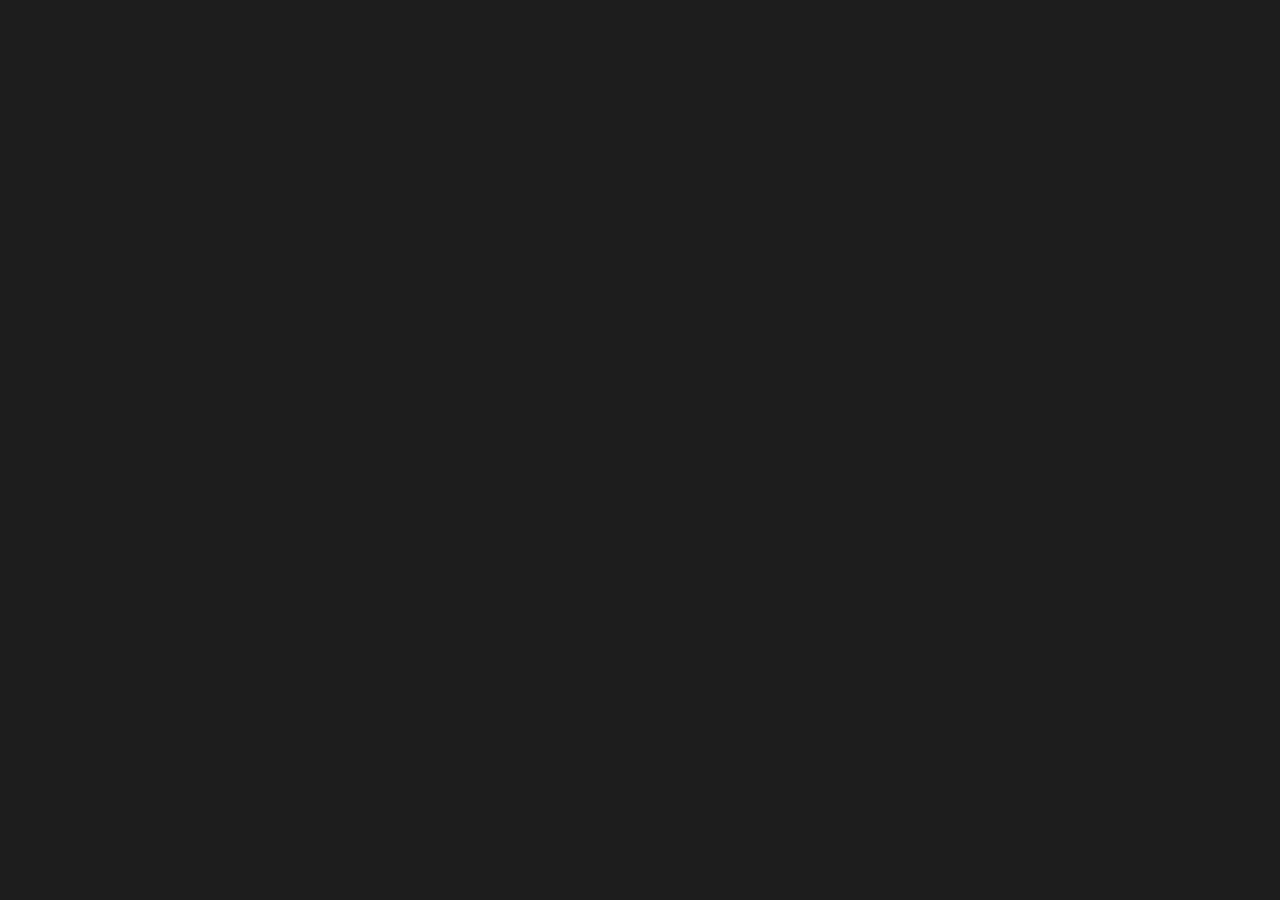
==== commit 2e8e8d21: "Update index.html" ====
--- a/index.html
+++ b/index.html
@@ -2,7 +2,6 @@
 <html lang="zxx">
 
 
-<!-- Mirrored from uithemez.com/i/uifolio/uifolio-light/home-startup.html by HTTrack Website Copier/3.x [XR&CO'2014], Sun, 28 Jun 2026 05:03:44 GMT -->
 <head>
 
     <!-- Metas -->
@@ -331,7 +330,7 @@
                                 <div class="accordion wow fadeIn" data-wow-delay="0.4s" id="accordionExample">
                                     <div class="row mb-50px">
                                         <div class="col-lg-2 md-mb30 bg-img background-position-center"
-                                            data-background="assets/imgs/serv/1.webp">
+                                            data-background="assets/imgs/serv/dm.jpg">
                                         </div>
                                         <div class="col-lg-9 offset-lg-1">
                                             <div class="accordion-item active">
@@ -344,7 +343,7 @@
                                                                 <h6>01</h6>
                                                             </div>
                                                             <div class="col-lg-7 col-8 md-mb30">
-                                                                <h3 class="text-uppercase">Digital Marketing</h3>
+                                                                <h3 class="text-uppercase">Digital Marketing</h3> 
                                                             </div>
                                                             <div class="col-lg-2 col-4 d-flex justify-content-end">
                                                                 <div class="icon-arrow">
@@ -386,7 +385,7 @@
                                     </div>
                                     <div class="row mb-50px">
                                         <div class="col-lg-2 md-mb30 bg-img background-position-center"
-                                            data-background="assets/imgs/serv/2.webp">
+                                            data-background="assets/imgs/serv/wc.jpg">
                                         </div>
                                         <div class="col-lg-9 offset-lg-1">
                                             <div class="accordion-item">
@@ -435,7 +434,7 @@
                                     </div>
                                     <div class="row mb-50px">
                                         <div class="col-lg-2 md-mb30 bg-img background-position-center"
-                                            data-background="assets/imgs/serv/3.png">
+                                            data-background="assets/imgs/serv/ecom.png">
                                         </div>
                                         <div class="col-lg-9 offset-lg-1">
                                             <div class="accordion-item">
@@ -484,7 +483,7 @@
                                     </div>
                                     <div class="row">
                                         <div class="col-lg-2 md-mb30 bg-img background-position-center"
-                                            data-background="assets/imgs/serv/4.jpg">
+                                            data-background="assets/imgs/serv/cs.jpg">
                                         </div>
                                         <div class="col-lg-9 offset-lg-1">
                                             <div class="accordion-item">
@@ -919,10 +918,10 @@
                             <div class="col-lg-5">
                                 <div class="item d-flex text-uppercase md-mb30">
                                     <h6 class="mr-25px fs-18">Find Us</h6>
-                                    <div>
-                                        <p class="mb-10px">49 Brimmer St, Boston, MA 02108</p>
-                                        <p class="mb-10px">hello@archin.co</p>
-                                        <p class="">(054) 3256 78 87</p>
+                                     <div>
+                                        <p class="mb-10px"> Barra Kanpur Uttar pradesh india 208027</p>
+                                        <p class="mb-10px"> pixelphoenicsolutions@outlook.com</p>
+                                        <p class="">8935035732</p>
                                     </div>
                                 </div>
                             </div>
@@ -979,5 +978,4 @@
 </body>
 
 
-<!-- Mirrored from uithemez.com/i/uifolio/uifolio-light/home-startup.html by HTTrack Website Copier/3.x [XR&CO'2014], Sun, 28 Jun 2026 05:03:45 GMT -->
 </html>
